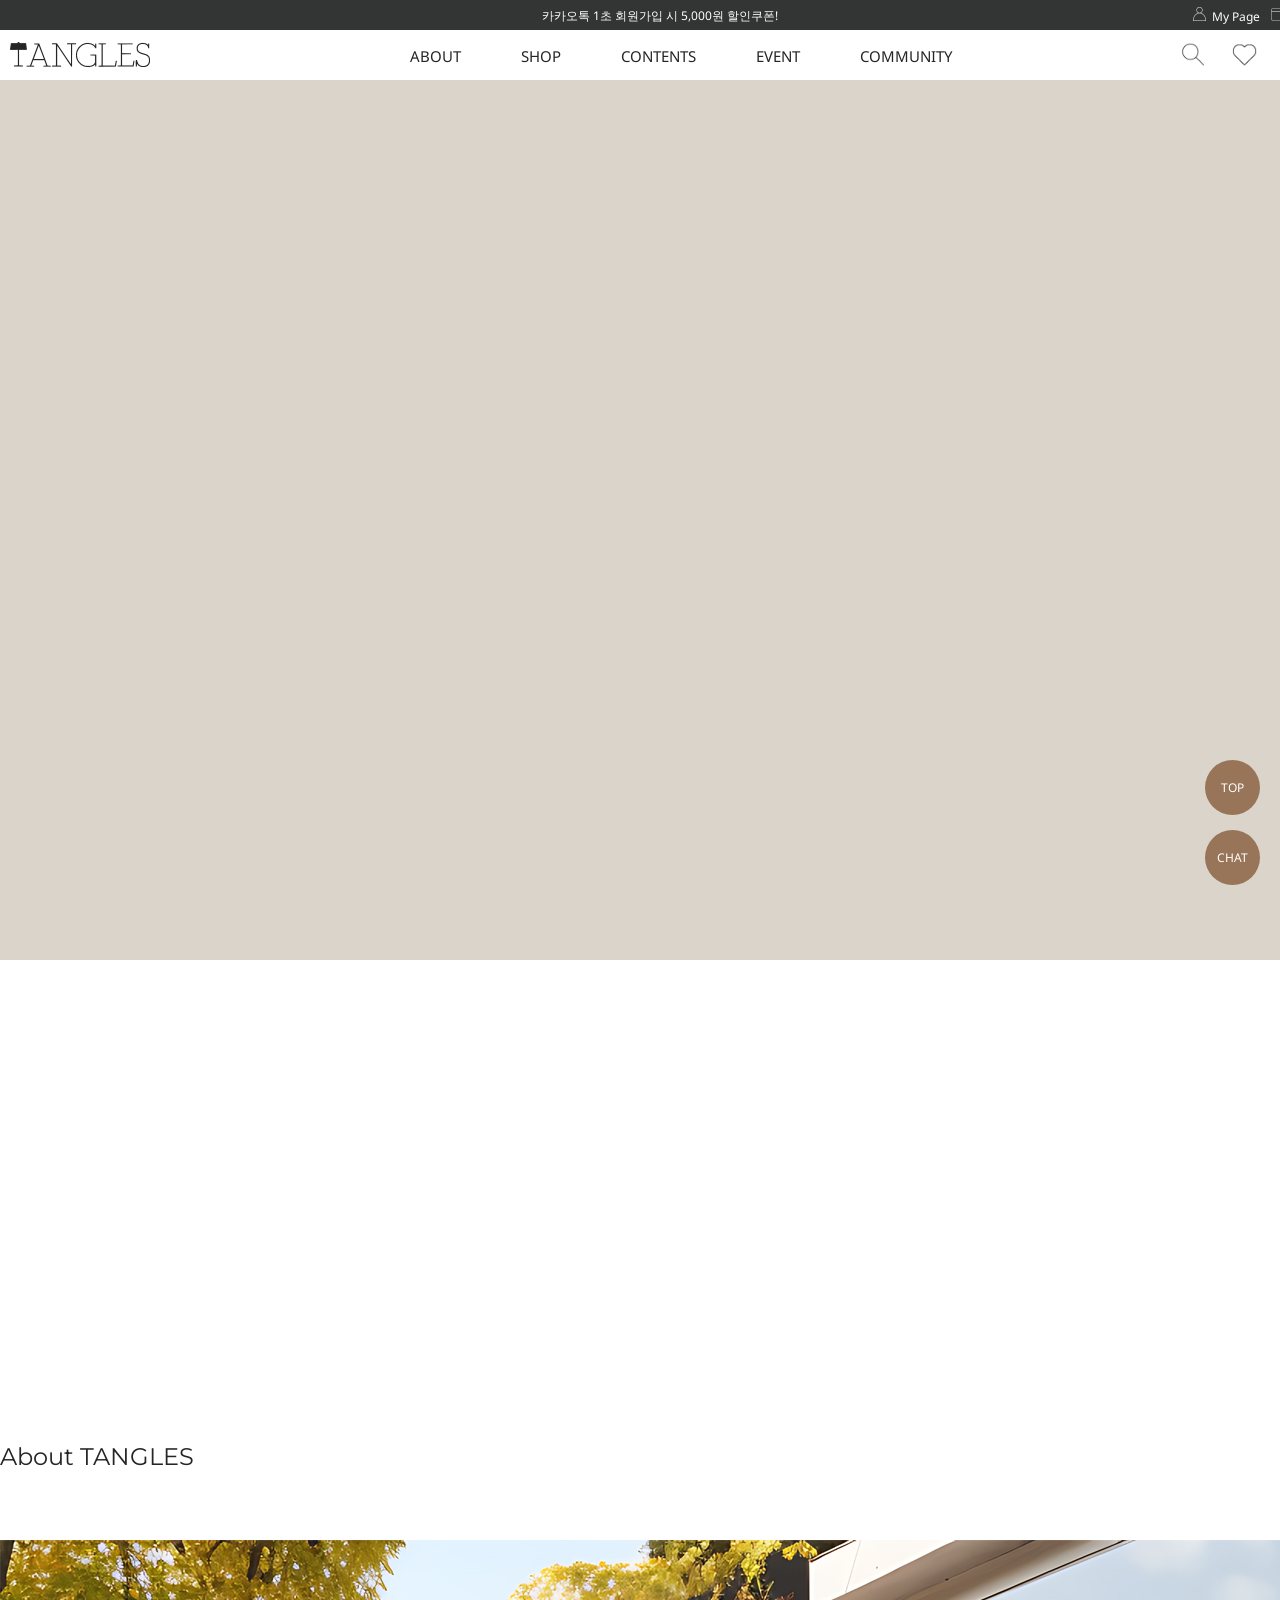
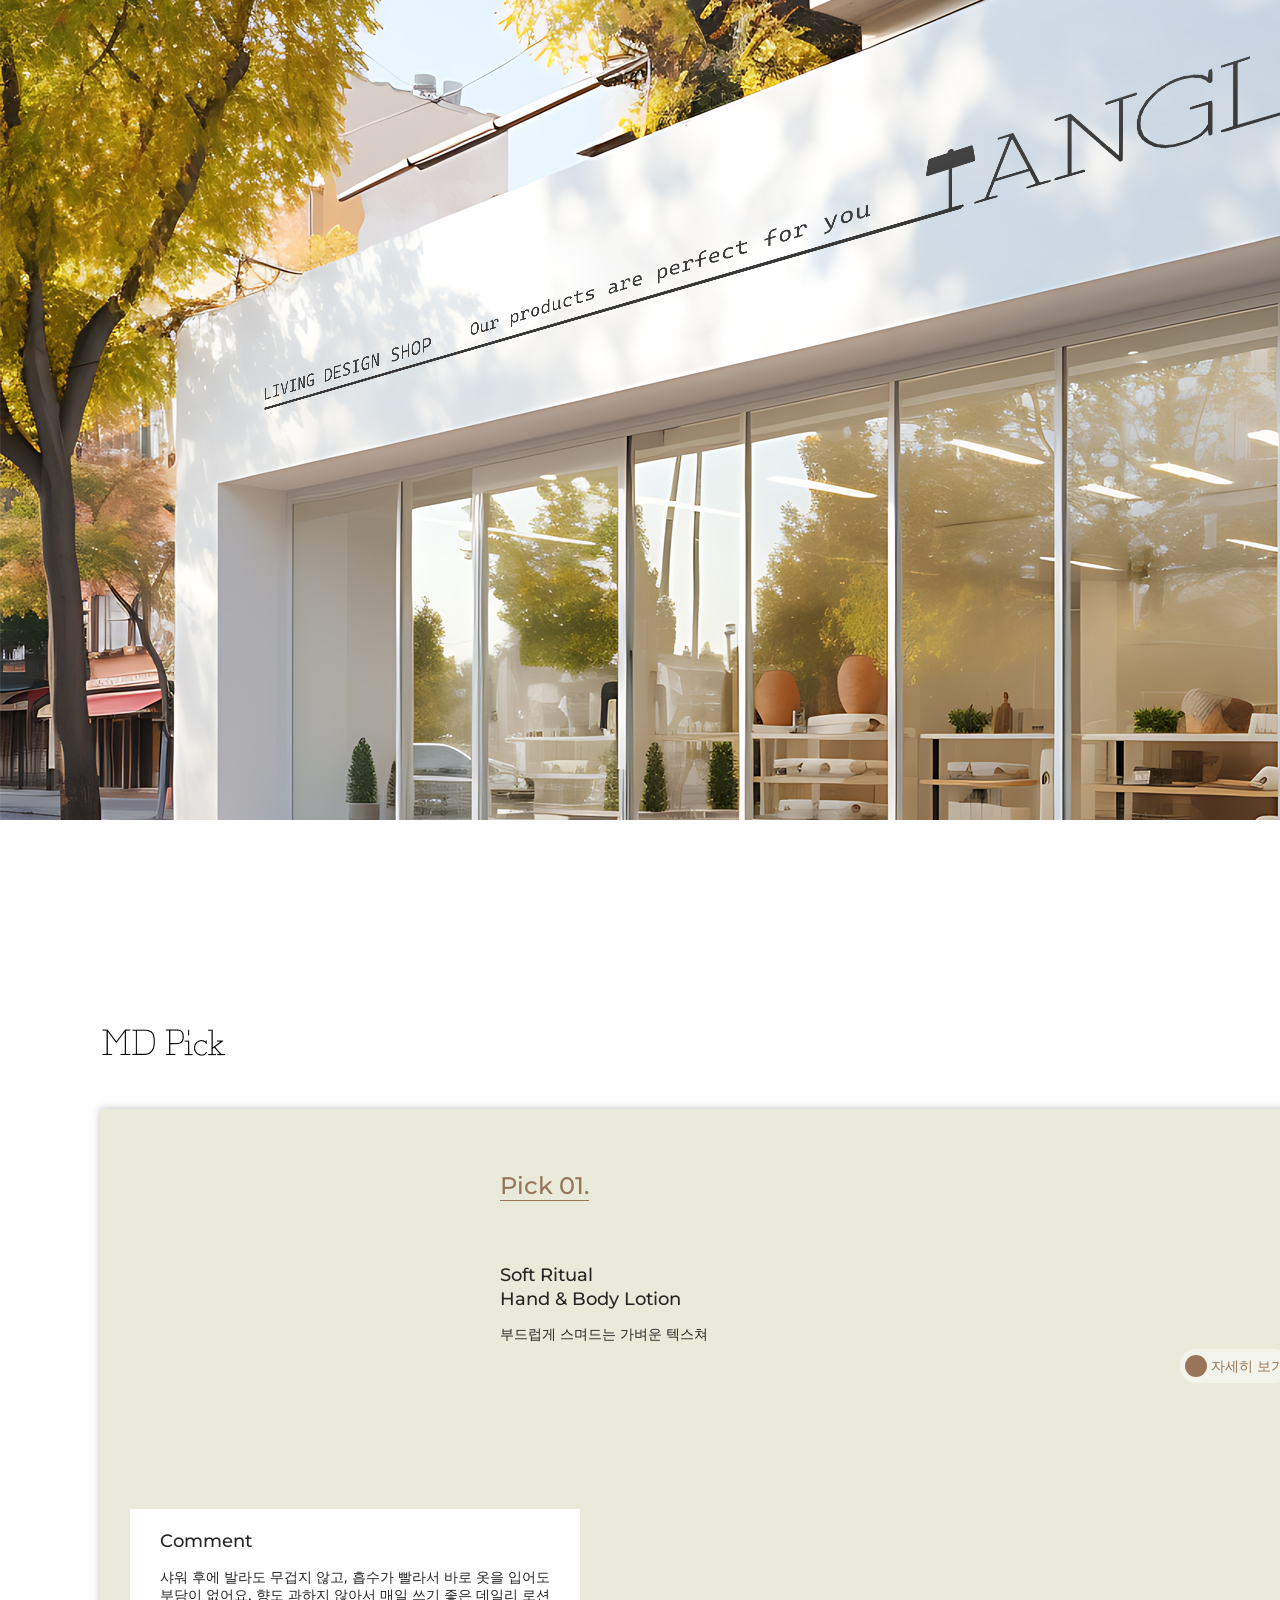
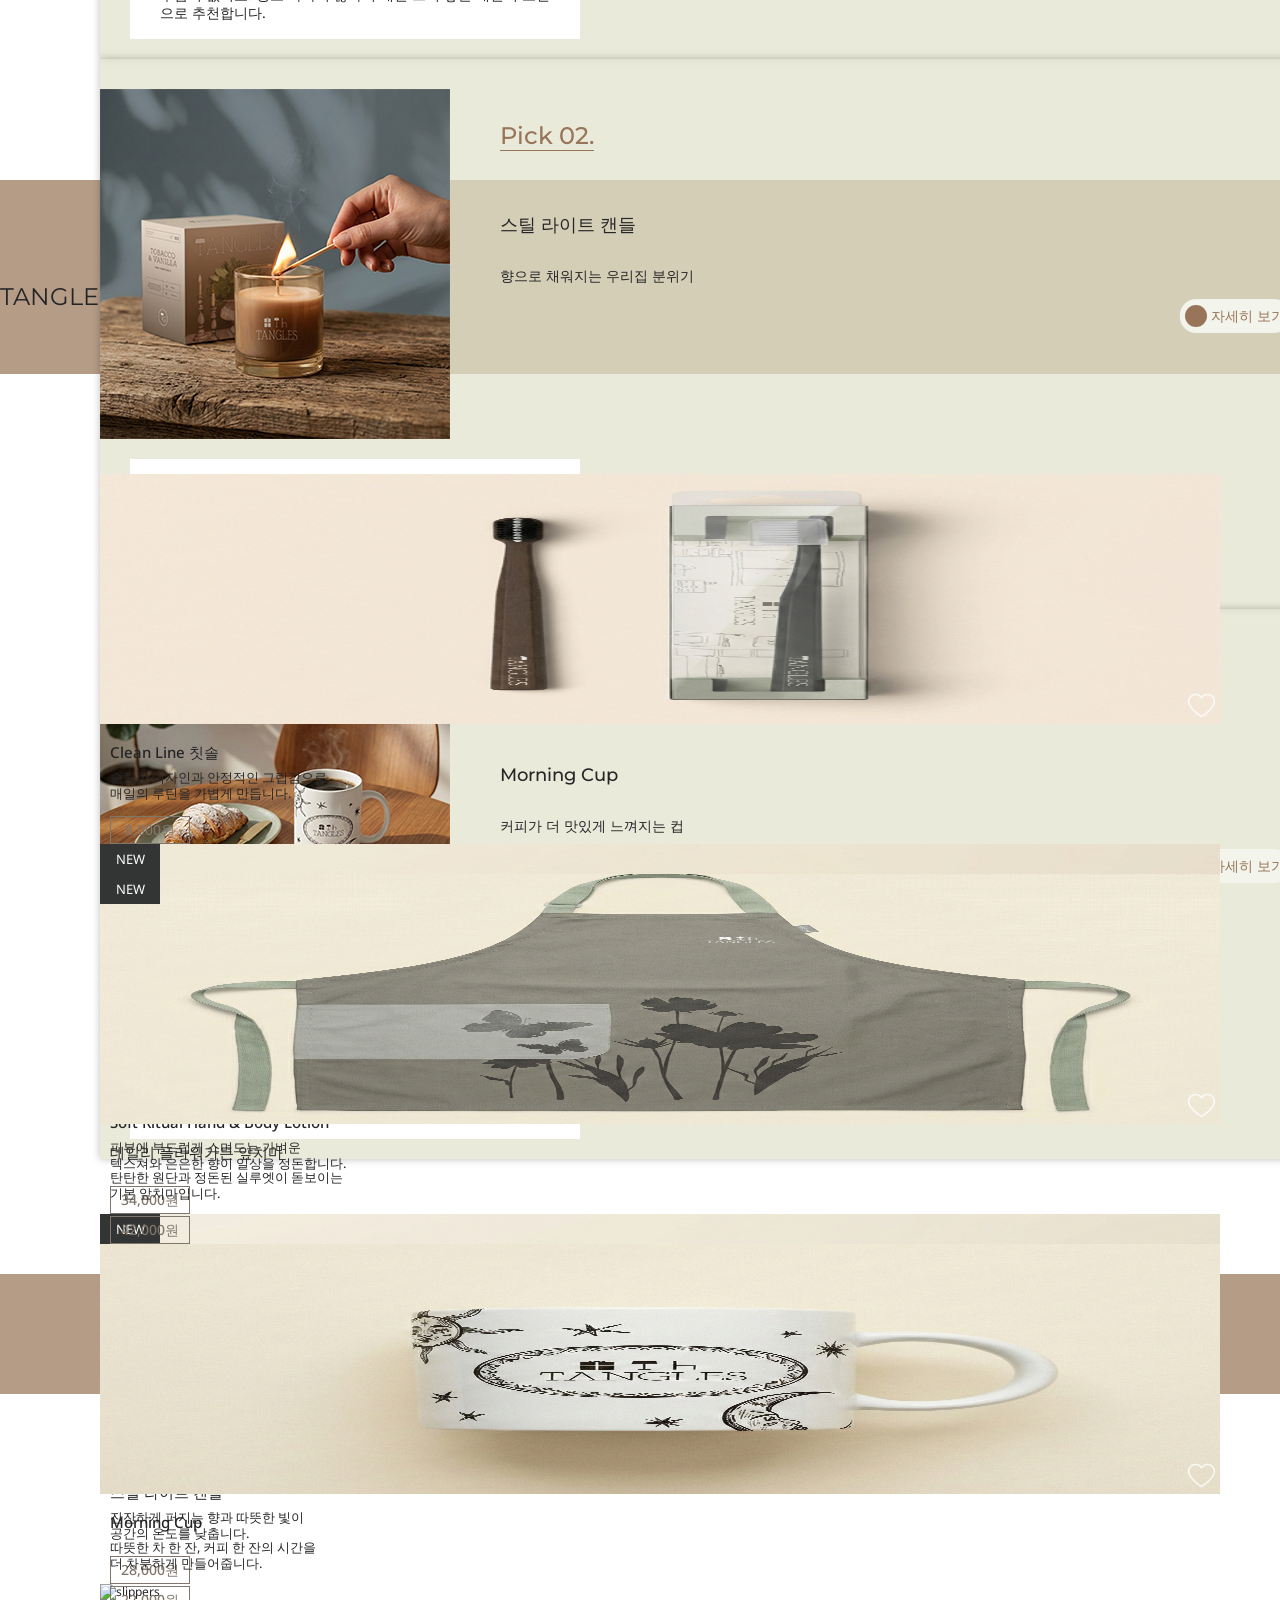
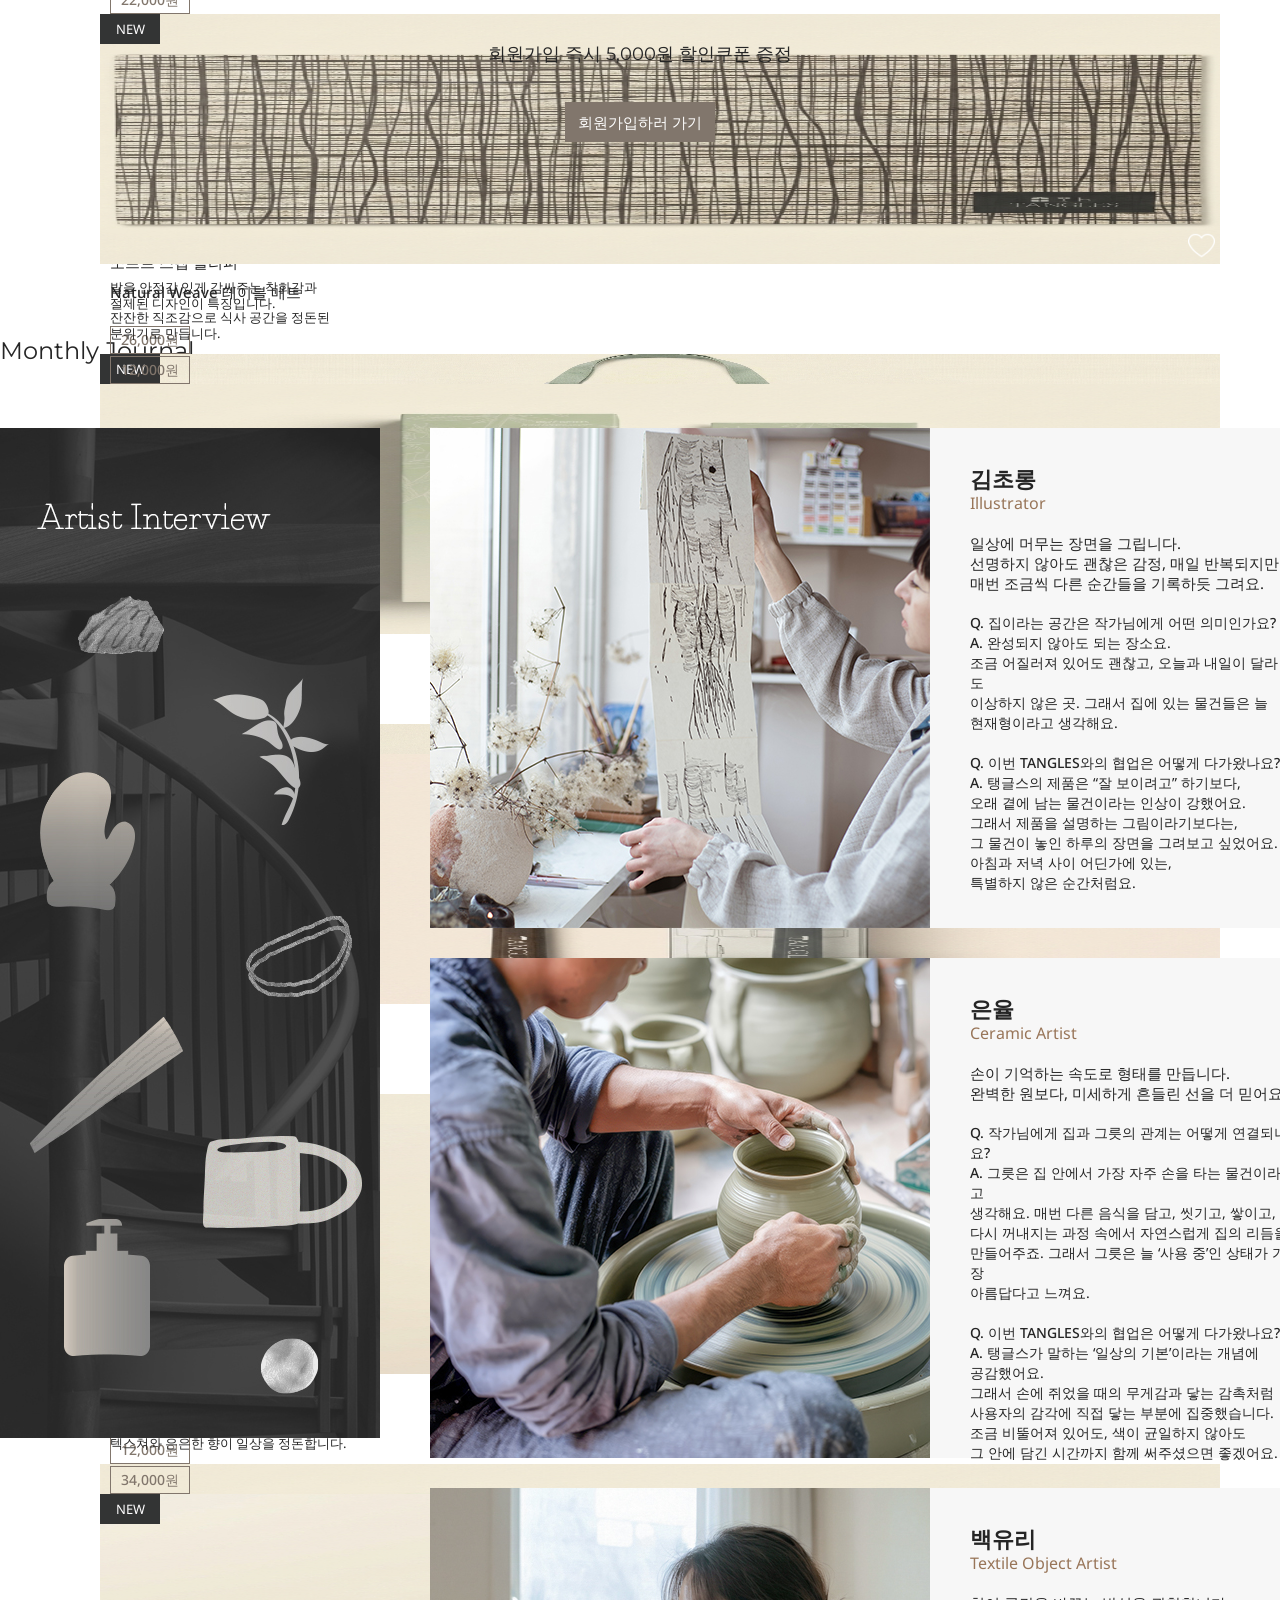
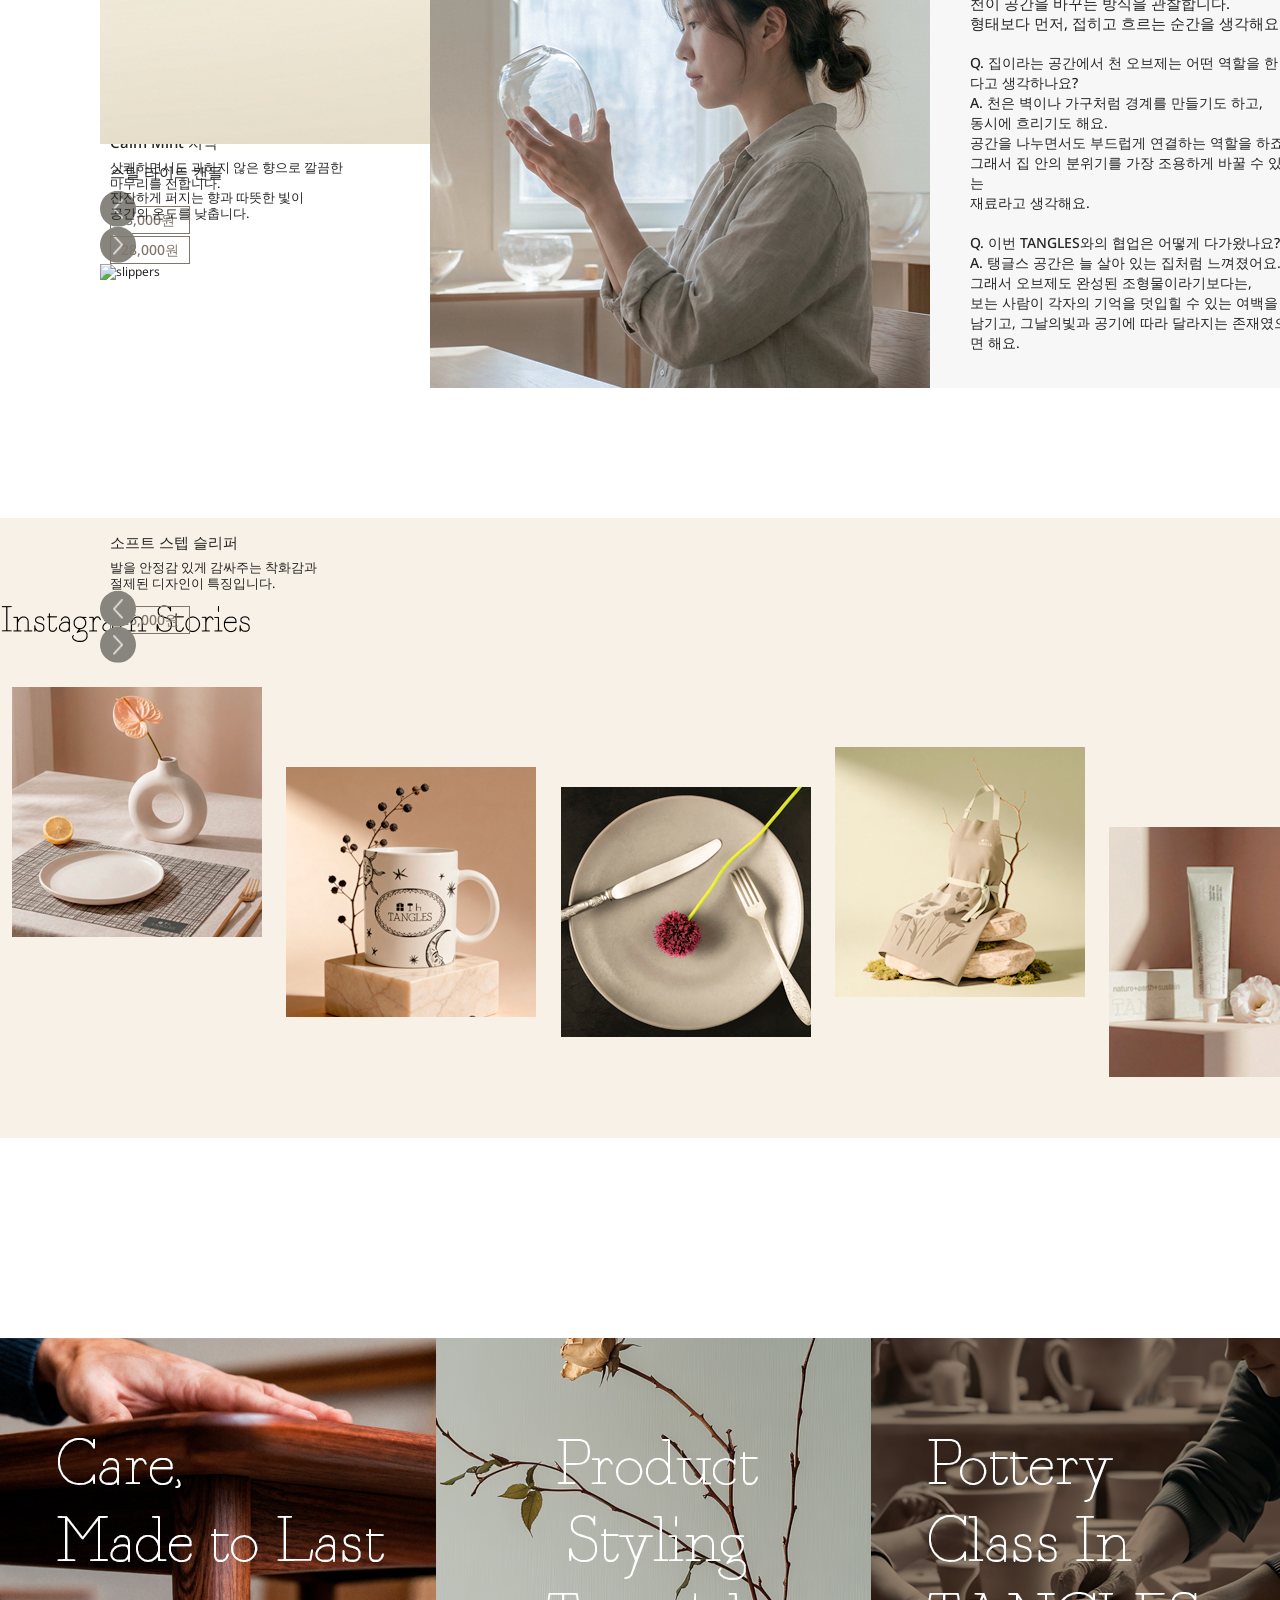
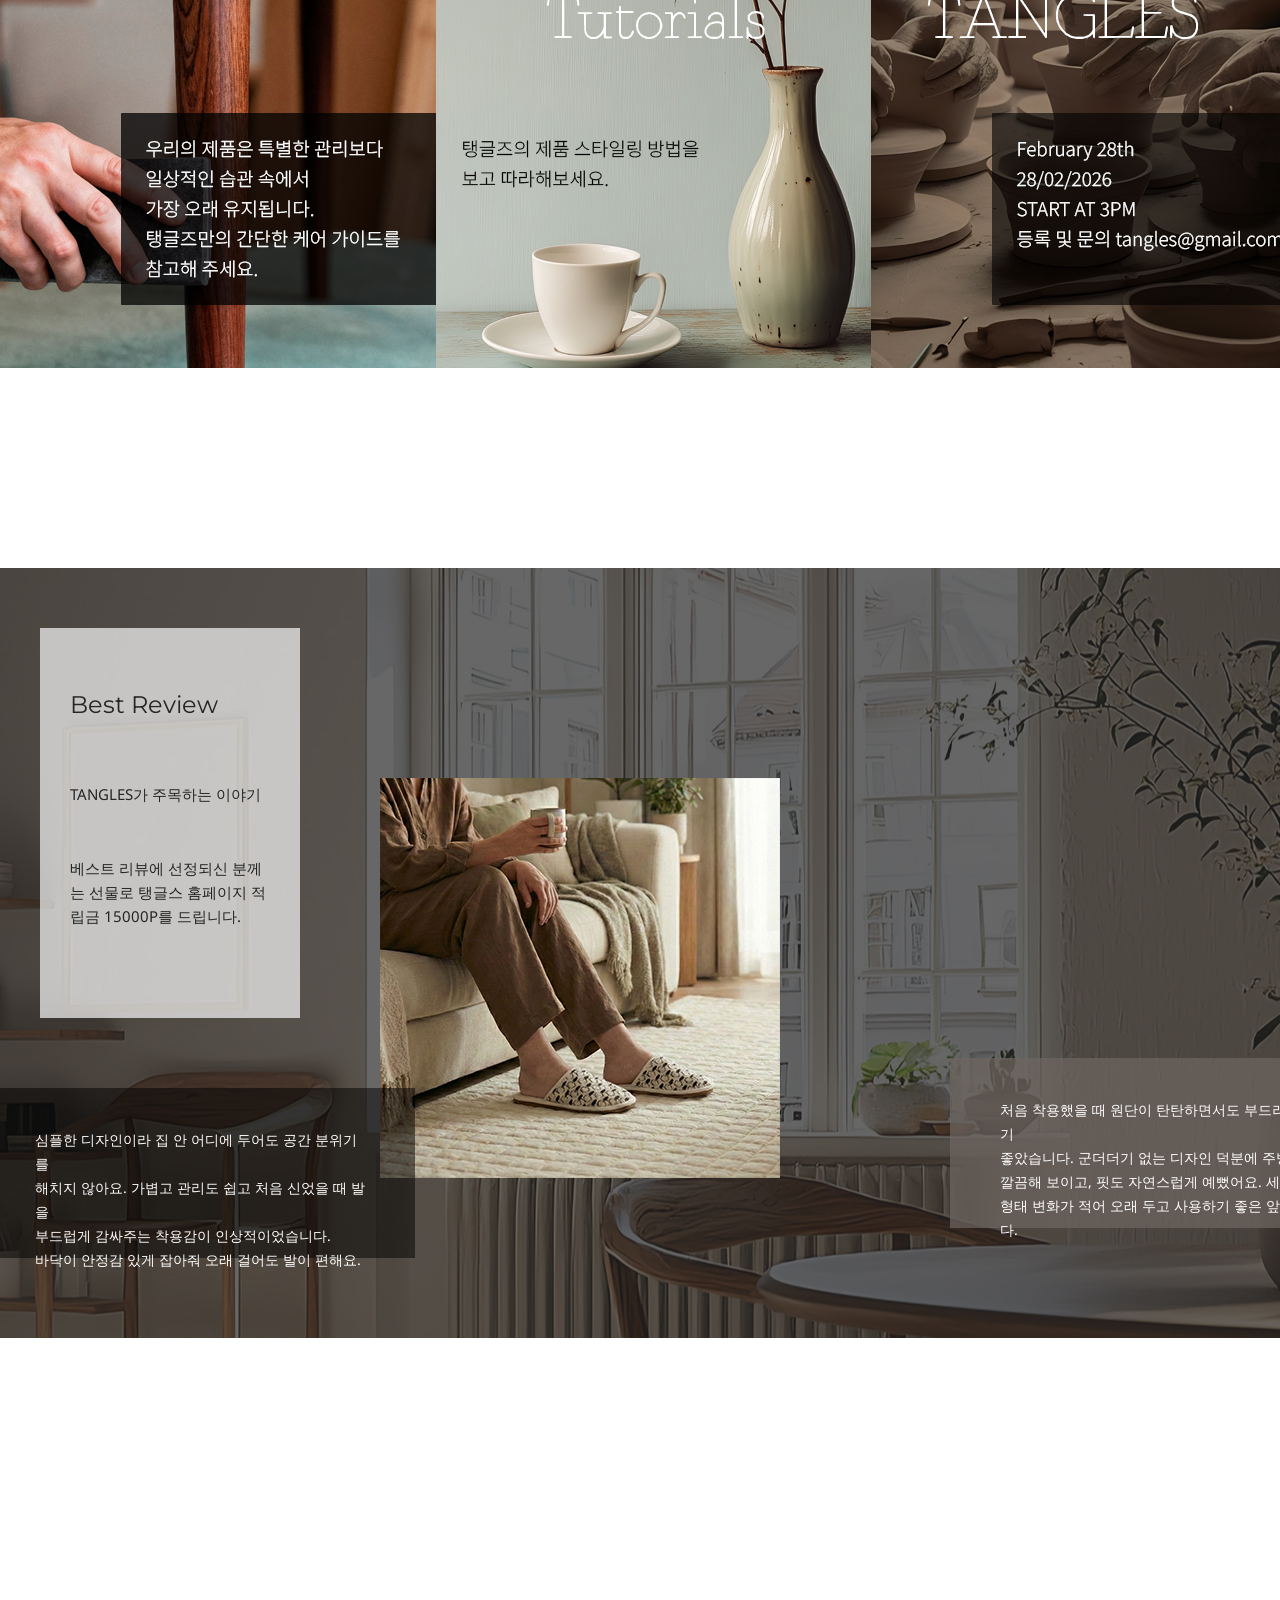
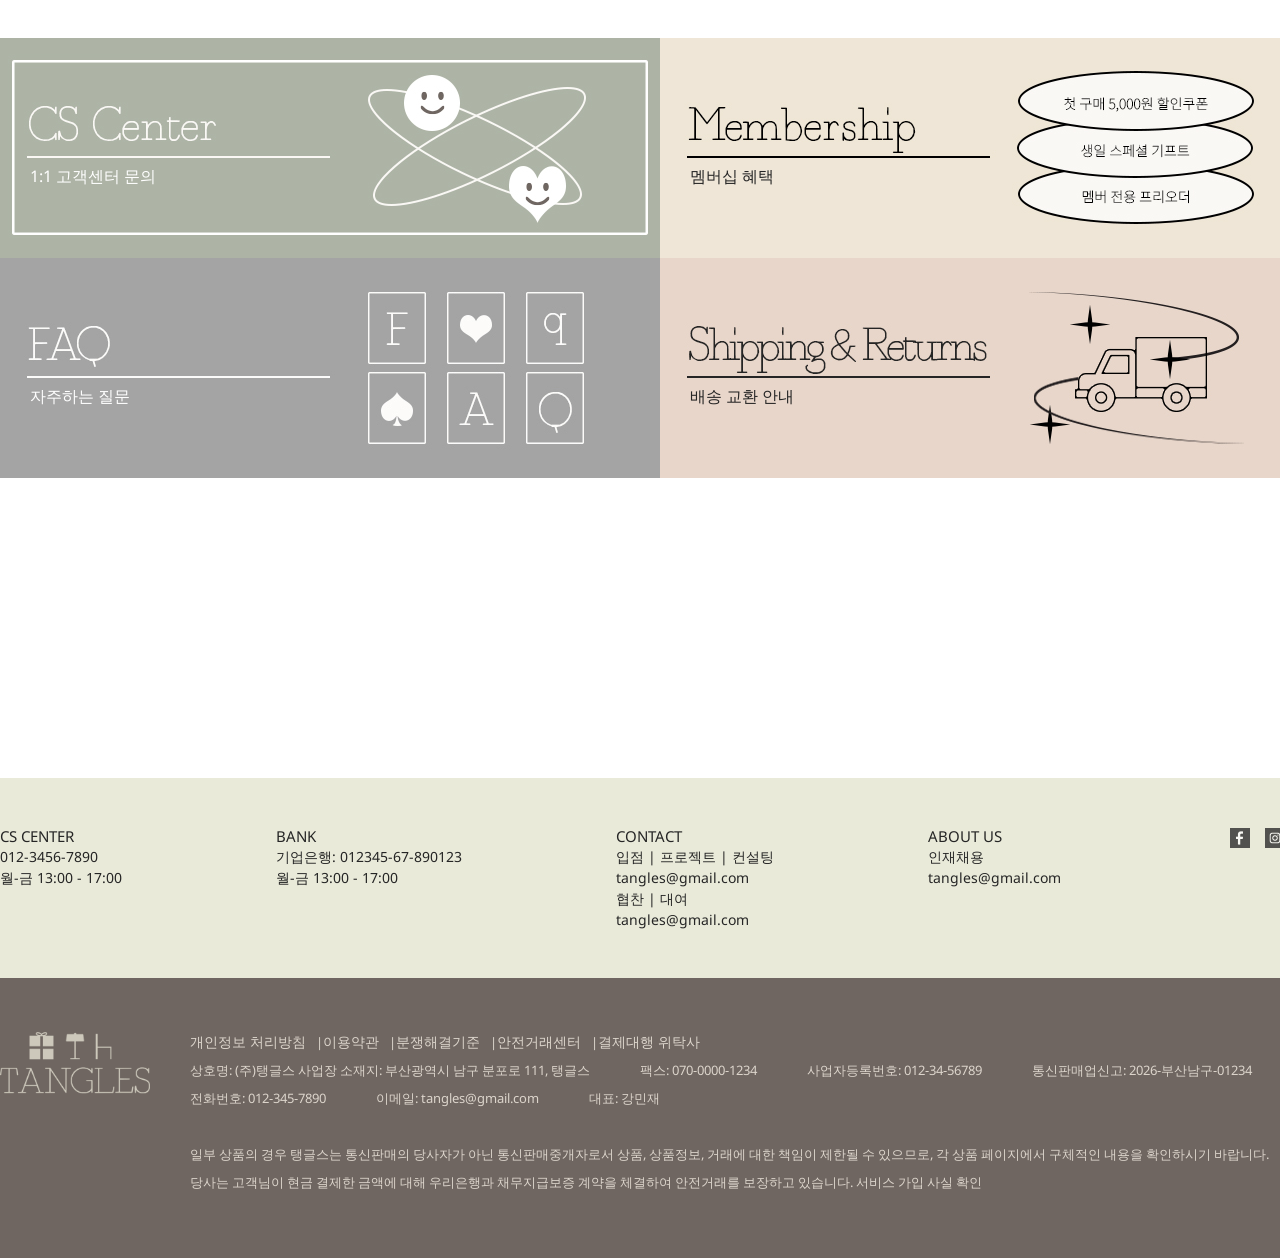
==== index.html @ de43708e "Update index.html" ====
<!DOCTYPE html>
<html lang="ko">

<head>
    <meta charset="UTF-8">
    <meta name="viewport" content="width=1400px">
    <title>TANGLES</title>
    <!-- 내가 꾸민 css -->
    <link rel="stylesheet" href="./css/style.css">
    <!-- 구글 폰트 -->
    <link rel="preconnect" href="https://fonts.googleapis.com">
    <link rel="preconnect" href="https://fonts.gstatic.com" crossorigin>
    <link href="https://fonts.googleapis.com/css2?family=Noto+Sans:ital,wght@0,100..900;1,100..900&display=swap"
        rel="stylesheet">
    <link rel="preconnect" href="https://fonts.googleapis.com">
    <link rel="preconnect" href="https://fonts.gstatic.com" crossorigin>
    <link
        href="https://fonts.googleapis.com/css2?family=Montserrat:ital,wght@0,100..900;1,100..900&family=Noto+Sans:ital,wght@0,100..900;1,100..900&display=swap"
        rel="stylesheet">
    <!-- 구글 폰트 -->
    <!-- aos -->
    <link href="https://unpkg.com/aos@2.3.1/dist/aos.css" rel="stylesheet">
    <!-- 스와이퍼 -->
    <link rel="stylesheet" href="https://cdn.jsdelivr.net/npm/swiper@12/swiper-bundle.min.css" />
    <link rel="icon" type="image/png" href="image/favicon_tangles_40x40.png" sizes="32x32">
</head>

<body>
    <!-- 헤더 시작 -->
    <div id="header_top_wrap">
        <div class="header_top">
            <p>카카오톡 1초 회원가입 시 5,000원 할인쿠폰!</p>
            <ul class="util">
                <li><a href="javascript:return false;">
                        <img src="./image/header_icon_login.png" alt="icon_mypage">
                        My Page</a></li>
                <li><a href="javascript:return false;">
                        <img src="./image/header_icon_mypage.png" alt="icon_login">
                        Login</a></li>
            </ul>
        </div>
    </div>
    <div id="header_main_wrap">
        <div class="header_main">
            <h1><a href="./index.html"><img src="./image/logo_header.png" alt="logo"></a></h1>
            <ul class="gnb">
                <li><a href="#section1_h2_wrap">ABOUT</a>
                </li>
                <li><a href="#section3_h2_wrap">SHOP</a>
                </li>
                <li><a href="javascript:return false;">CONTENTS</a>
                    <ul class="submenu">
                        <li><a href="#section2_wrap">MD Pick</a></li>
                        <li><a href="#section4">Artisans</a></li>
                        <li><a href="#section7_wrap">Reviews</a></li>
                    </ul>
                </li>
                <li><a href="javascript:return false;">EVENT</a>
                    <ul class="submenu">
                        <li><a href="#banner1">Welcome
                                <br>Banner</a></li>
                        <li><a href="#section6">Monthly
                                <br>Event</a></li>
                    </ul>
                </li>
                <li><a href="javascript:return false;">COMMUNITY</a>
                    <ul class="submenu">
                        <li><a href="#section5_wrap">Instagram
                                <br>Stories</a></li>
                        <li><a href="#section8">Service</a></li>
                    </ul>
                </li>
            </ul>
            <ul class="header_icon">
                <li class="search_box">
                    <input class="search" placeholder="" spellcheck="false">
                </li>
                <li class="icon_blank"><a href="javascript:return false;"><img src="./image/icon_heart.png" alt="icon"></a></li>
                <li class="icon_blank"><a href="javascript:return false;"><img src="./image/icon_basket.png" alt="icon"></a></li>
            </ul>
        </div>
    </div>
    <!-- 헤더 끝 -->
    <!-- 버튼들 -->
    <a href="javascript:return false;" class="up_button">TOP</a>
    <a href="javascript:return false;" class="chat_button">CHAT</a>
    <!-- 챗봇 -->
    <div class="chat_wrap" id="chatWrap">
        <div class="chat_header">
            <div><img src="./image/favicon_tangles_40x40.png" alt=""></div>
            <div>
                <p>TANGLES
                    <br><button type="button">운영시간 | 월-금 13:00 - 17:00</button>
                </p>
            </div>
        </div>

        <div class="chat_container_wrap">
            <div class="chat_container">
                <div><img src="./image/favicon_tangles_40x40.png" alt=""></div>
                <div>
                    <p>TANGLES</p>
                    <p id="chatText">
                    </p>
                </div>
            </div>

            <div class="chat_input">
                <input type="text" placeholder=" 메시지를 입력하세요">
                <button type="button">전송</button>
            </div>
        </div>

        <div class="chat_basket">
            <a href="javascript:return false;">
                <div>
                    <p>주문 목록 보기
                        <br>나의 주문 내역, 배송 상태 조회하기 >
                    </p>
                </div>
            </a>
        </div>

        <div class="chat_footer">
            <button type="button" class="chat_close">채팅 종료하기</button>
        </div>
    </div>
    <!-- 챗봇 끝 -->

    <!-- 메인 배너 시작 -->
<div id="main_banner">
  <video class="pc-video" src="./image/main_banner.mp4" muted autoplay loop playsinline></video>
  <img class="mobile-thumb" src="./image/main_banner_thumb.jpg" alt="main banner">
</div>
    <!-- 메인 배너 끝 -->
    <!-- 섹션1 시작 -->

    <div id="section1_h2_wrap">
        <div class="sec1_h2">
            <h2>About TANGLES</h2>
        </div>
    </div>
    <div class="section1_wrap">
        <div class="section1">
            <div data-aos="fade-left" data-aos-offset="160" data-aos-duration="1200" data-aos-easing="ease-out-cubic"
                class="sec1_box">
                <!-- <img src="./image/sec1_banner.png" alt="sec1_banner_txt"> -->
                <p class="sec1_box_1">TANGLES는 ‘Room’의 사각형 구조에서 출발한 이름입니다.
                    <br>각기 다른 방들이 겹쳐지고 연결되며 하나의 삶을 이루듯,
                    <br>각자의 리듬과 취향이 모여 하나의 라이프스타일을 완성합니다.
                    <br>탱글스는 가장 기본적인 것에서 출발해
                    <br>오래도록 곁에 머무를 수 있는 리빙용품을 만들고 있습니다.
                </p>
                <ul class="sec1_box_2">
                    <li>
                        Offline Store
                        <br>TUE - SUN
                        <br>11:00 - 18:00
                    </li>
                    <li>
                        Address
                        <br>Busan Nam-gu
                        <br>Bunpo-ro 111, tangles
                    </li>
                </ul>
            </div>
        </div>
        <!-- <div class="sec1_img">
            <img src="./image/exterior demo3.jpg" alt="exterior">
        </div> -->
    </div>
    <!-- 섹션1 끝 -->
    <div id="section2_wrap">
        <div class="section2">
            <div class="title">
                <img src="./image/sec2_title_size36.png" alt="sec2_title">
            </div>
            <!-- Swiper -->
            <div class="swiper sec2_swiper">
                <div class="swiper-wrapper">
                    <div class="swiper-slide">
                        <div class="sec2_inner">
                            <div class="sec2_img1">
                                <img src="./image/lotion5.png" alt="">
                            </div>
                            <h2><span>Pick 01.</span></h2>
                            <h5>Soft Ritual
                                <br>Hand & Body Lotion
                            </h5>
                            <p>부드럽게 스며드는 가벼운 텍스쳐</p>
                            <a href="./sec2_lotion.html" class="sec2_button">
                                <div class="sec2_button_slide"></div>
                                <p>자세히 보기</p>
                            </a>
                            <div class="sec2_img2">
                                <img src="./image/sec2_lotion2.png" alt="">
                            </div>
                            <div class="sec2_txt1">
                                <h5>Comment</h5>
                                <p>샤워 후에 발라도 무겁지 않고,
                                    흡수가 빨라서 바로 옷을 입어도 부담이 없어요. 향도 과하지 않아서
                                    매일 쓰기 좋은 데일리 로션으로 추천합니다.</p>
                            </div>
                        </div>
                    </div>
                    <div class="swiper-slide">
                        <div class="sec2_inner">
                            <div class="sec2_img1">
                                <img src="./image/sec2_candle7.png" alt="">
                            </div>
                            <h2><span>Pick 02.</span></h2>
                            <h5>스틸 라이트 캔들
                            </h5>
                            <br>
                            <p>향으로 채워지는 우리집 분위기</p>
                            <a href="./sec2_candle.html" class="sec2_button">
                                <div class="sec2_button_slide"></div>
                                <p>자세히 보기</p>
                            </a>
                            <div class="sec2_img2">
                                <img src="./image/sec2_candle81.png" alt="">
                            </div>
                            <div class="sec2_txt1">
                                <h5>Comment</h5>
                                <p>불을 켜면 향이 확 퍼진다기보다, 향도 빛도 잔잔해서
                                    공기가 조금씩 부드러워지는 느낌이에요. 생각이 많아지는 날에 자기 전 루틴으로 켜두면
                                    정돈되는 기분이 들어요.</p>
                            </div>
                        </div>
                    </div>
                    <div class="swiper-slide">
                        <div class="sec2_inner">
                            <div class="sec2_img1">
                                <img src="./image/sec2_cup5.png" alt="">
                            </div>
                            <h2><span>Pick 03.</span></h2>
                            <h5>Morning Cup
                            </h5>
                            <br>
                            <p>커피가 더 맛있게 느껴지는 컵</p>
                            <a href="./sec2_cup.html" class="sec2_button">
                                <div class="sec2_button_slide"></div>
                                <p>자세히 보기</p>
                            </a>
                            <div class="sec2_img2">
                                <img src="./image/sec2_cup13.png" alt="">
                            </div>
                            <div class="sec2_txt1">
                                <h5>Comment</h5>
                                <p>크기가 부담스럽지 않아서
                                    모닝 커피 한 잔에 딱 좋아요. 가볍지 않고, 손에 닿는 촉감이 좋아서
                                    요즘 가장 자주 쓰게 되는 컵입니다. 공간에 두어도 자연스럽게 어울립니다.</p>
                            </div>
                        </div>
                    </div>
                </div>
            </div>
        </div>
    </div>
    <!-- 섹션3 시작 -->
    <div id="section3_h2_wrap">
        <h2 class="sec3_h2">TANGLES Best</h2>
    </div>
    <div class="section3_wrap">
        <div class="section3">
            <!-- Swiper -->
            <div class="sec3_swiper_wrap">
                <div class="swiper sec3_swiper">
                    <div class="swiper-wrapper">
                        <div class="swiper-slide">
                            <div class="sec3_img"><a href="javascript:return false;"><img src="./image/sec3_toothbrush.jpg"
                                        alt="toothbrush"></a>
                                <div class="heart_bf">
                                    <a href="javascript:return false;"><img src="./image/header_icon_bf.png" alt="heart"></a>
                                </div>
                            </div>
                            <div class="sec3_txt">
                                <p><span>Clean Line 칫솔</span></p>
                                <p class="sec3_margin">슬림한 디자인과 안정적인 그립감으로
                                    <br>매일의 루틴을 가볍게 만듭니다.
                                </p>
                                <div class="money_box">
                                    8,000원
                                </div>
                            </div>
                        </div>
                        <div class="swiper-slide">
                            <div class="sec3_img"><a href="javascript:return false;"><img src="./image/sec3_lotion.png" alt="lotion"></a>
                                <div class="new_box">
                                    NEW
                                </div>
                                <div class="heart_bf">
                                    <a href="javascript:return false;"><img src="./image/header_icon_bf.png" alt="heart"></a>
                                </div>
                            </div>
                            <div class="sec3_txt">
                                <p><span>Soft Ritual Hand & Body Lotion</span></p>
                                <p class="sec3_margin">피부에 부드럽게 스며드는 가벼운
                                    <br>텍스쳐와 은은한 향이 일상을 정돈합니다.
                                </p>
                                <div class="money_box">
                                    34,000원
                                </div>
                            </div>
                        </div>
                        <div class="swiper-slide">
                            <div class="sec3_img"><a href="javascript:return false;"><img src="./image/sec3_candle.png" alt="candle"></a>
                                <div class="new_box">
                                    NEW
                                </div>
                                <div class="heart_bf">
                                    <a href="javascript:return false;"><img src="./image/header_icon_bf.png" alt="heart"></a>
                                </div>
                            </div>
                            <div class="sec3_txt">
                                <p><span>스틸 라이트 캔들</span></p>
                                <p class="sec3_margin">잔잔하게 퍼지는 향과 따뜻한 빛이
                                    <br>공간의 온도를 낮춥니다.
                                </p>
                                <div class="money_box">
                                    28,000원
                                </div>
                            </div>
                        </div>
                        <div class="swiper-slide">
                            <div class="sec3_img"><a href="javascript:return false;"><img src="./image/sec3_slippers.png" alt="slippers"></a>
                                <div class="heart_bf">
                                    <a href="javascript:return false;"><img src="./image/header_icon_bf.png" alt="heart"></a>
                                </div>
                            </div>
                            <div class="sec3_txt">
                                <p><span>소프트 스텝 슬리퍼</span></p>
                                <p class="sec3_margin">발을 안정감 있게 감싸주는 착화감과
                                    <br>절제된 디자인이 특징입니다.
                                </p>
                                <div class="money_box">
                                    26,000원
                                </div>
                            </div>
                        </div>
                        <div class="swiper-slide">
                            <div class="sec3_img"><a href="javascript:return false;"><img src="./image/sec3_apron.png" alt="apron"></a>
                                <div class="new_box">
                                    NEW
                                </div>
                                <div class="heart_bf">
                                    <a href="javascript:return false;"><img src="./image/header_icon_bf.png" alt="heart"></a>
                                </div>
                            </div>
                            <div class="sec3_txt">
                                <p><span>데일리 플라워가든 앞치마</span></p>
                                <p class="sec3_margin">탄탄한 원단과 정돈된 실루엣이 돋보이는
                                    <br>기본 앞치마입니다.
                                </p>
                                <div class="money_box">
                                    42,000원
                                </div>
                            </div>
                        </div>
                        <div class="swiper-slide">
                            <div class="sec3_img"><a href="javascript:return false;"><img src="./image/sec3_cup.png" alt="cup"></a>
                                <div class="heart_bf">
                                    <a href="javascript:return false;"><img src="./image/header_icon_bf.png" alt="heart"></a>
                                </div>
                            </div>
                            <div class="sec3_txt">
                                <p><span>Morning Cup</span></p>
                                <p class="sec3_margin">따뜻한 차 한 잔, 커피 한 잔의 시간을
                                    <br>더 차분하게 만들어줍니다.
                                </p>
                                <div class="money_box">
                                    22,000원
                                </div>
                            </div>
                        </div>
                        <div class="swiper-slide">
                            <div class="sec3_img"><a href="javascript:return false;"><img src="./image/sec3_tablemat.png" alt="tablemat"></a>
                                <div class="new_box">
                                    NEW
                                </div>
                                <div class="heart_bf">
                                    <a href="javascript:return false;"><img src="./image/header_icon_bf.png" alt="heart"></a>
                                </div>
                            </div>
                            <div class="sec3_txt">
                                <p><span>Natural Weave 테이블 매트</span></p>
                                <p class="sec3_margin">잔잔한 직조감으로 식사 공간을 정돈된
                                    <br>분위기로 만듭니다.
                                </p>
                                <div class="money_box">
                                    12,000원
                                </div>
                            </div>
                        </div>
                        <div class="swiper-slide">
                            <div class="sec3_img"><a href="javascript:return false;"><img src="./image/sec3_toothpaste.png"
                                        alt="toothpaste"></a>
                                <div class="heart_bf">
                                    <a href="javascript:return false;"><img src="./image/header_icon_bf.png" alt="heart"></a>
                                </div>
                            </div>
                            <div class="sec3_txt">
                                <p><span>Calm Mint 치약</span></p>
                                <p class="sec3_margin">상쾌하면서도 과하지 않은 향으로 깔끔한
                                    <br>마무리를 전합니다.
                                </p>
                                <div class="money_box">
                                    8,000원
                                </div>
                            </div>
                        </div>
                    </div>
                    <div class="swiper-button-prev sec3-button-prev">
                        <img src="./image/slide_left.png" alt="prev">
                    </div>
                    <div class="swiper-button-next sec3-button-next">
                        <img src="./image/slide_right.png" alt="next">
                    </div>
                </div>
                <div class="swiper sec3_swiper2">
                    <div class="swiper-wrapper">
                        <div class="swiper-slide">
                            <div class="sec3_img"><a href="javascript:return false;"><img src="./image/sec3_apron.png" alt="apron"></a>
                                <div class="new_box">
                                    NEW
                                </div>
                                <div class="heart_bf">
                                    <a href="javascript:return false;"><img src="./image/header_icon_bf.png" alt="heart"></a>
                                </div>
                            </div>
                            <div class="sec3_txt">
                                <p><span>데일리 플라워가든 앞치마</span></p>
                                <p class="sec3_margin">탄탄한 원단과 정돈된 실루엣이 돋보이는
                                    <br>기본 앞치마입니다.
                                </p>
                                <div class="money_box">
                                    42,000원
                                </div>
                            </div>
                        </div>
                        <div class="swiper-slide">
                            <div class="sec3_img"><a href="javascript:return false;"><img src="./image/sec3_cup.png" alt="cup"></a>
                                <div class="heart_bf">
                                    <a href="javascript:return false;"><img src="./image/header_icon_bf.png" alt="heart"></a>
                                </div>
                            </div>
                            <div class="sec3_txt">
                                <p><span>Morning Cup</span></p>
                                <p class="sec3_margin">따뜻한 차 한 잔, 커피 한 잔의 시간을
                                    <br>더 차분하게 만들어줍니다.
                                </p>
                                <div class="money_box">
                                    22,000원
                                </div>
                            </div>
                        </div>
                        <div class="swiper-slide">
                            <div class="sec3_img"><a href="javascript:return false;"><img src="./image/sec3_tablemat.png" alt="tablemat"></a>
                                <div class="new_box">
                                    NEW
                                </div>
                                <div class="heart_bf">
                                    <a href="javascript:return false;"><img src="./image/header_icon_bf.png" alt="heart"></a>
                                </div>
                            </div>
                            <div class="sec3_txt">
                                <p><span>Natural Weave 테이블 매트</span></p>
                                <p class="sec3_margin">잔잔한 직조감으로 식사 공간을 정돈된
                                    <br>분위기로 만듭니다.
                                </p>
                                <div class="money_box">
                                    12,000원
                                </div>
                            </div>
                        </div>
                        <div class="swiper-slide">
                            <div class="sec3_img"><a href="javascript:return false;"><img src="./image/sec3_toothpaste.png"
                                        alt="toothpaste"></a>
                                <div class="heart_bf">
                                    <a href="javascript:return false;"><img src="./image/header_icon_bf.png" alt="heart"></a>
                                </div>
                            </div>
                            <div class="sec3_txt">
                                <p><span>Calm Mint 치약</span></p>
                                <p class="sec3_margin">상쾌하면서도 과하지 않은 향으로 깔끔한
                                    <br>마무리를 전합니다.
                                </p>
                                <div class="money_box">
                                    8,000원
                                </div>
                            </div>
                        </div>
                        <div class="swiper-slide">
                            <div class="sec3_img"><a href="javascript:return false;"><img src="./image/sec3_toothbrush.jpg"
                                        alt="toothbrush"></a>
                                <div class="heart_bf">
                                    <a href="javascript:return false;"><img src="./image/header_icon_bf.png" alt="heart"></a>
                                </div>
                            </div>
                            <div class="sec3_txt">
                                <p><span>Clean Line 칫솔</span></p>
                                <p class="sec3_margin">슬림한 디자인과 안정적인 그립감으로
                                    <br>매일의 루틴을 가볍게 만듭니다.
                                </p>
                                <div class="money_box">
                                    8,000원
                                </div>
                            </div>
                        </div>
                        <div class="swiper-slide">
                            <div class="sec3_img"><a href="javascript:return false;"><img src="./image/sec3_lotion.png" alt="lotion"></a>
                                <div class="new_box">
                                    NEW
                                </div>
                                <div class="heart_bf">
                                    <a href="javascript:return false;"><img src="./image/header_icon_bf.png" alt="heart"></a>
                                </div>
                            </div>
                            <div class="sec3_txt">
                                <p><span>Soft Ritual Hand & Body Lotion</span></p>
                                <p class="sec3_margin">피부에 부드럽게 스며드는 가벼운
                                    <br>텍스쳐와 은은한 향이 일상을 정돈합니다.
                                </p>
                                <div class="money_box">
                                    34,000원
                                </div>
                            </div>
                        </div>
                        <div class="swiper-slide">
                            <div class="sec3_img"><a href="javascript:return false;"><img src="./image/sec3_candle.png" alt="candle"></a>
                                <div class="new_box">
                                    NEW
                                </div>
                                <div class="heart_bf">
                                    <a href="javascript:return false;"><img src="./image/header_icon_bf.png" alt="heart"></a>
                                </div>
                            </div>
                            <div class="sec3_txt">
                                <p><span>스틸 라이트 캔들</span></p>
                                <p class="sec3_margin">잔잔하게 퍼지는 향과 따뜻한 빛이
                                    <br>공간의 온도를 낮춥니다.
                                </p>
                                <div class="money_box">
                                    28,000원
                                </div>
                            </div>
                        </div>
                        <div class="swiper-slide">
                            <div class="sec3_img"><a href="javascript:return false;"><img src="./image/sec3_slippers.png" alt="slippers"></a>
                                <div class="heart_bf">
                                    <a href="javascript:return false;"><img src="./image/header_icon_bf.png" alt="heart"></a>
                                </div>
                            </div>
                            <div class="sec3_txt">
                                <p><span>소프트 스텝 슬리퍼</span></p>
                                <p class="sec3_margin">발을 안정감 있게 감싸주는 착화감과
                                    <br>절제된 디자인이 특징입니다.
                                </p>
                                <div class="money_box">
                                    26,000원
                                </div>
                            </div>
                        </div>
                    </div>
                    <div class="swiper-button-prev sec3-button-prev">
                        <img src="./image/slide_left.png" alt="prev">
                    </div>
                    <div class="swiper-button-next sec3-button-next">
                        <img src="./image/slide_right.png" alt="next">
                    </div>
                </div>
            </div>
        </div>
    </div>
    <!-- 섹션3 끝 -->
   <div id="banner1">
  <div class="b1_video">

    <!-- PC용 영상 -->
    <video class="pc-video" src="./image/welcome banner video4.mp4" autoplay muted loop playsinline></video>

    <!-- 모바일용 썸네일 -->
    <img class="mobile-thumb" src="./image/welcome_thumb.jpg" alt="welcome banner">

  </div>

  <div class="b1_txt">
    <p>회원가입 즉시 5,000원 할인쿠폰 증정</p>
    <button class="banner1_but"><a href="#">회원가입하러 가기</a></button>
  </div>
</div>
    <!-- 섹션4 시작 -->
    <div id="section4">
        <h2>Monthly Journal</h2>
        <div class="sec4_wrap">
            <div class="sec4_left">
                <img src="./image/sec4_bn.jpg" alt="sec4_banner">
            </div>
            <ul class="sec4_content">
                <li>
                    <h4>김초롱</h4>
                    <p class="brown">Illustrator</p>
                    <p class="sec4_size1">일상에 머무는 장면을 그립니다.
                        <br>선명하지 않아도 괜찮은 감정, 매일 반복되지만
                        <br>매번 조금씩 다른 순간들을 기록하듯 그려요.
                    </p>
                    <p><span>Q. 집이라는 공간은 작가님에게 어떤 의미인가요?
                            <br>A.</span> 완성되지 않아도 되는 장소요.
                        <br>조금 어질러져 있어도 괜찮고, 오늘과 내일이 달라도
                        <br>이상하지 않은 곳. 그래서 집에 있는 물건들은 늘
                        <br>현재형이라고 생각해요.
                    </p>
                    <br>
                    <p><span>Q. 이번 TANGLES와의 협업은 어떻게 다가왔나요?
                            <br>A.</span> 탱글스의 제품은 “잘 보이려고” 하기보다,
                        <br>오래 곁에 남는 물건이라는 인상이 강했어요.
                        <br>그래서 제품을 설명하는 그림이라기보다는,
                        <br>그 물건이 놓인 하루의 장면을 그려보고 싶었어요.
                        <br>아침과 저녁 사이 어딘가에 있는,
                        <br>특별하지 않은 순간처럼요.
                    </p>
                </li>
                <li>
                    <h4>은율</h4>
                    <p class="brown">Ceramic Artist</p>
                    <p class="sec4_size1">손이 기억하는 속도로 형태를 만듭니다.
                        <br>완벽한 원보다, 미세하게 흔들린 선을 더 믿어요.
                    </p>
                    <p><span>Q. 작가님에게 집과 그릇의 관계는 어떻게 연결되나요?
                            <br>A.</span> 그릇은 집 안에서 가장 자주 손을 타는 물건이라고
                        <br>생각해요. 매번 다른 음식을 담고, 씻기고, 쌓이고,
                        <br>다시 꺼내지는 과정 속에서 자연스럽게 집의 리듬을
                        <br>만들어주죠. 그래서 그릇은 늘 ‘사용 중’인 상태가 가장
                        <br>아름답다고 느껴요.
                    </p>
                    <br>
                    <p><span>Q. 이번 TANGLES와의 협업은 어떻게 다가왔나요?
                            <br>A.</span> 탱글스가 말하는 ‘일상의 기본’이라는 개념에
                        <br>공감했어요.
                        <br>그래서 손에 쥐었을 때의 무게감과 닿는 감촉처럼
                        <br>사용자의 감각에 직접 닿는 부분에 집중했습니다.
                        <br>조금 비뚤어져 있어도, 색이 균일하지 않아도
                        <br>그 안에 담긴 시간까지 함께 써주셨으면 좋겠어요.
                    </p>
                </li>
                <li>
                    <h4>백유리</h4>
                    <p class="brown">Textile Object Artist</p>
                    <p class="sec4_size1">천이 공간을 바꾸는 방식을 관찰합니다.
                        <br>형태보다 먼저, 접히고 흐르는 순간을 생각해요.
                    </p>
                    <p><span>Q. 집이라는 공간에서 천 오브제는 어떤 역할을 한다고 생각하나요?
                            <br>A.</span> 천은 벽이나 가구처럼 경계를 만들기도 하고,
                        <br>동시에 흐리기도 해요.
                        <br>공간을 나누면서도 부드럽게 연결하는 역할을 하죠.
                        <br>그래서 집 안의 분위기를 가장 조용하게 바꿀 수 있는
                        <br>재료라고 생각해요.
                    </p>
                    <br>
                    <p><span>Q. 이번 TANGLES와의 협업은 어떻게 다가왔나요?
                            <br>A.</span> 탱글스 공간은 늘 살아 있는 집처럼 느껴졌어요.
                        <br>그래서 오브제도 완성된 조형물이라기보다는,
                        <br>보는 사람이 각자의 기억을 덧입힐 수 있는 여백을
                        <br>남기고, 그날의빛과 공기에 따라 달라지는 존재였으면 해요.
                    </p>
                </li>
            </ul>
        </div>
    </div>
    <!-- 섹션4 끝 -->
    <!-- 섹션5 시작 -->
    <div id="section5_wrap">
        <div class="section5">
            <div class="title">
                <img src="./image/sec5_title_size36.png" alt="sec5_title_size36">
            </div>
            <div class="sec5_slide">
                <div class="sec5_slide_inner">
                    <ul>
                        <li><a href="javascript:return false;"><img src="./image/tablemat_slide2.jpg" alt="슬라이드 이미지"></a></li>
                        <li><a href="javascript:return false;"><img src="./image/cup_slide.jpg" alt="슬라이드 이미지"></a></li>
                        <li><a href="javascript:return false;"><img src="./image/slide_plate2.jpg" alt="슬라이드 이미지"></a></li>
                        <li><a href="javascript:return false;"><img src="./image/apron_slide.jpg" alt="슬라이드 이미지"></a></li>
                        <li><a href="javascript:return false;"><img src="./image/toothpaste_slide2.jpg" alt="슬라이드 이미지"></a>
                        </li>
                        <li><a href="javascript:return false;"><img src="./image/slide_flower2.jpg" alt="슬라이드 이미지"></a></li>
                        <li><a href="javascript:return false;"><img src="./image/lotion_slide.jpg" alt="슬라이드 이미지"></a></li>
                    </ul>
                    <ul>
                        <li><a href="javascript:return false;"><img src="./image/slippers_slide2.jpg" alt="슬라이드 이미지"></a></li>
                        <li><a href="javascript:return false;"><img src="./image/pear_slide2.jpg" alt="슬라이드 이미지"></a></li>
                        <li><a href="javascript:return false;"><img src="./image/candle_slide.jpg" alt="슬라이드 이미지"></a></li>
                        <li><a href="javascript:return false;"><img src="./image/toothbrush_slide2.jpg" alt="슬라이드 이미지"></a>
                        </li>
                        <li><a href="javascript:return false;"><img src="./image/slide_vase.jpg" alt="슬라이드 이미지"></a></li>
                        <li><a href="javascript:return false;"><img src="./image/lotion_slide.jpg" alt="슬라이드 이미지"></a></li>
                        <li><a href="javascript:return false;"><img src="./image/cup_slide.jpg" alt="슬라이드 이미지"></a></li>
                    </ul> 
                </div>
            </div>
        </div>
    </div>
    <!-- 섹션5 끝 -->
    <!-- 섹션6 시작 -->
    <div id="section6">
        <ul>
            <li><a href="javascript:return false;"><img src="./image/bn1.ver2.jpg" alt="sec6_bn"></a></li>
            <li><a href="javascript:return false;"><img src="./image/bn2.ver3.jpg" alt="sec6_bn"></a></li>
            <li><a href="javascript:return false;"><img src="./image/bn3.ver2.jpg" alt="sec6_bn"></a></li>
        </ul>
    </div>
    <!-- 섹션6 끝 -->
    <div id="section7_wrap">
        <div class="section7">
            <div class="sec7_txt">
                <h2>Best Review</h2>
                <p class="sec7_txt_title">TANGLES가
                    주목하는 이야기</p>
                <p>베스트 리뷰에 선정되신 분께는
                    선물로 탱글스 홈페이지
                    적립금 15000P를 드립니다.</p>

            </div>
            <div class="sec7_box1">
                <p>심플한 디자인이라 집 안 어디에 두어도 공간 분위기를
                    <br>해치지 않아요. 가볍고 관리도 쉽고 처음 신었을 때 발을
                    <br>부드럽게 감싸주는 착용감이 인상적이었습니다.
                    <br>바닥이 안정감 있게 잡아줘 오래 걸어도 발이 편해요.
                </p>
            </div>
            <div class="sec7_box2">
                <p>처음 착용했을 때 원단이 탄탄하면서도 부드러워 사용하기
                    <br>좋았습니다. 군더더기 없는 디자인 덕분에 주방 분위기가
                    <br>깔끔해 보이고, 핏도 자연스럽게 예뻤어요. 세탁 후에도
                    <br>형태 변화가 적어 오래 두고 사용하기 좋은 앞치마입니다.
                </p>
            </div>
            <div class="sec7_box3">
                <video src="./image/sec7_video.mp4" muted loop autoplay></video>
            </div>
            <div class="sec7_box4">
                <img src="./image/sec7_slipper.png" alt="">
            </div>
        </div>
    </div>
    <div id="section8">
        <ul>
            <li><a href="javascript:return false;">
                    <img src="./image/bn_1 service.jpg" alt="CScenter">
                    <div class="sec8_div_w">
                        1:1 고객센터 문의
                    </div>
                </a></li>
            <li><a href="javascript:return false;"><img src="./image/bn_membership.jpg" alt="membership">
                    <div class="sec8_div">
                        멤버십 혜택
                    </div>
                </a></li>
            <li><a href="javascript:return false;"><img src="./image/bn_faq.jpg" alt="faq">
                    <div class="sec8_div_w">
                        자주하는 질문
                    </div>
                </a></li>
            <li><a href="javascript:return false;"><img src="./image/bn_deli.jpg" alt="delivery">
                    <div class="sec8_div">
                        배송 교환 안내
                    </div>
                </a></li>
        </ul>
    </div>
    <!-- 푸터 시작 -->
    <div id="footer_top_wrap">
        <div class="footer_top">
            <ul>
                <li class="foot_title">CS CENTER</li>
                <li>012-3456-7890</li>
                <li>월-금 13:00 - 17:00</li>
            </ul>
            <ul>
                <li class="foot_title">BANK</li>
                <li>기업은행: 012345-67-890123</li>
                <li>월-금 13:00 - 17:00</li>
            </ul>
            <ul>
                <li class="foot_title">CONTACT</li>
                <li>입점 | 프로젝트 | 컨설팅</li>
                <li>tangles@gmail.com</li>
                <li>협찬 | 대여</li>
                <li>tangles@gmail.com</li>
            </ul>
            <ul>
                <li class="foot_title">ABOUT US</li>
                <li>인재채용</li>
                <li>tangles@gmail.com</li>
            </ul>
            <ul class="sns">
                <li><a href="javascript:return false;"><img src="./image/sns_facebook.png" alt="facebook"></a></li>
                <li><a href="javascript:return false;"><img src="./image/sns_instagram.png" alt="facebook"></a></li>
                <li><a href="javascript:return false;"><img src="./image/sns_youtube.png" alt="facebook"></a></li>
            </ul>
        </div>
    </div>
    <div id="footer_bottom_wrap">
        <div class="footer_bottom">
            <div class="footer_logo">
                <img src="./image/foot_logo.png" alt="logo">
            </div>
            <div>
                <ul class="footer_gnb">
                    <li><a href="javascript:return false;">개인정보 처리방침</a></li>
                    <li>|</li>
                    <li><a href="javascript:return false;">이용약관</a></li>
                    <li>|</li>
                    <li><a href="javascript:return false;">분쟁해결기준</a></li>
                    <li>|</li>
                    <li><a href="javascript:return false;">안전거래센터</a></li>
                    <li>|</li>
                    <li><a href="javascript:return false;">결제대행 위탁사</a></li>
                </ul>
                <ul class="footer_gnb2">
                    <li>상호명: (주)탱글스 사업장 소재지: 부산광역시 남구 분포로 111, 탱글스</li>
                    <li>팩스: 070-0000-1234</li>
                    <li>사업자등록번호: 012-34-56789</li>
                    <li>통신판매업신고: 2026-부산남구-01234</li>
                </ul>
                <ul class="footer_gnb2">
                    <li>전화번호: 012-345-7890</li>
                    <li>이메일: tangles@gmail.com</li>
                    <li>대표: 강민재</li>
                </ul>
                <br>
                <p>일부 상품의 경우 탱글스는 통신판매의 당사자가 아닌 통신판매중개자로서 상품, 상품정보, 거래에 대한 책임이 제한될 수 있으므로, 각 상품
                    페이지에서 구체적인 내용을 확인하시기
                    바랍니다.
                    <br>당사는 고객님이 현금 결제한 금액에 대해 우리은행과 채무지급보증 계약을 체결하여 안전거래를 보장하고 있습니다. 서비스 가입 사실 확인
                </p>
            </div>
        </div>
    </div>
    <!-- 푸터 끝 -->
    <script src="https://unpkg.com/aos@2.3.1/dist/aos.js"></script>
    <script>
        AOS.init();
    </script>
    <script src="https://cdn.jsdelivr.net/npm/swiper@12/swiper-bundle.min.js"></script>
    <!-- 섹션2 스와이퍼 -->
    <script>
        const sec2Swiper = new Swiper('.sec2_swiper', {
            slidesPerView: 2,
            spaceBetween: 50,
            centeredSlides: false,
            autoplay: {
                delay: 4000,
                disableOnInteraction: false,
            },
            loop: true,
        });
    </script>
    <!-- 섹션3 스와이퍼 -->
    <script>
        document.querySelectorAll(".sec3_swiper, .sec3_swiper2").forEach((el) => {
            new Swiper(el, {
                slidesPerView: 4,
                spaceBetween: 30,
                loop: false,
                navigation: {
                    nextEl: el.querySelector(".sec3-button-next"),
                    prevEl: el.querySelector(".sec3-button-prev"),
                },

            });
        });
    </script>
    <script src="https://code.jquery.com/jquery-3.7.1.min.js"></script>
    <script>

        const upBtn = document.querySelector('.up_button');

        upBtn.addEventListener('click', function (e) {

            e.preventDefault();

            window.scrollTo({
                top: 0,
                behavior: 'smooth'
            });

        });
    </script>
    <script>
        $('.heart_bf').click(function (e) {
            e.preventDefault();
            $(this).toggleClass('active');
        });
        $('.basket_box').click(function (e) {
            e.preventDefault();
            $(this).toggleClass('active');
        });
    </script>
    <!-- 챗봇 버튼 -->
    <script>
        const chatOpen = document.querySelector('.chat_button');
        const chatWrap = document.querySelector('.chat_wrap');
        const chatClose = document.querySelector('.chat_close');
        chatOpen.addEventListener('click', function (e) {
            e.preventDefault();   // 페이지 위로 이동 방지
        });
        chatOpen.addEventListener('click', function () {
            chatWrap.classList.add('active');

            chatText.innerHTML = "";
            index = 0;

            typeWriter();

        });

        chatClose.addEventListener('click', function () {
            chatWrap.classList.remove('active');
        });
        const text = "안녕하세요, 탱글스입니다.\n무엇을 도와드릴까요?";
        const chatText = document.getElementById("chatText");

        let index = 0;

        function typeWriter() {

            if (index < text.length) {

                if (text[index] === "\n") {
                    chatText.innerHTML += "<br>";
                } else {
                    chatText.innerHTML += text[index];
                }

                index++;
                setTimeout(typeWriter, 60);
            }
        }
    </script>
    <!-- 스르륵 이동 -->
    <script>
			$(function() {
				$('a[href*="#"]:not([href="#"])').click(function() {
				if (location.pathname.replace(/^\//,'') == this.pathname.replace(/^\//,'') && location.hostname == this.hostname) {
				var target = $(this.hash);
				target = target.length ? target : $('[name=' + this.hash.slice(1) +']');
				if (target.length) {
				$('html, body').animate({
				scrollTop: target.offset().top
				}, 500);//움직이는 시간 조정
				return false;
				}
				}
				});
				});
		if (window.screen.width <= 768) {
    document.getElementById('main_banner').style.height = 'auto';
}
		// 실제 물리적 화면 너비로 모바일 판별
if (window.screen.width <= 768) {
    document.querySelectorAll('.pc-video').forEach(v => v.style.display = 'none');
    document.querySelectorAll('.mobile-thumb').forEach(img => {
        img.style.display = 'block';
        img.style.width = '100%';
        img.style.height = 'auto';
    });
}
		</script>
</body>

</html>
---- css/style.css ----
* {
    padding: 0;
    margin: 0;
}

ul {
    list-style: none;
}

a {
    color: inherit;
    text-decoration: none;
}

body {
    font-size: 12px;
    line-height: 16px;
    color: #252525;
    font-family: "Noto Sans", sans-serif;
}

#header_top_wrap {
    height: 30px;
    background-color: #333434;
    color: #fff;
}

.header_top {
    height: 30px;
    width: 1320px;
    margin: 0 auto;
    text-align: center;
    padding-top: 8px;
    position: relative;
    box-sizing: border-box;
}

.util {
    display: flex;
    position: absolute;
    top: 6px;
    right: 0;
}

.util img {
    margin-right: 2px;
}

.util>li>a {
    display: block;
    margin-left: 10px;
}

#header_main_wrap {
    height: 50px;
    position: sticky;
    top: 30px;
    z-index: 1000;

}

.header_main {
    width: 1320px;
    height: 50px;
    box-sizing: border-box;
    margin: 0 auto;
    position: relative;
    display: flex;
    justify-content: space-between;
    background-color: #ffffffb2;
    padding: 0 10px;
}

.gnb {
    display: flex;
}

.header_icon {
    display: flex;
}

.header_icon li a {
    display: block;
    padding-top: 4px;
    margin-left: 20px;
}

.header_icon img {
    width: 25px;
    height: 25px;
}

.icon_blank {
    padding-top: 8px;
    margin-right: 4px;
}


.search_box {
    padding-top: 8px;
    box-sizing: border-box;
    max-width: 200px;
    width: 300%;
    max-height: 20px;
    display: grid;
    place-items: center;
    border-radius: 25px;
    border: none;
    position: relative;
}

.search {
    position: absolute;
    top: 6px;
    right: 0;
    z-index: 9;
    width: 25px;
    /* 검색상자 폭 조정 */
    height: 20px;
    /* 검색상자 높이 조정 */
    border-radius: 25px;
    /* 검색상자를 원으로 표시 */
    padding: 8px;
    /* 검색상자내 여백 지정 */
    cursor: pointer;
    /* 마우스 커서가 손가락으로 변경 */
    background-repeat: no-repeat;
    /* 검색어 글자 크기 지정 */
    color: transparent;
    border: none;
    /* 검색상자(원) 테두리 지정 */
    /* 되돌아가는 전환효과(사각형-> 원) : 폭은 300밀리 세컨 동안, 배경위치(돋보기)는 300밀리 세컨동안 전환됨 */
    transition: width 300ms, background-position 300ms;
    overflow: hidden;
    /* 검색어가 상자보다 클때 내용을 숨김 */
    background: url(../image/icon_search.png) no-repeat transparent;
    background-size: 25px;
    /*돋보기 이미지 크기 조정 */
    background-position: 50% 50%;
    /* 돋보기 이미지 위치를 정가운데로 */
}

/* search 요소에 대한 hover 효과 설정 : 검색창 테두리 변경*/
.search:hover {
    cursor: pointer;
    /* 테두리 색변경 */
    background: url(../image/icon_search.png) no-repeat transparent;
    background-size: 25px;
    background-position: 50% 50%;
    /* 돋보기 이미지 위치를 정가운데로 */
}

/* 검색 상자에 포커스가 있거나 플레이스홀더가 표시되지 않을 때 */
.search:focus,
.search:not(:placeholder-shown) {
    max-width: 200px;
    width: 150px;
    cursor: text;
    color: #252525;
    padding-left: 60px;
    /* 검색어 표시 위치(돋보기 이미지 옆 여백 지정) */
    outline: none;
    /* 변경되는 전환효과(원->사각형) : 폭은 300밀리 세컨 동안, 배경위치(돋보기)는 300밀리 세컨동안 전환됨 */
    transition: width 300ms, background-position 300ms;
    border: 1px solid #f1f1f1;
    box-shadow: 0 2px 1px #fff;
    box-shadow: 0 2px 1px #f1f1f1;
    /* 테두리 색변경 : hover와 동일한 색상 */
    background: url(../image/icon_search.png) no-repeat transparent;
    background-size: 25px;
    background-position: 10% 50%;
    /* 돋보기 이미지 왼쪽 세로 중앙 */
}

.gnb {
    padding-top: 8px;
}

.gnb li a {
    font-size: 15px;
}

.gnb>li>a {
    font-weight: 400;
    display: block;
    padding: 10px 30px 16px 30px;
}

.gnb li a:hover {
    font-weight: 500;
}

.gnb li:hover .submenu {
    opacity: 1;
    transition: all 1s;
}

.submenu {
    opacity: 0;
    width: 100%;
}

.submenu li a {
    display: block;
    text-align: center;
    background-color: #ffffffb2;
    border-top: 1px solid #dad4ca;
    padding: 10px;
    line-height: 20px;

}

.up_button,
.chat_button {
    position: fixed;
    right: 20px;
    width: 55px;
    height: 55px;
    background: #987558;
    border-radius: 50%;
    display: flex;
    justify-content: center;
    align-items: center;
    color: #fff;
    transition: all 0.3s;
    z-index: 100;
}

.chat_button {
    bottom: 15px;
}

.up_button {
    bottom: 85px;
}


.up_button:hover,
.chat_button:hover {
    transform: scale(1.08);
}

.chat_wrap {
    width: 260px;
    height: 360px;
    border: 1px solid #987558;
    padding: 20px;
    font-size: 13px;
    line-height: 18px;
    position: fixed;
    right: 90px;
    bottom: 40px;
    background-color: #ffffff;
    display: none;
    z-index: 999;
    box-shadow: 0 10px 30px rgba(0, 0, 0, 0.15);
    border-radius: 12px;
}

.chat_wrap.active {
    display: block;
}

.chat_header,
.chat_container,
.chat_input,
.chat_basket {
    display: flex;
    margin: 10px auto;
}

.chat_input {
    justify-content: space-between;
    margin-top: 10px;
}

.chat_header,
.chat_basket {
    background-color: #ecececb9;
    padding: 10px;
    border-radius: 8px;
}

.chat_wrap img {
    margin-right: 10px;
    display: block;
}

.chat_wrap button {
    color: #6F6661;
    background-color: #F8F1E7;
    border: none;
    padding: 2px 6px;
    cursor: pointer;
    border-radius: 4px;
}

.chat_input input {
    border: none;
    width: 75%;
    background-color: #dad4cab7;
    color: #fff;
    padding: 3px 6px;
    font-size: 14px;
    outline: none;
}

.chat_input input::placeholder {
    color: rgba(255, 255, 255, 0.8);
}

#chatText::after {
    content: "|";
    animation: blink 1s infinite;
}

@keyframes blink {
    0% {
        opacity: 1;
    }

    50% {
        opacity: 0;
    }

    100% {
        opacity: 1;
    }
}

.chat_footer {
    position: absolute;
    bottom: 25px;
    right: 20px;
}

.chat_footer ul {
    display: flex;
}

.chat_footer li a {
    padding: 10px;
}

.chat_container_wrap {
    border: 1px solid #333434;
    padding: 0 10px;
    border-radius: 8px;
}

#main_banner {
    height: 880px;
    background-color: #dad4ca;
}

#main_banner video {
    width: 100%;
    height: auto;
    display: block;
}

.section1_wrap {
    height: 880px;
    box-sizing: border-box;
    background: url(../image/sec1_bg.jpg) no-repeat;
    background-attachment: fixed;
}

#section1_h2_wrap {
    background-color: #fff;
    padding-top: 360px;
    height: 220px;
}

.sec1_h2 {
    width: 1320px;
    margin: 0px auto;
    margin-top: 120px;
}

h2 {
    font-size: 24px;
    font-weight: 400;
    line-height: 34px;
    font-family: "Montserrat", sans-serif;
    margin-bottom: 60px;
}

#sec2_detail_wrap {
    width: 900px;
    margin: 40px auto;
}

.sec2_detail_main {
    height: 350px;
    display: flex;
    justify-content: space-between;
}

.sec2_detail_main>li {
    width: 47%;
}

.sec2_detail_imgbox img {
    width: 100%;
}

.sec2_detail_txtbox {
    border-top: 3px solid #252525;
    padding: 60px 0 0 40px;
    position: relative;
}

.sec2_detail_txtbox h5 {
    margin-top: 10px;
}

.sec2_price {
    height: 35px;
    width: 66%;
    box-sizing: border-box;
    display: flex;
    color: #987558;
    border: 1px solid #987558;
    font-size: 14px;
    font-weight: 400;
    font-family: "Montserrat", sans-serif;
    letter-spacing: 1px;
}

h6 {
    font-size: 15px;
    background-color: #987558b7;
    color: #fff;
    width: 100px;
    height: 30px;
    text-align: center;
    padding: 7px;
    box-sizing: border-box;
    font-weight: 400;
    position: absolute;
    bottom: -70px;
    right: 0;
}

h6:hover {
    opacity: 0.8;

}

.sec2_price li {
    width: 50%;
    padding-top: 9px;
    text-align: center;
}

.sec2_price li:nth-child(1) {
    border-right: 1px solid #987558;
}

.sec2_price li:nth-child(2):hover {
    background-color: #987558;
    color: #fff;
}

.sec2_detail_main2 {
    text-align: center;
    margin-top: 300px;
}

.section1 {
    width: 1320px;
    height: 880px;
    margin: 0px auto;
    padding-top: 220px;
    box-sizing: border-box;
    position: relative;
}

.sec1_box {
    width: 550px;
    height: 440px;
    flex-wrap: wrap;
    font-size: 15px;
    font-weight: 300;
    color: #fff;
    background-color: #333434b7;
    box-sizing: border-box;
    position: absolute;
    top: 220px;
    right: 0px;

}

.sec1_box_1 {
    padding: 50px 0 0 60px;
    height: 280px;
    padding-top: 80px;
    box-sizing: border-box;
    line-height: 24px;
}

.sec1_box_2 {
    box-sizing: border-box;
    display: flex;
    height: 160px;
    line-height: 20px;
}

.sec1_box_2>li {
    width: 44%;
    padding: 50px 0 0 40px;
    border-top: 1px solid #fff;
}

.sec1_box_2>li:nth-child(1) {
    border-right: 1px solid #fff;
}

.sec1_box_2>li:hover {
    background-color: #ffffffb7;
    color: #333434;
}

.title {
    margin-bottom: 40px;
}

#section2_wrap {
    height: 660px;
    margin: 100px;
    padding-top: 100px;
}

.section2 {
    width: 1320px;
    height: 700px;
    margin: 0 auto;
    position: relative;
    box-sizing: border-box;
}

.sec2_swiper {
    box-sizing: border-box;
    width: 100%;
}

.sec2_inner {
    width: 100%;
    height: 550px;
    background-color: #e0e2cbb7;
    position: relative;
    padding: 60px 40px 0 400px;
    box-sizing: border-box;
    font-size: 14px;
    box-shadow: 0 0 8px rgba(0, 0, 0, 0.26);

}

.sec2_img1 {
    width: 350px;
    height: 350px;
    overflow: hidden;
    position: absolute;
    top: 30px;
    left: 0px;
    transition: all 0.8s ease;
}

.sec2_img1 img:hover {
    transform: scale(1.05);
    transition: all 0.8s ease;
}

.sec2_inner img {
    width: 100%;
}

.sec2_img2 {
    width: 130px;
    height: 130px;
    overflow: hidden;
    box-sizing: border-box;
    position: absolute;
    bottom: 60px;
    right: 10px;
    z-index: 9;
    transition: all 0.8s ease;
}

.sec2_img2 img:hover {
    transform: scale(1.05);
    transition: all 0.8s ease;
}

.sec2_inner span {
    color: #987558;
    border-bottom: 1px solid #987558;
}

.sec2_txt1 {
    width: 390px;
    height: 110px;
    padding: 20px 30px 0 30px;
    line-height: 18px;
    position: absolute;
    bottom: 20px;
    left: 30px;
    background-color: #fff;
}

.sec2_button {
    width: 110px;
    height: 32px;
    display: flex;
    box-sizing: border-box;
    background-color: #F3F4EC;
    color: #987558;
    border-radius: 25px;
    position: absolute;
    top: 240px;
    right: 130px;
    transition: all 0.6s ease;
    box-shadow: 0 2px 1px #fff;
    box-shadow: 0 2px 1px #F3F4EC;
}

.sec2_button p {
    padding-top: 9px;
    margin-left: 4px;
    font-size: 14px;
    font-weight: 500;
}

.sec2_button:hover {
    color: #F3F4EC;
    transition: all 0.6s ease;
}

.sec2_button_slide {
    width: 22px;
    height: 22px;
    margin-top: 6px;
    margin-left: 5px;
    border-radius: 100px;
    align-items: center;
    background-color: #987558;
    transition: all 0.6s ease;
}

.sec2_button:hover .sec2_button_slide {
    transition: all 0.6s ease;
    transform: translateX(60px);
}


h5 {
    font-size: 18px;
    font-weight: 500;
    font-family: "Montserrat", sans-serif;
    line-height: 24px;
    margin-bottom: 15px;
}


#section3_h2_wrap {
    background-color: #987558b7;
    padding-top: 100px;
}

.sec3_h2 {
    width: 1320px;
    margin: 0px auto;
}

.section3_wrap {
    background-color: #987558b7;
    padding-top: 60px;
    padding-bottom: 120px;
}

.section3 {
    width: 1320px;
    margin: 0 auto;
    padding-top: 100px;
    background-color: #fff;
}

.sec3_swiper_wrap {
    height: 800px;
    width: 1120px;
    margin: 0 auto;
}

.sec3_swiper,
.sec3_swiper2 {
    width: 100%;
    height: 50%;
    margin: 0 auto;
    position: relative;
    box-sizing: border-box;
}

.sec3_swiper .swiper-slide,
.sec3_swiper2 .swiper-slide {
    height: auto;
    display: block;
}

.section3 .swiper-button-prev,
.section3 .swiper-button-next {
    width: 36px;
    height: 36px;
    border-radius: 50%;
    overflow: hidden;
    justify-content: center;
    align-items: center;
    top: 50%;
    transform: translateY(-120%);
}

.section3 .swiper-button-prev::after,
.section3 .swiper-button-next::after {
    content: none !important;
    display: none !important;
}

.section3 .sec3-button-prev {
    left: 0px;
}

.section3 .sec3-button-next {
    right: 0px;
}

.section3 .sec3-button-prev img,
.section3 .sec3-button-next img {
    display: block;
    width: 100%;
    height: 100%;
}

.sec3_img {
    height: 250px;
    position: relative;
    overflow: hidden;
    box-sizing: border-box;
}

.sec3_img img {
    width: 100%;
    height: 100%;
    display: block;
    transition: all 0.6s ease;
}

.sec3_img img:hover {
    opacity: 0.8;
    transition: all 0.6s ease;
}


.new_box {
    width: 60px;
    height: 30px;
    font-size: 13px;
    text-align: center;
    box-sizing: border-box;
    padding-top: 7px;
    background-color: #333434;
    color: #FFFEFf;
    position: absolute;
    top: 0;
    left: 0;
}

.heart_bf {
    width: 27px;
    height: 27px;
    position: absolute;
    bottom: 5px;
    right: 5px;
}

.heart_bf.active img {
    opacity: 0.7;
    content: url("../image/header_icon_af.png");
}

.basket_box.active img {
    opacity: 0.9;
    content: url("../image/sec3_basket.af.png");
}

.sec3_txt {
    height: 120px;
    padding-top: 20px;
    padding-left: 10px;
    box-sizing: border-box;
    font-size: 13px;
    position: relative;
}

.basket_box {
    position: absolute;
    bottom: 0;
    right: 5px;
}

.sec3_txt span {
    font-size: 15px;
    font-weight: 500;
}

.money_box {
    font-size: 14px;
    font-weight: 500;
}

.sec3_margin {
    margin-top: 8px;
}

.money_box {
    /* position: absolute;
    bottom: 0;
    left: 20px; */
    width: 80px;
    height: 28px;
    margin-top: 15px;
    box-sizing: border-box;
    border: 1px solid #81766c;
    text-align: center;
    padding-top: 5px;
    color: #81766c;
}

.money_box:hover {
    background-color: #81766c;
    color: #FFFEFf;
}

#banner1 {
    margin-top: 120px;
    height: 320px;
    text-align: center;
    color: #252525;
    position: relative;
    display: block;
    overflow: hidden;
}

.b1_video {
    width: 100%;
    transform: translateY(-30px);
}

.b1_txt {
    position: absolute;
    top: 50%;
    left: 50%;
    transform: translate(-50%, -50%);
}

#banner1 p {
    padding-top: 40px;
    margin-bottom: 40px;
    font-family: "Montserrat", sans-serif;
    font-size: 18px;
    font-weight: 400;
}

.banner1_but {
    width: 150px;
    height: 40px;
    display: inline-block;
    background-color: #81766c;
    color: #fff;
    border: none;
    font-size: 15px;
    font-family: "Noto Sans", sans-serif;
}

.banner1_but:hover {
    background-color: #fff;
    color: #81766c;
}

#section4 {
    padding-top: 100px;
    font-size: 14px;
    width: 1320px;
    margin: 0 auto;
}

.sec4_wrap {
    width: 1320px;
    display: flex;
    position: relative;
}

.sec4_left {
    width: 400px;
    height: 1040px;
    position: sticky;
    top: 0;
    margin-right: 30px;
}


.sec4_content li {
    width: 890px;
    height: 500px;
    box-sizing: border-box;
    padding: 40px 30px 0 540px;
    line-height: 20px;
}


.sec4_content li:nth-child(1) {
    margin-bottom: 30px;
    background: url(../image/artist1.jpg) #f7f7f7 no-repeat;
}

.sec4_content li:nth-child(2) {
    margin-bottom: 30px;
    background: url(../image/artist2.jpg) #f7f7f7 no-repeat;
}

.sec4_content li:nth-child(3) {
    margin-bottom: 30px;
    background: url(../image/artist3.jpg) #f7f7f7 no-repeat;
}

h4 {
    font-size: 22px;
    margin-bottom: 5px;
}

.brown {
    font-size: 16px;
    color: #987558;
    font-weight: 400;
}

.sec4_size1 {
    margin: 20px 0;
    font-size: 15px;
    font-weight: 400;
}

span {
    font-weight: 500;
}

#section5_wrap {
    background-color: #F8F1E7;
    height: 620px;
    margin: 100px auto;
}

.section5 {
    box-sizing: border-box;
    width: 1320px;
    padding-top: 80px;
    margin: 0 auto;
}

.sec5_slide {
    width: 100%;
    overflow: hidden;
    position: relative;
    padding-bottom: 30px;
}

/*width를 본인에 맞게 수정하여 사용하세요! --아래 3개*/
.sec5_slide_inner {
    width: 3840px;
    /*ul길이의 두배!*/
    display: flex;
    animation: rotate 10s linear infinite;
}

.sec5_slide_inner ul {
    display: flex;
    width: 1920px;
    /*li크기를 전부합한것보다 더 여유있게.*/
    justify-content: space-around;
}

.sec5_slide_inner ul li {
    width: 250px;
}

/*width를 본인에 맞게 수정하여 사용하세요!*/

.sec5_slide_inner ul li:nth-child(2) {
    padding-top: 80px
}

.sec5_slide_inner ul li:nth-child(3) {
    padding-top: 100px
}

.sec5_slide_inner ul li:nth-child(4) {
    padding-top: 60px
}

.sec5_slide_inner ul li:nth-child(5) {
    padding-top: 140px
}

.sec5_slide_inner ul li img {
    width: 100%;
    vertical-align: middle;
}

.sec5_slide_inner:hover {
    animation-play-state: paused;
}

/*슬라이드에 호버시 애니메이션이 멈추게 만듦*/

@keyframes rotate {
    0% {
        margin-left: 0;
    }

    100% {
        margin-left: -1920px;
        /*slide_inner의 ul길이와 동일하게 - 설정합니다!*/
    }
}

h3 {
    font-family: "Montserrat", sans-serif;
    font-size: 24px;
    font-weight: 400;
    margin-bottom: 40px;
    margin-left: 40px;
}

#section6 {
    width: 1320px;
    height: 630px;
    margin: 200px auto;

}

#section6 ul {
    display: flex;
}

#section6 ul li {
    width: 33%;
    overflow: hidden;
}

#section6 ul li img {
    display: block;
    transition: all 0.3s ease-in-out;
}

#section6 ul li img:hover {
    filter: grayscale(100%);
    transition: all 0.3s ease-in-out;
}

#section7_wrap {
    height: 770px;
    background: url(../image/sec7_bg6.jpg) no-repeat center center;
    background-attachment: fixed;
    /* 한꺼번에 작성하고 싶다면 맨 마지막에 작성 하면 됨. */
}


.section7 {
    padding-top: 40px;
    height: 750px;
    margin: 0 auto;
    width: 1320px;
    position: relative;

}

.sec7_txt {
    padding: 60px 30px 0 30px;
    width: 200px;
    height: 330px;
    background-color: #F5F5F5b7;
    line-height: 24px;
    position: absolute;
    top: 60px;
    left: 40px;
}

.sec7_txt_title {
    font-size: 17px;
    margin-top: 40px;
    margin-bottom: 50px;
}

.sec7_txt p {
    font-size: 15px;
}

.sec7_box1 {
    width: 330px;
    height: 90px;
    padding: 40px 50px;
    color: #fff;
    background-color: #00000080;
    font-size: 14px;
    line-height: 24px;
    position: absolute;
    left: -15px;
    bottom: 100px;
    z-index: 9;
}

.sec7_box2 {
    width: 350px;
    height: 90px;
    padding: 40px 50px;
    position: absolute;
    right: -80px;
    bottom: 130px;
    z-index: 9;
    color: #fff;
    font-size: 14px;
    line-height: 24px;
    background-color: #6F6661b7;
}

.sec7_box3,
.sec7_box4 {
    width: 400px;
    height: 400px;
    overflow: hidden;
}

.sec7_box3 {
    position: absolute;
    display: block;
    right: 60px;
    top: 120px;
}

.sec7_box4 {
    position: absolute;
    left: 380px;
    bottom: 180px;
}

.sec7_box3 video {
    width: 100%;
    height: 100%;
    object-fit: cover;

}

#section8 ul {
    width: 1320px;
    height: 440px;
    margin: 300px auto;
    display: flex;
    flex-wrap: wrap;
}

#section8 ul li {
    width: 660px;
    height: 220px;
    position: relative;
}

.sec8_div_w {
    font-size: 16px;
    color: #fff;
    position: absolute;
    top: 130px;
    left: 30px;
}

.sec8_div {
    font-size: 16px;
    position: absolute;
    top: 130px;
    left: 30px;
}

#footer_top_wrap {
    height: 200px;
    background-color: #e0e2cbb7;
}

.sns {
    display: flex;
    opacity: 0.7;
}


.sns li a {
    margin-left: 15px;

}


.footer_top {
    font-size: 14px;
    height: 200px;
    width: 1320px;
    margin: 0 auto;
    padding-top: 50px;
    display: flex;
    justify-content: space-between;
    box-sizing: border-box;
}

.footer_logo {
    width: 150px;
    height: 40px;
    margin-right: 40px;
}

.footer_logo img {
    width: 100%;
}

.foot_title {
    font-size: 15px;
    font-weight: 400;
}

.footer_top ul li {
    margin-bottom: 5px;
}


#footer_bottom_wrap {
    height: 280px;
    background-color: #6F6661;
}

.footer_bottom {
    width: 1320px;
    height: 280px;
    margin: 0 auto;
    display: flex;
    color: #F8F1E7;
    padding-top: 50px;
    font-size: 13px;
    line-height: 28px;
    opacity: 0.8;
    box-sizing: border-box;
}

.footer_bottom ul {
    display: flex;
}

.footer_gnb li a {
    font-size: 14px;
    margin-right: 10px;
}

.footer_gnb2 li {
    margin-right: 50px;
}
/* ===== 모바일 픽스 ===== */
/* 기본: 모바일 이미지 숨김 */
.mobile-thumb {
  display: none;
}
.mobile-thumb {
    display: none;
    width: 100%;
}
/* 모바일에서 */
@media screen and (max-width: 768px) {

  .pc-video {
    display: none;
  }

  .mobile-thumb {
    display: block;
    width: 100%;
    height: auto;
  }
}
/* 메인 배너 비디오 */
#main_banner {
    position: relative;
    overflow: hidden;
}

#main_banner video {
    width: 100%;
    height: auto;       /* 고정 높이로 비디오가 잘리지 않게 */
    object-fit: cover;   /* 비율 유지하며 꽉 채움 */
    display: block;
}

/* 섹션1 배경 이미지 — fixed 대신 scroll로 변경 */
.section1_wrap {
    background-attachment: scroll;   /* mobile에서 fixed 오작동 방지 */
}

/* 섹션7 배경 이미지도 동일 문제 */
#section7_wrap {
    background-attachment: scroll;
}
/* ===== welcome banner 영상/이미지 대응 ===== */
.b1_video video {
  width: 100%;
  height: 320px;
  object-fit: cover;
  display: block;
}

.b1_video img {
  width: 100%;
  height: auto;
  display: none;
}

/* 모바일 */
@media screen and (max-width: 768px) {

  .b1_video video {
    display: none;
  }

  .b1_video img {
    display: block;
  }

  #banner1 {
    height: auto;
  }
}
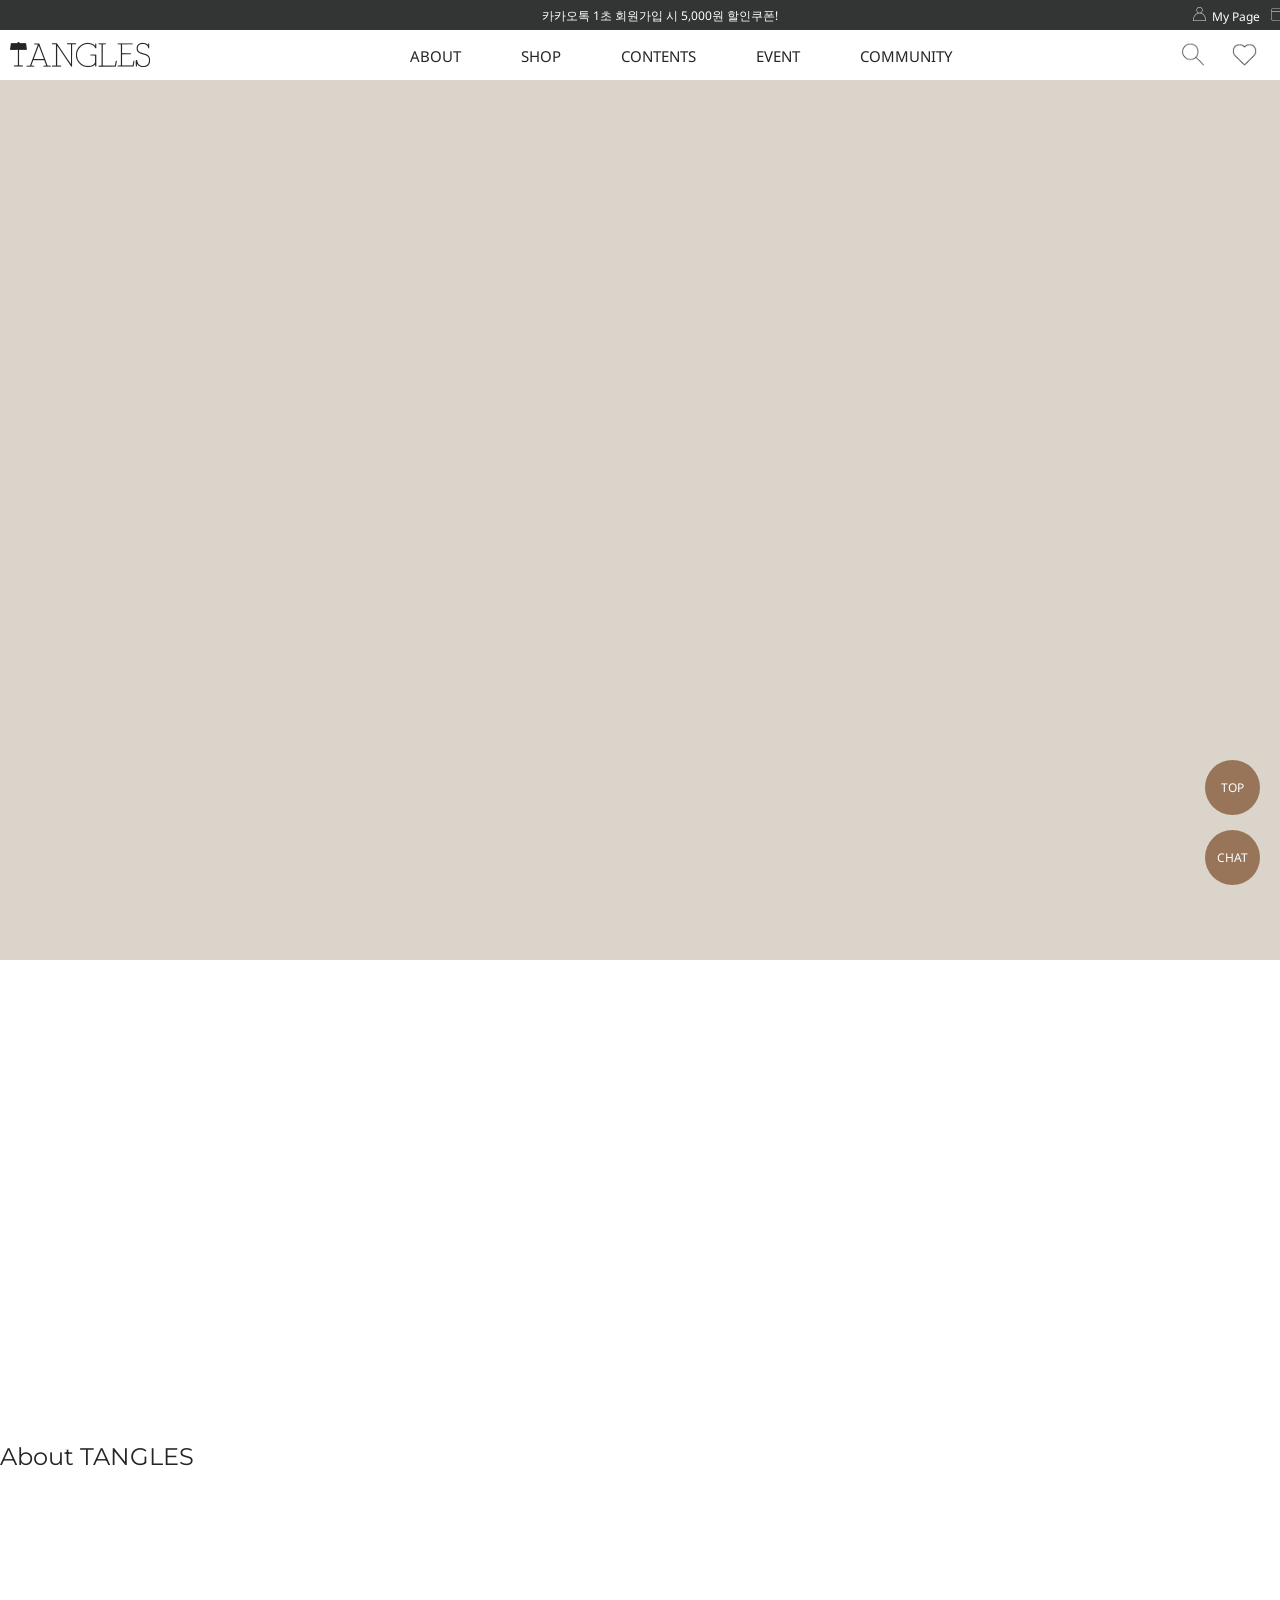
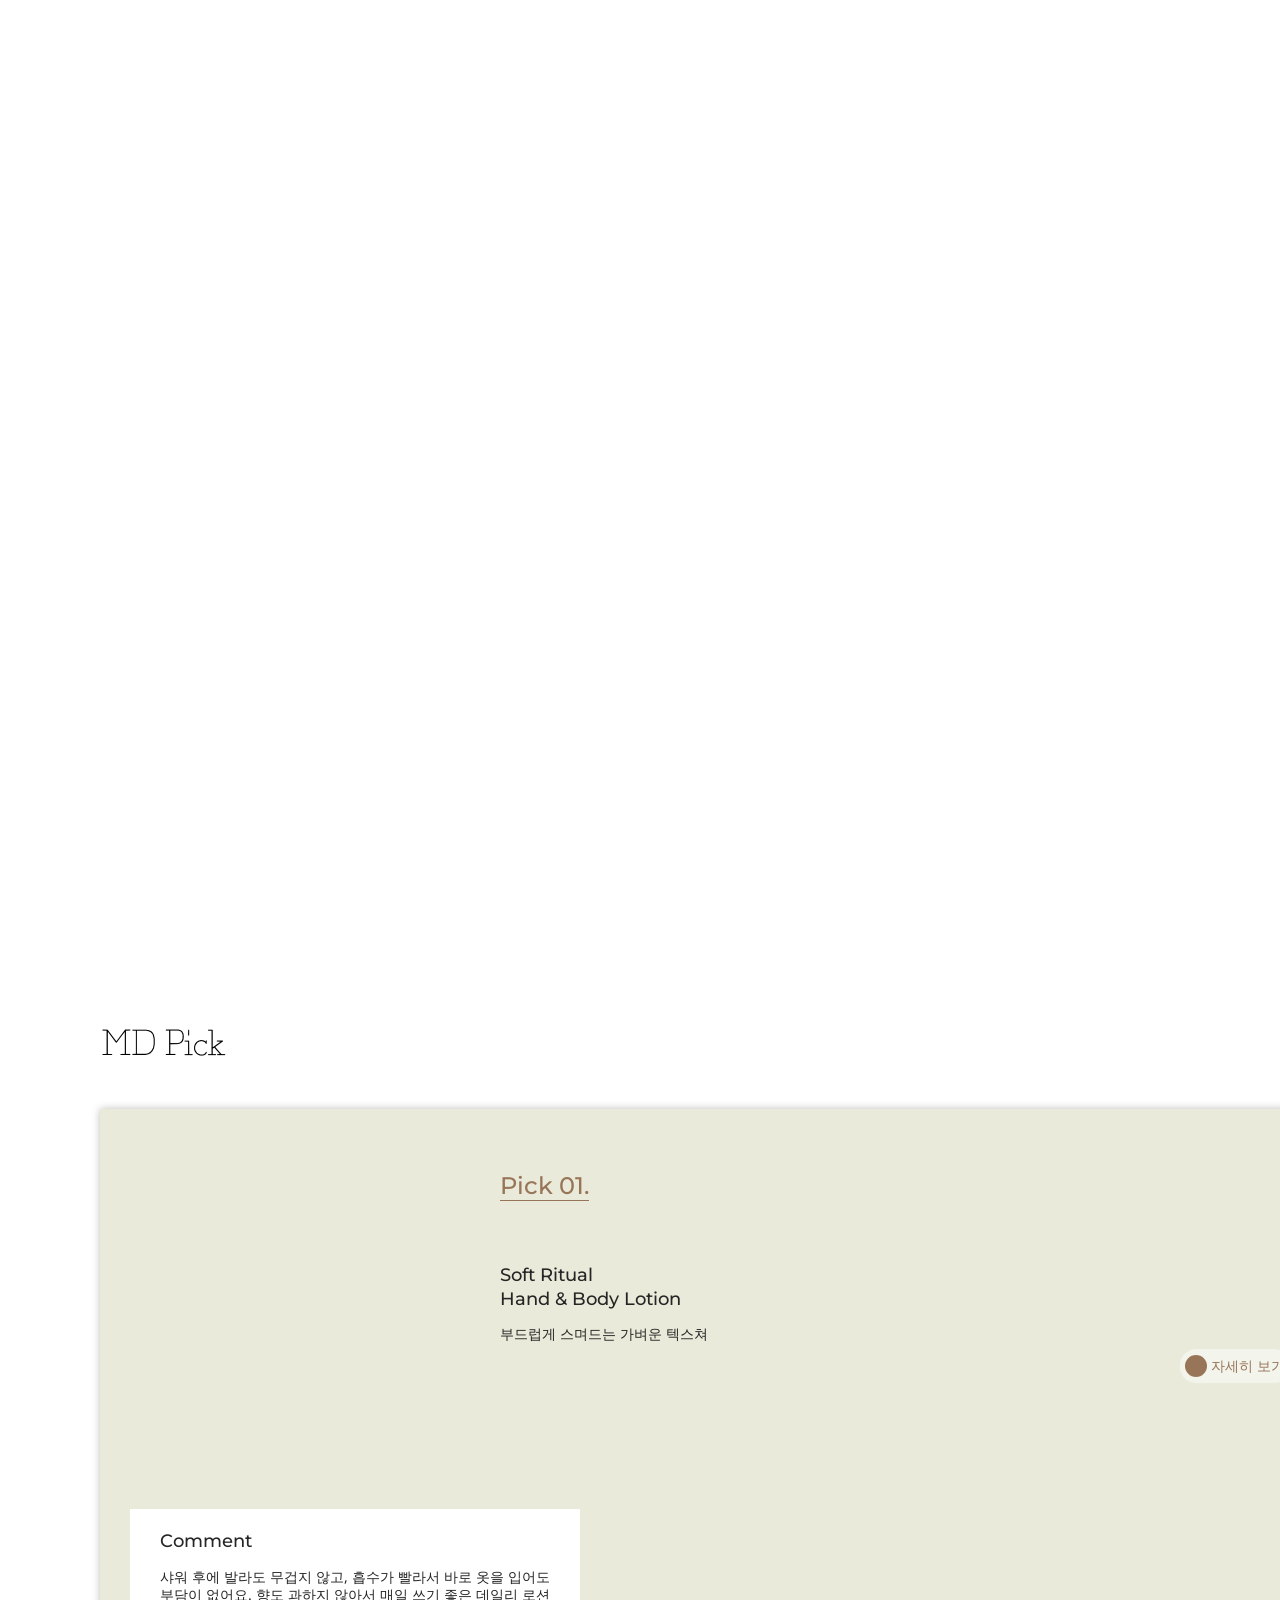
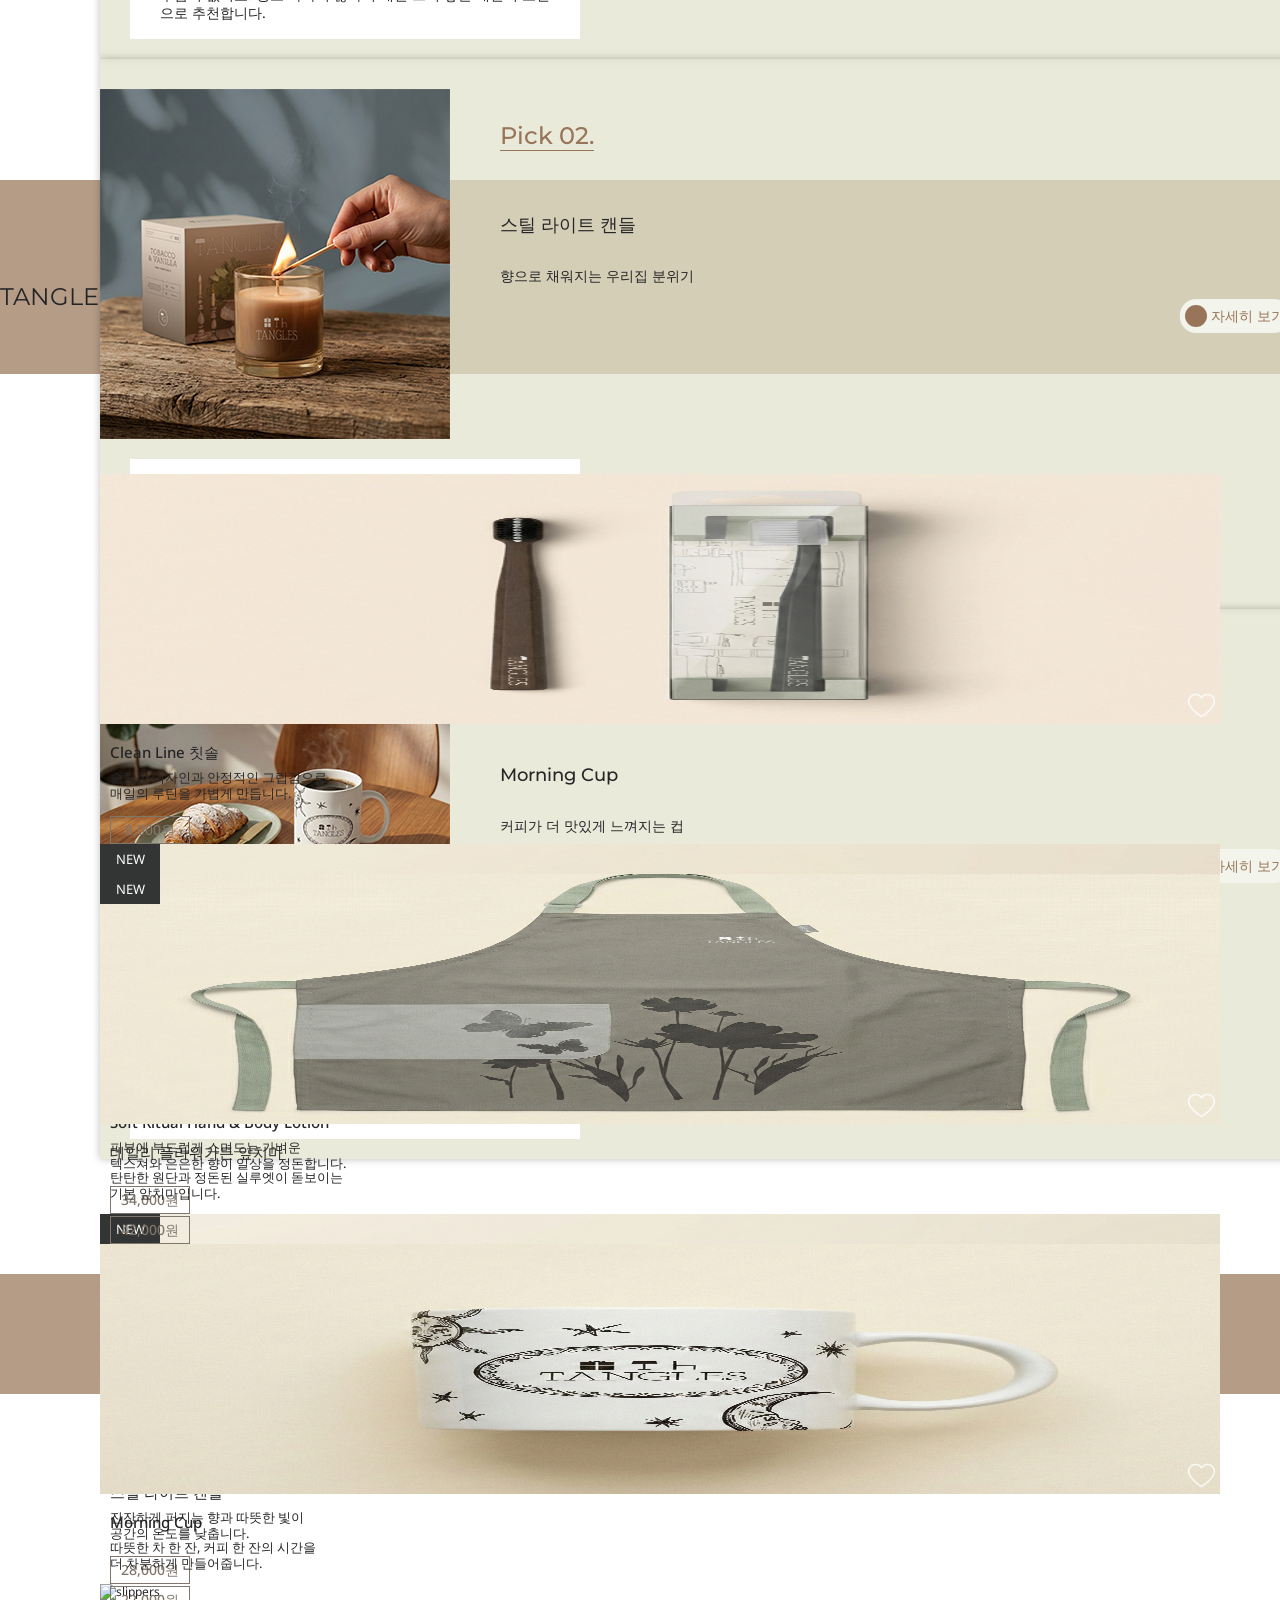
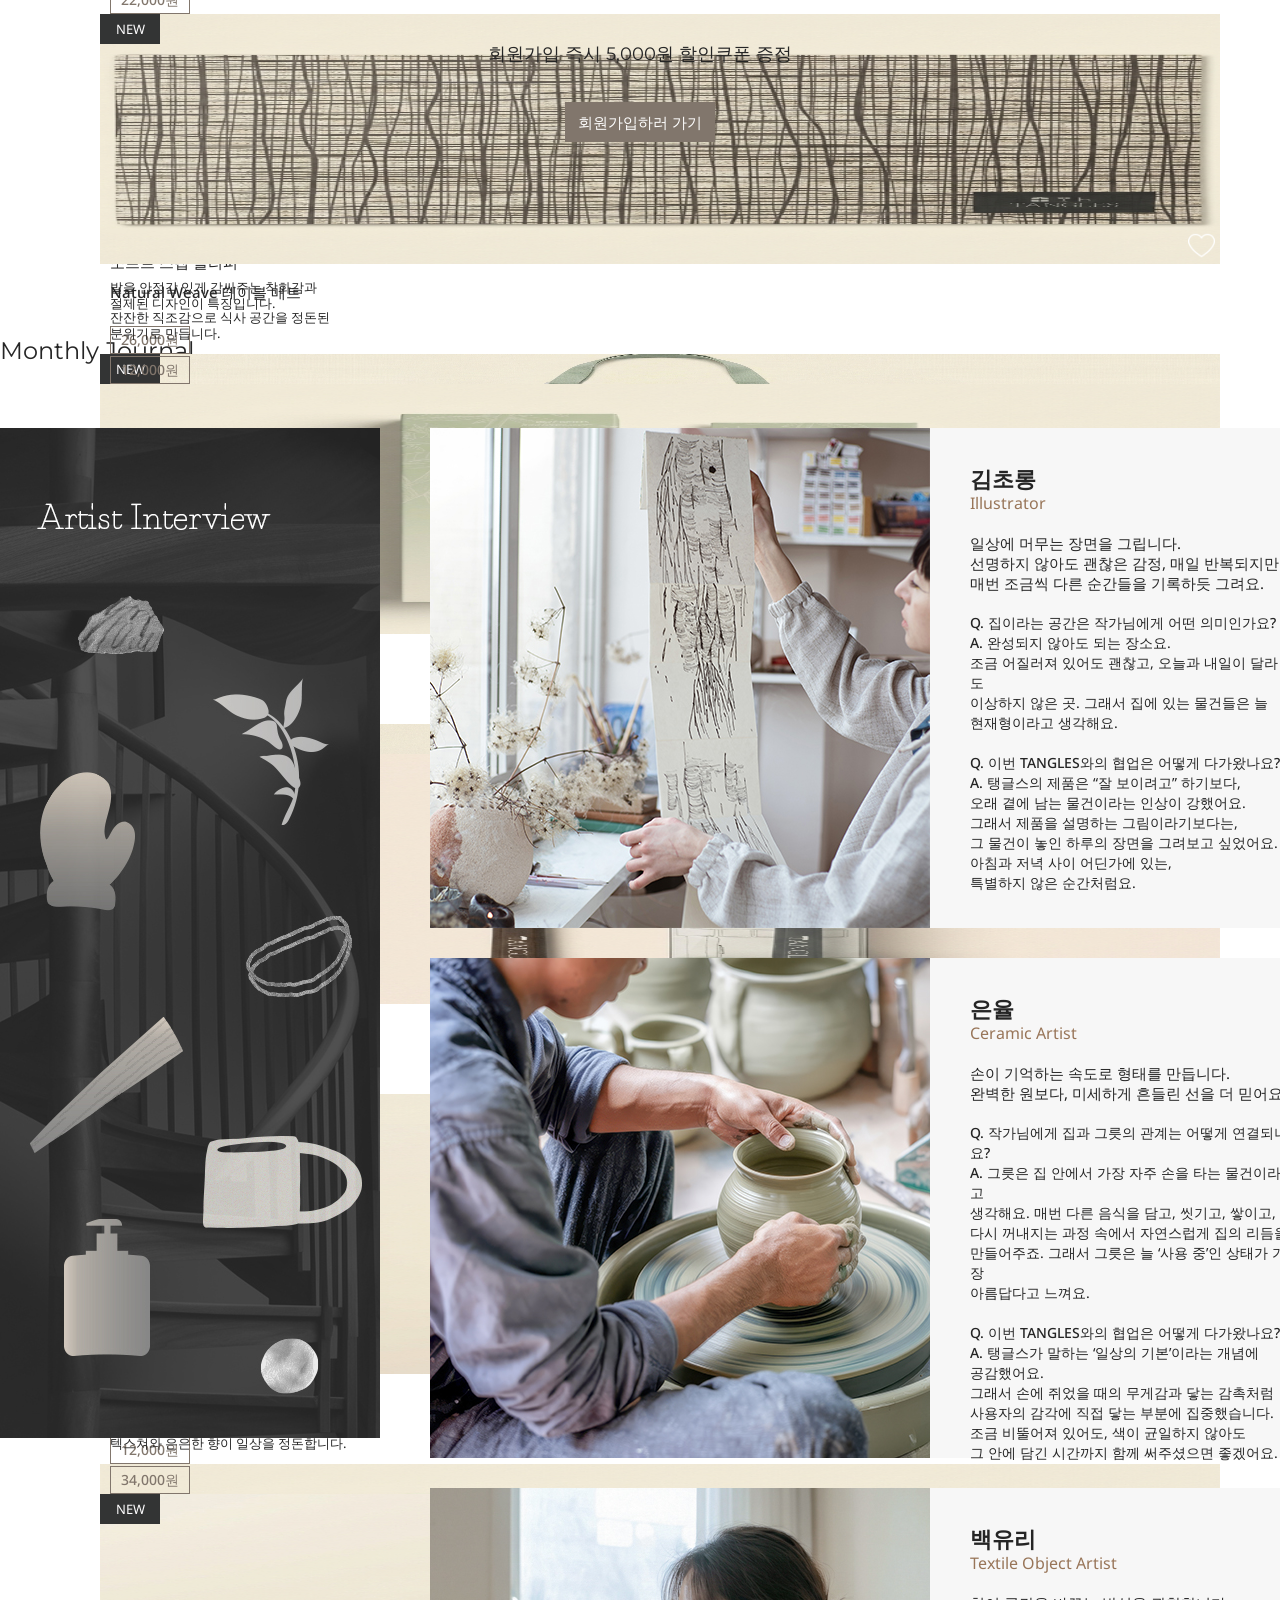
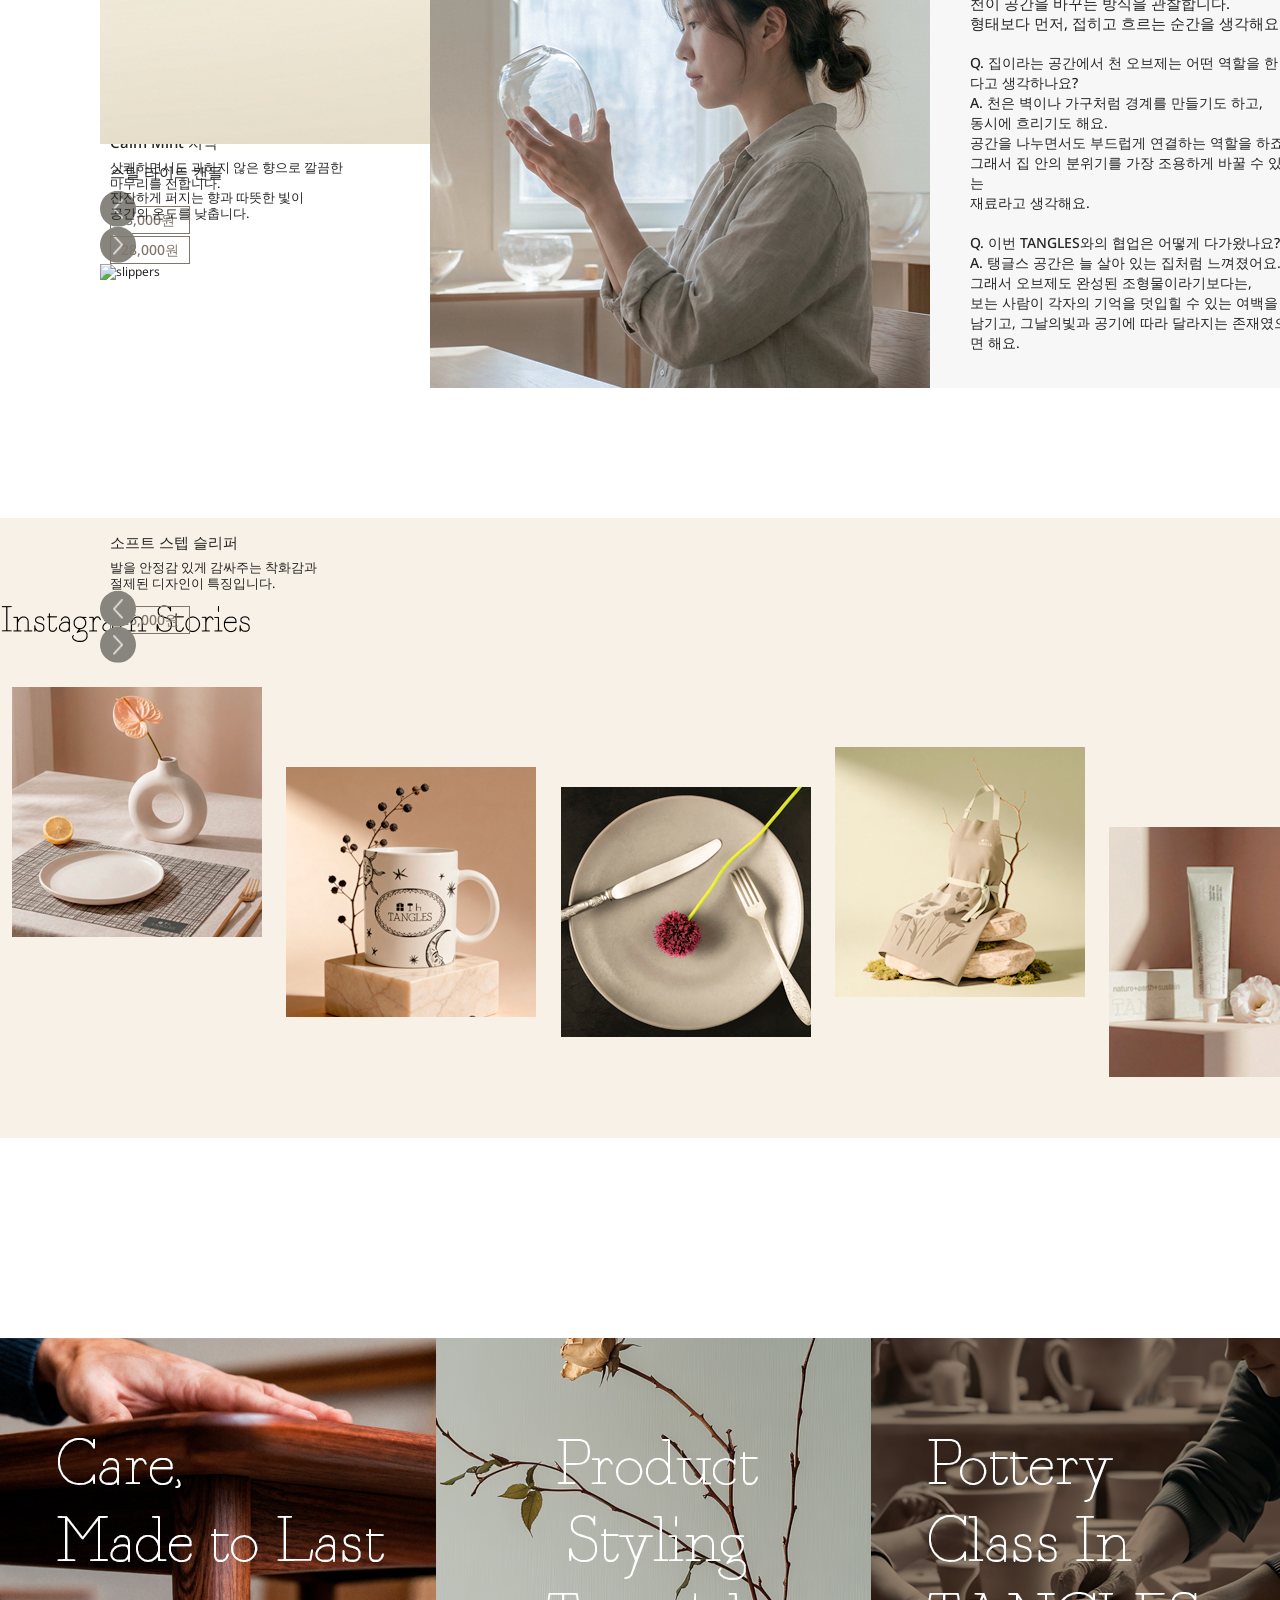
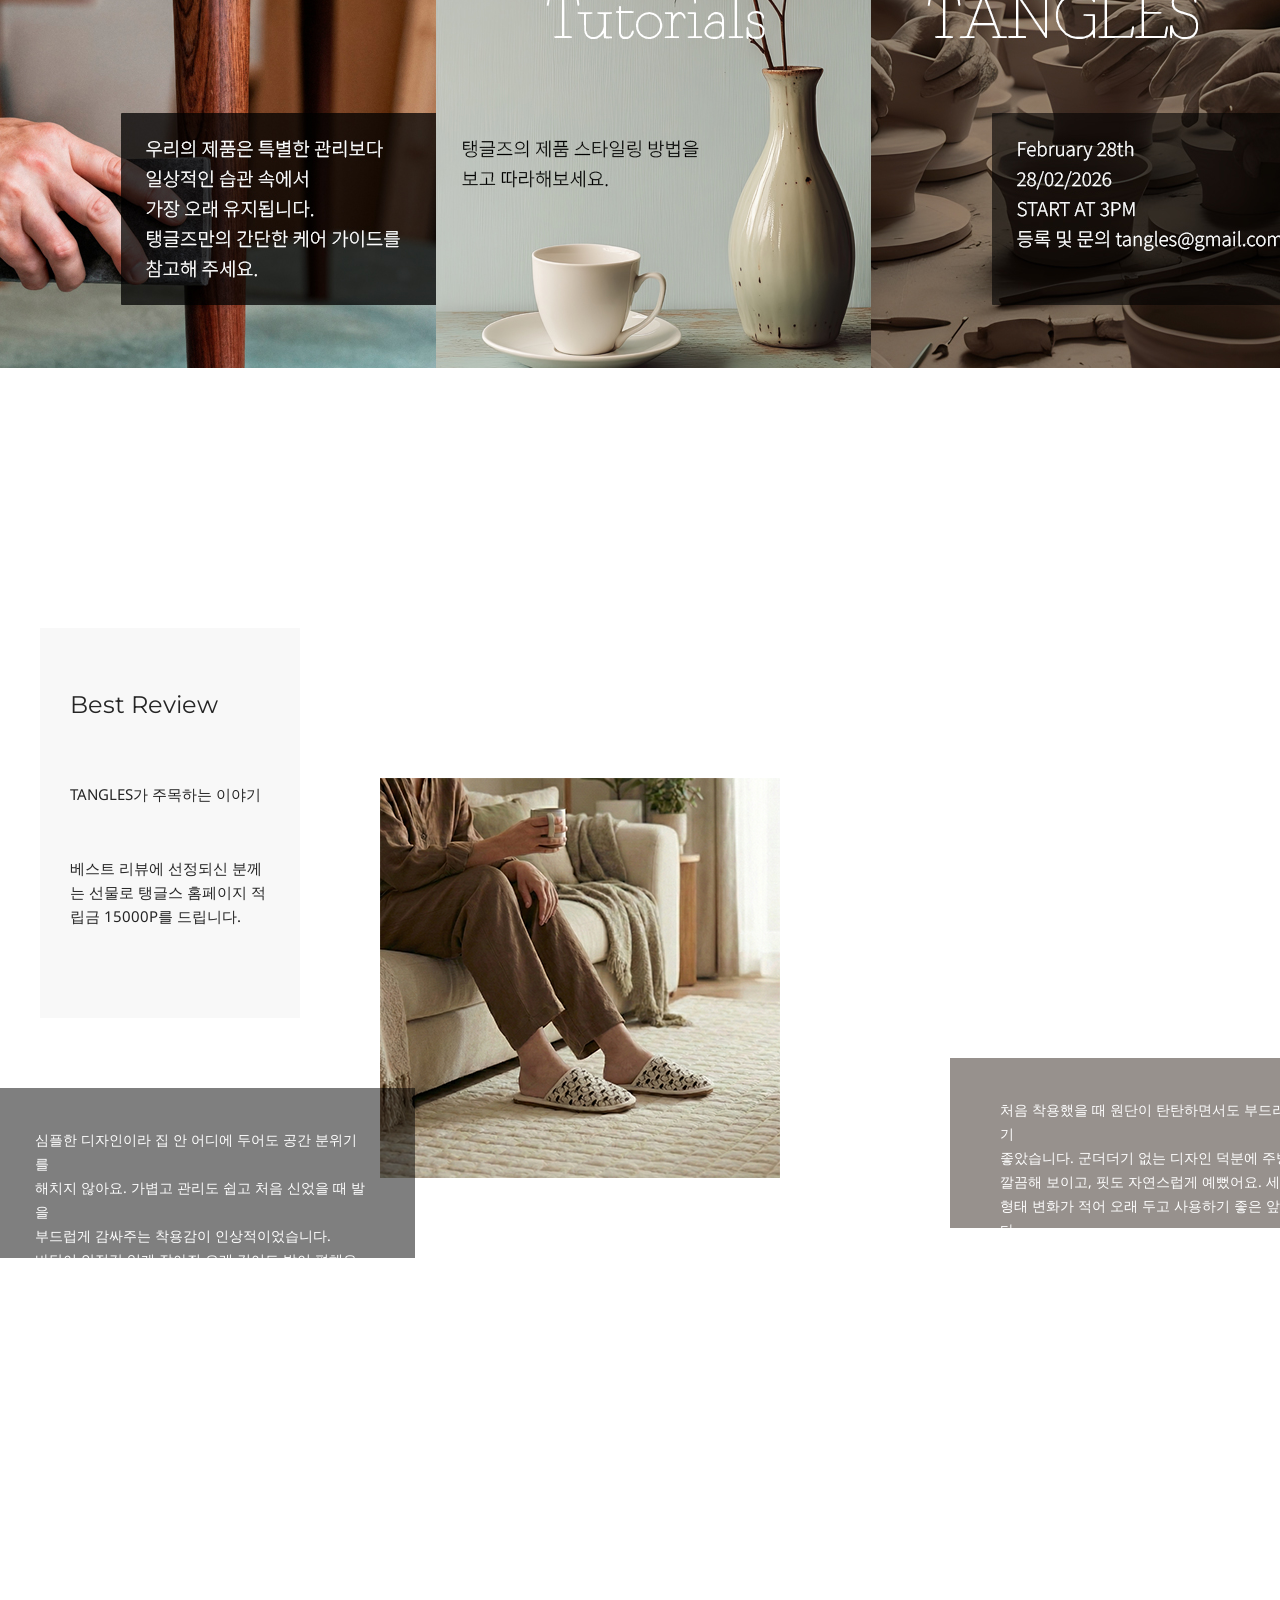
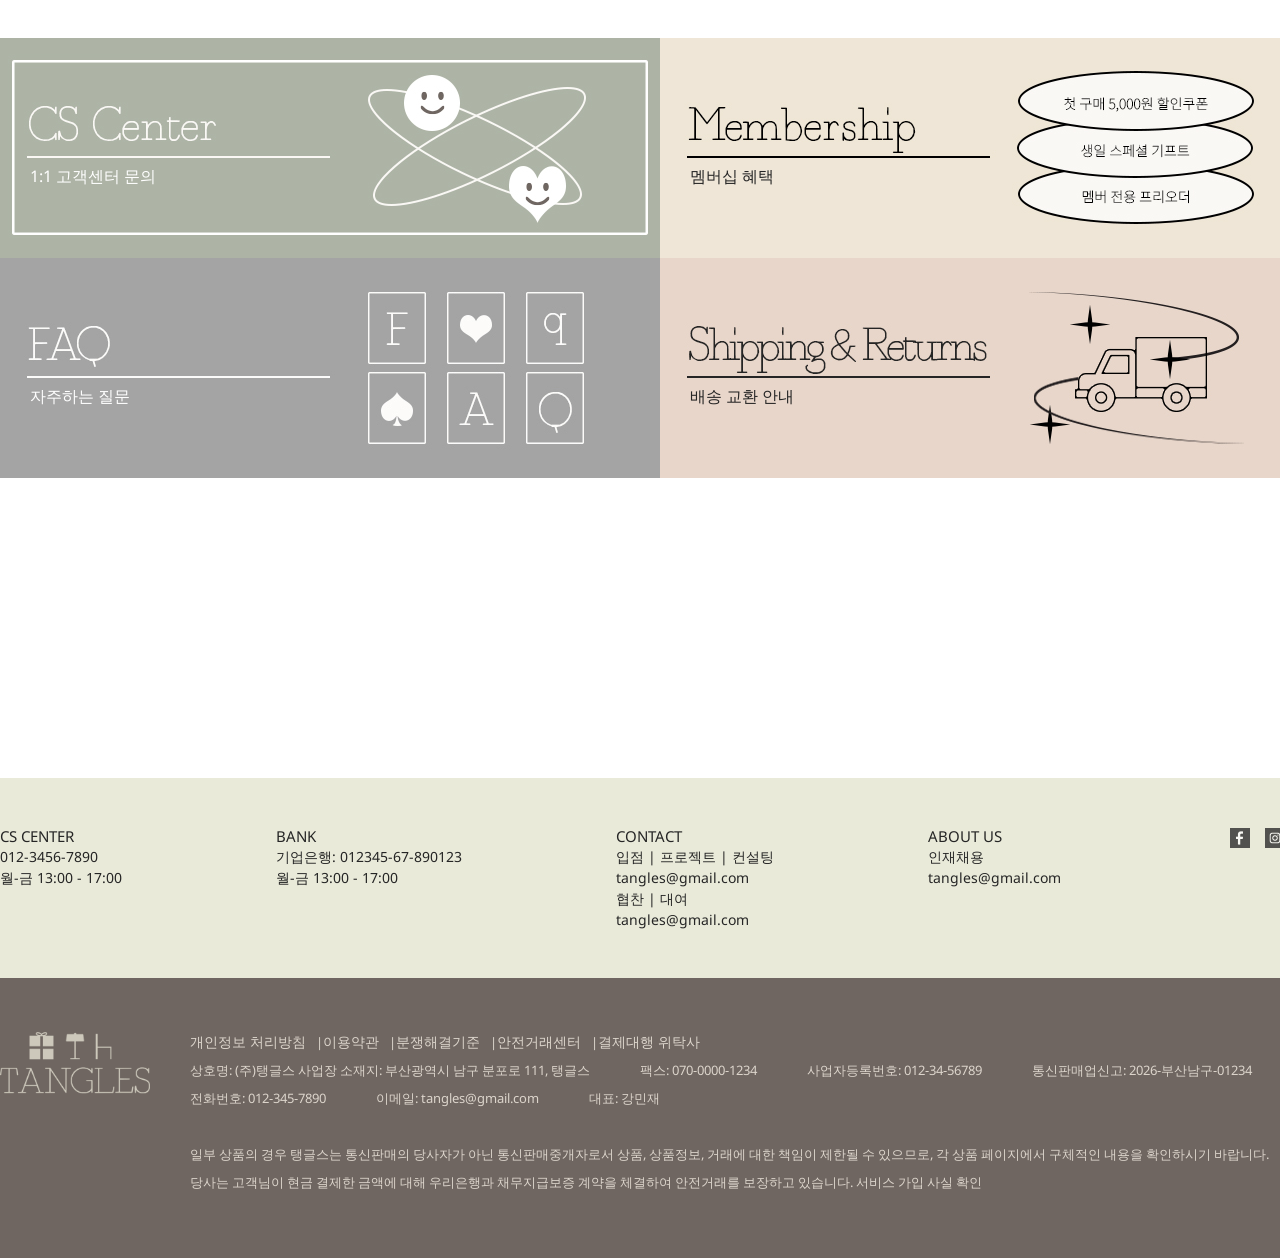
==== commit 9aa1d117: "Update index.html" ====
--- a/index.html
+++ b/index.html
@@ -957,6 +957,11 @@
 		if (window.screen.width <= 768) {
     document.getElementById('main_banner').style.height = 'auto';
 }
+		// 실제 기기 너비로 모바일 판별 (viewport 고정 우회)
+if (window.screen.width <= 768) {
+    document.querySelector('.section1_wrap').style.backgroundAttachment = 'scroll';
+    document.querySelector('#section7_wrap').style.backgroundAttachment = 'scroll';
+}
 		// 실제 물리적 화면 너비로 모바일 판별
 if (window.screen.width <= 768) {
     document.querySelectorAll('.pc-video').forEach(v => v.style.display = 'none');
--- a/css/style.css
+++ b/css/style.css
@@ -1339,3 +1339,11 @@
     height: auto;
   }
 }
+/* 기본(데스크탑): fixed 패럴랙스 유지 */
+.section1_wrap {
+    background-attachment: fixed;
+}
+
+#section7_wrap {
+    background-attachment: fixed;
+}
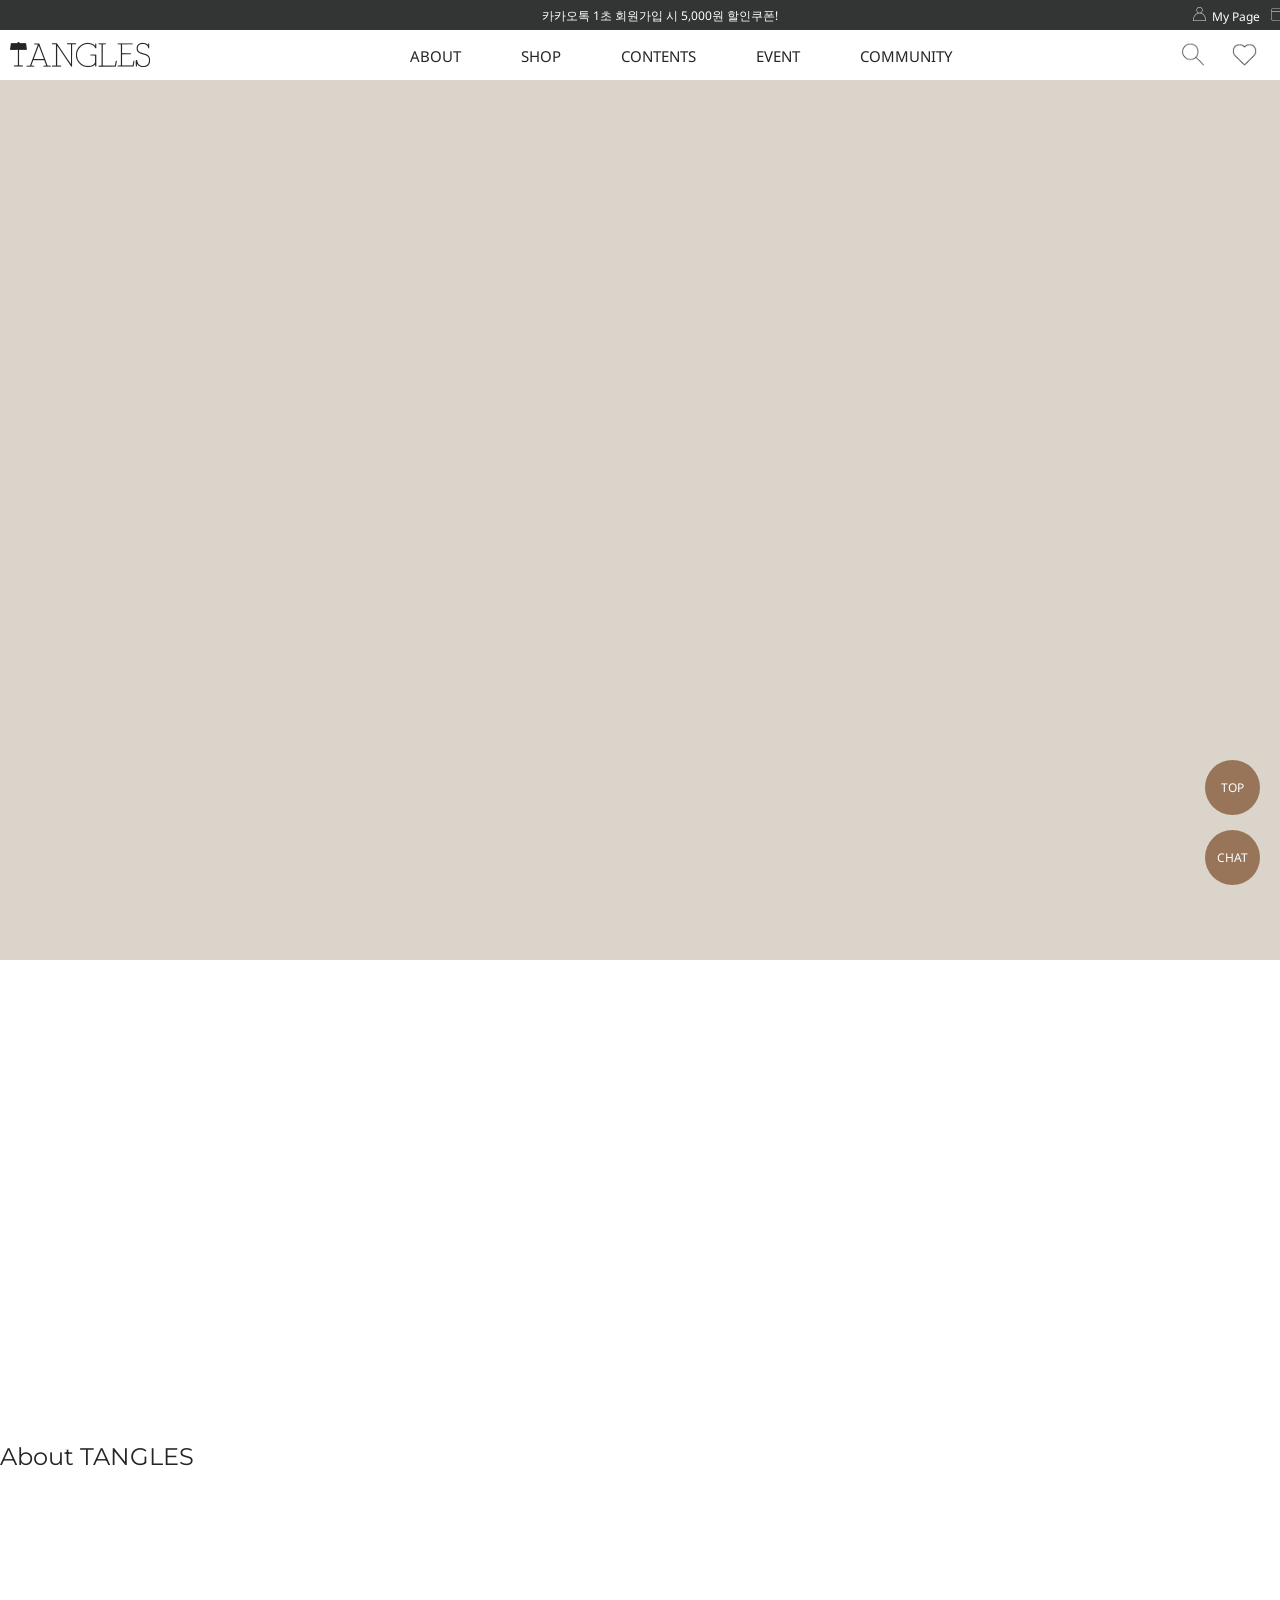
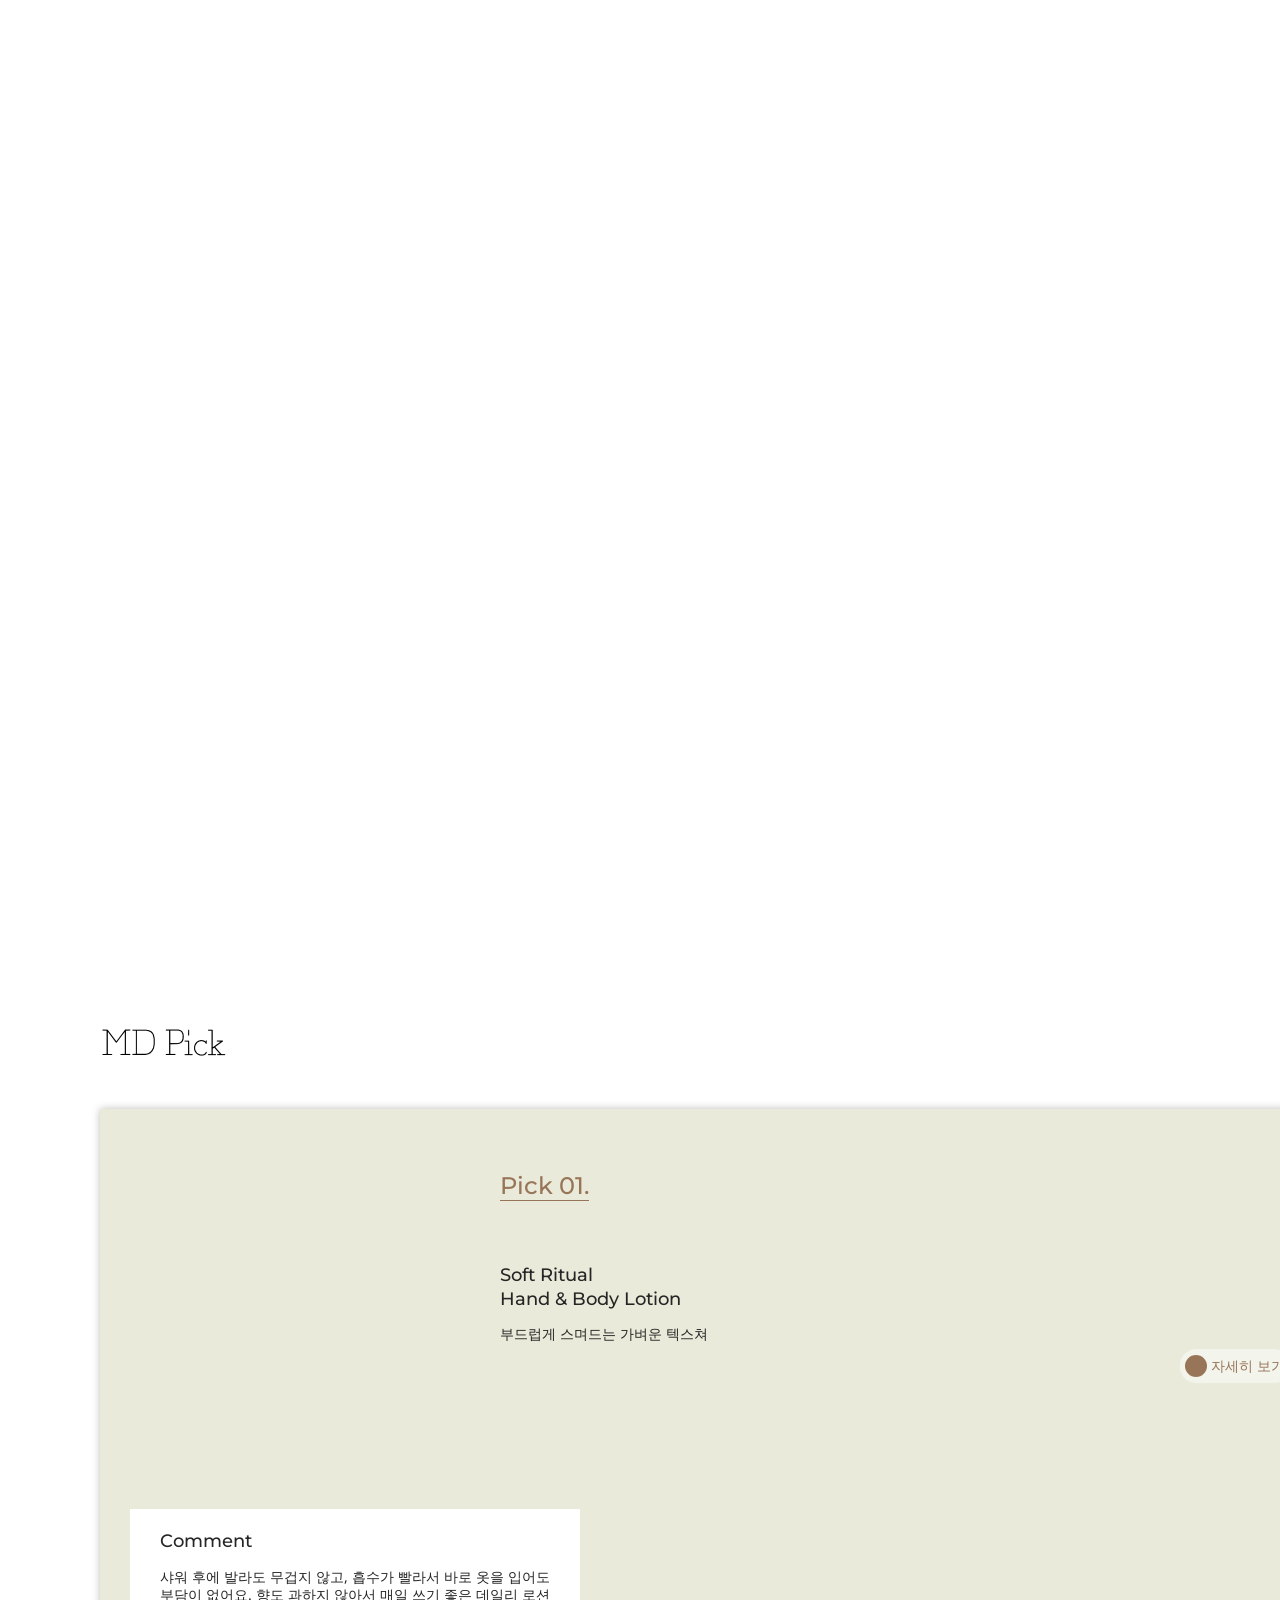
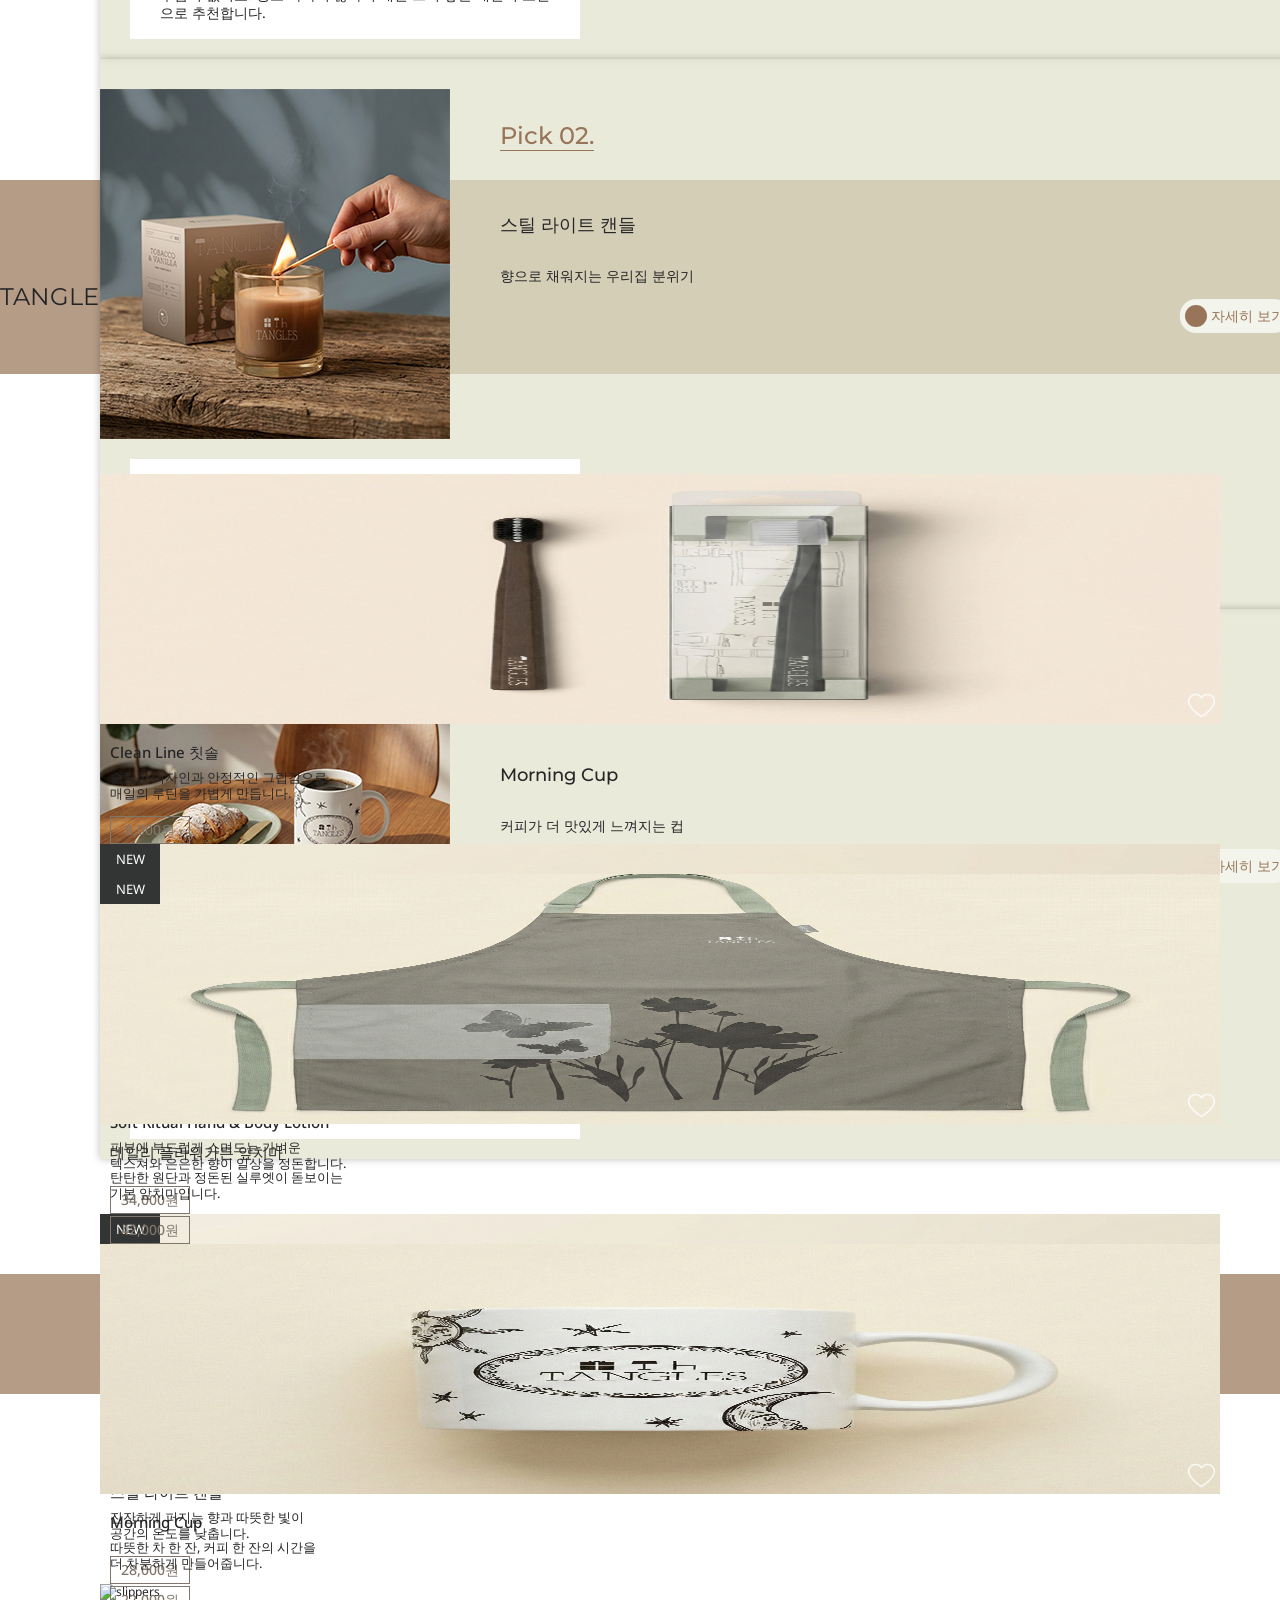
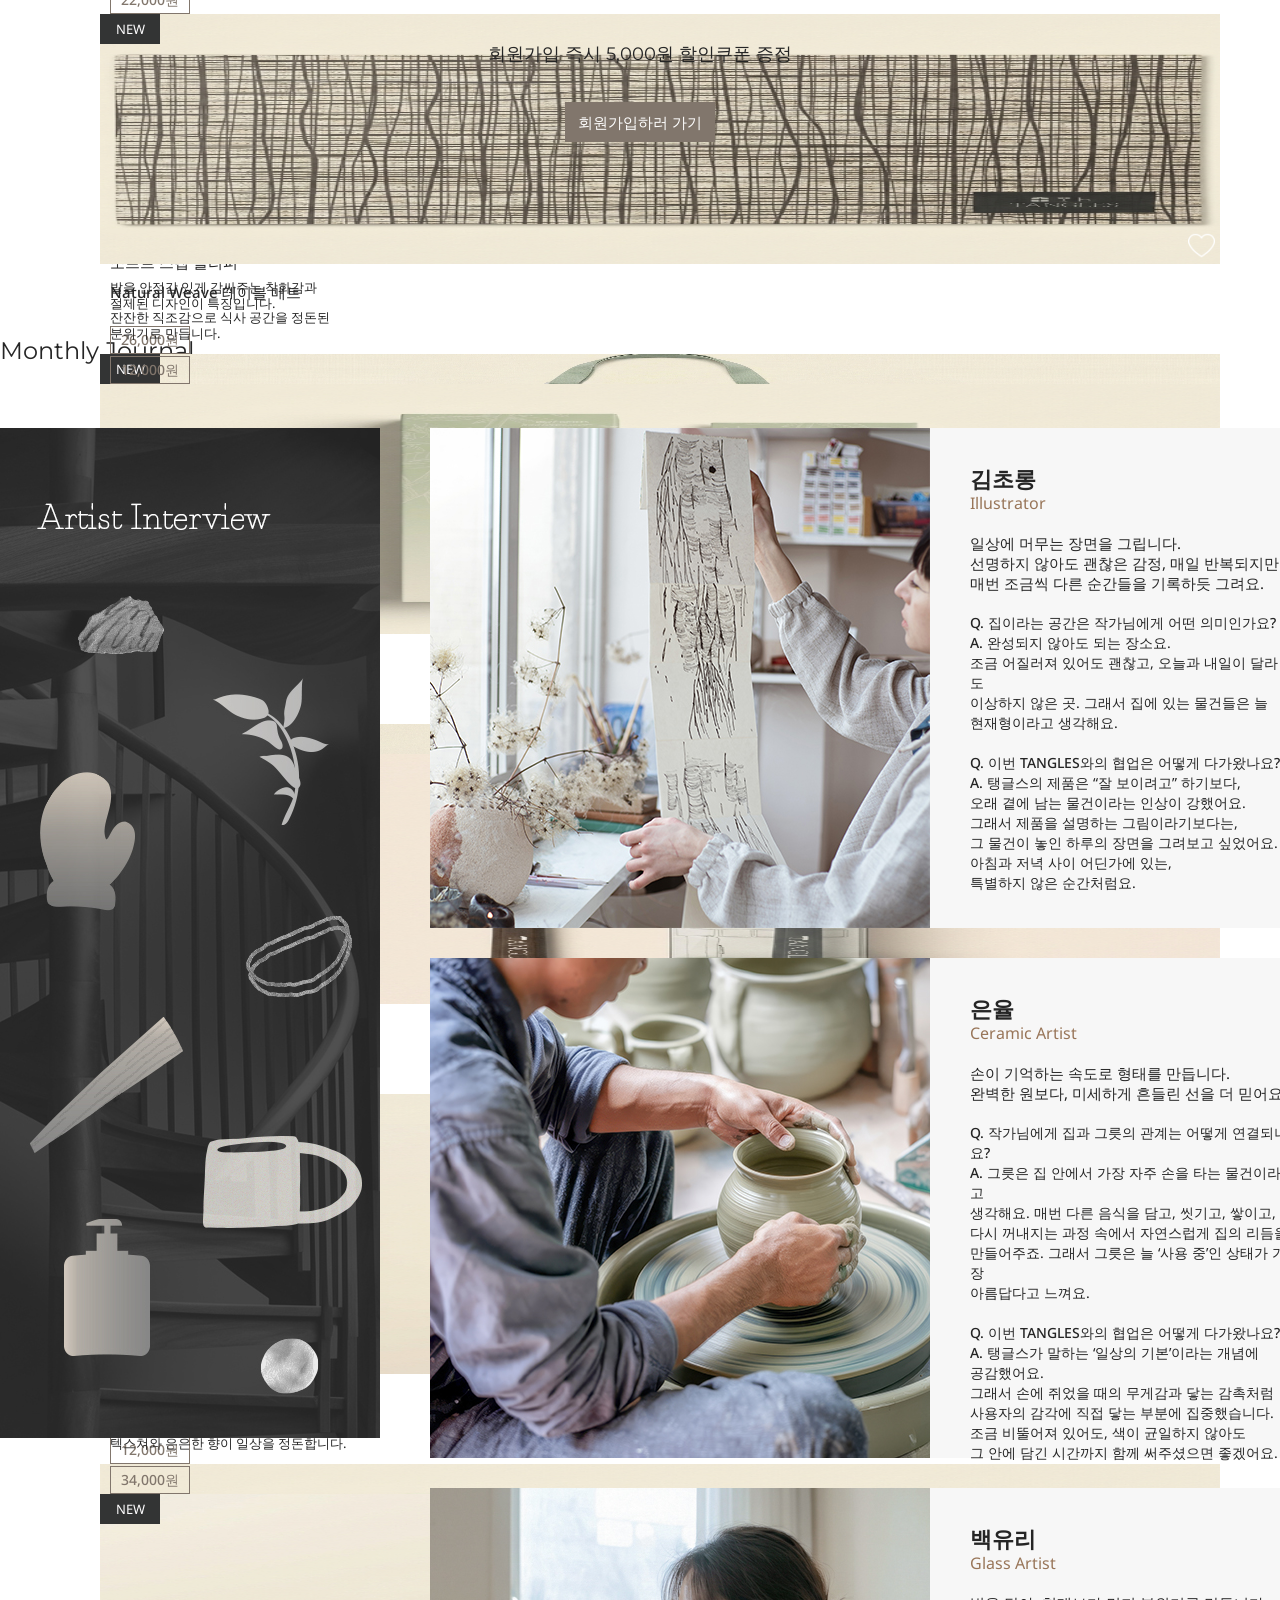
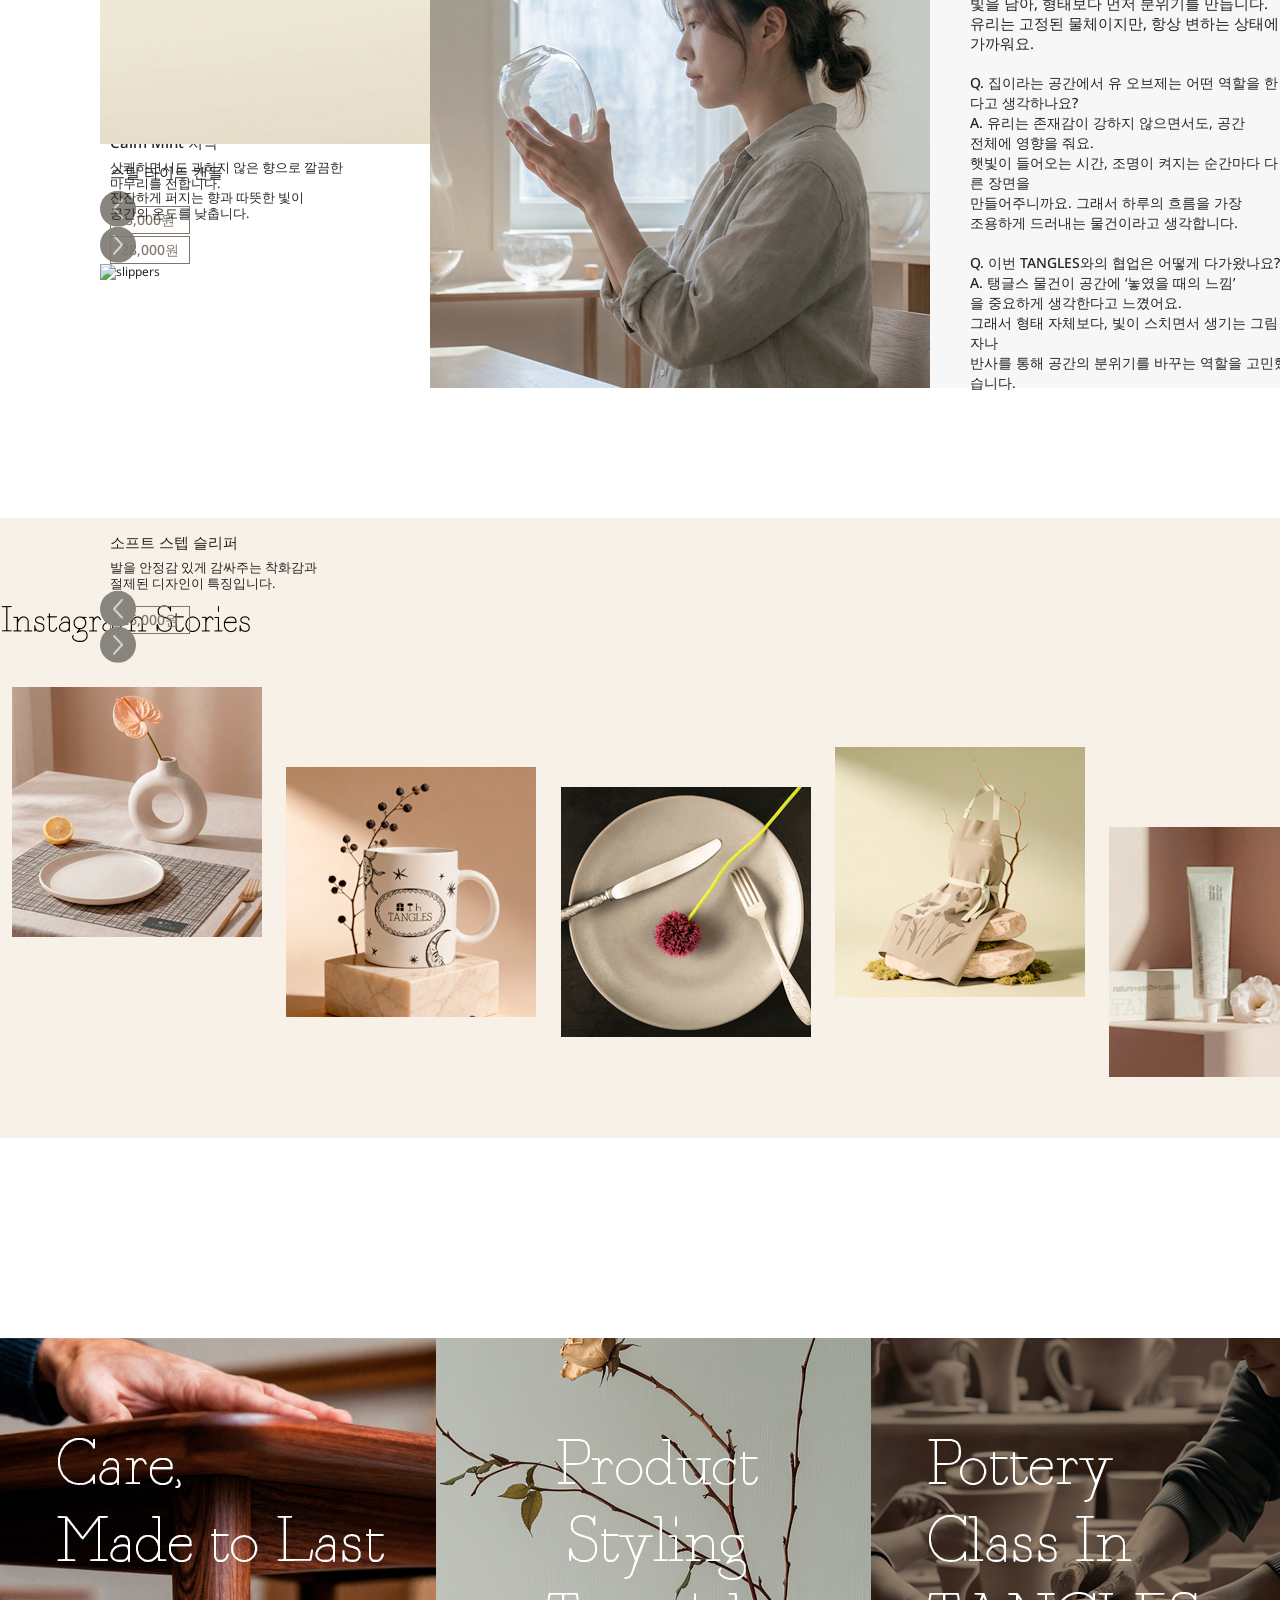
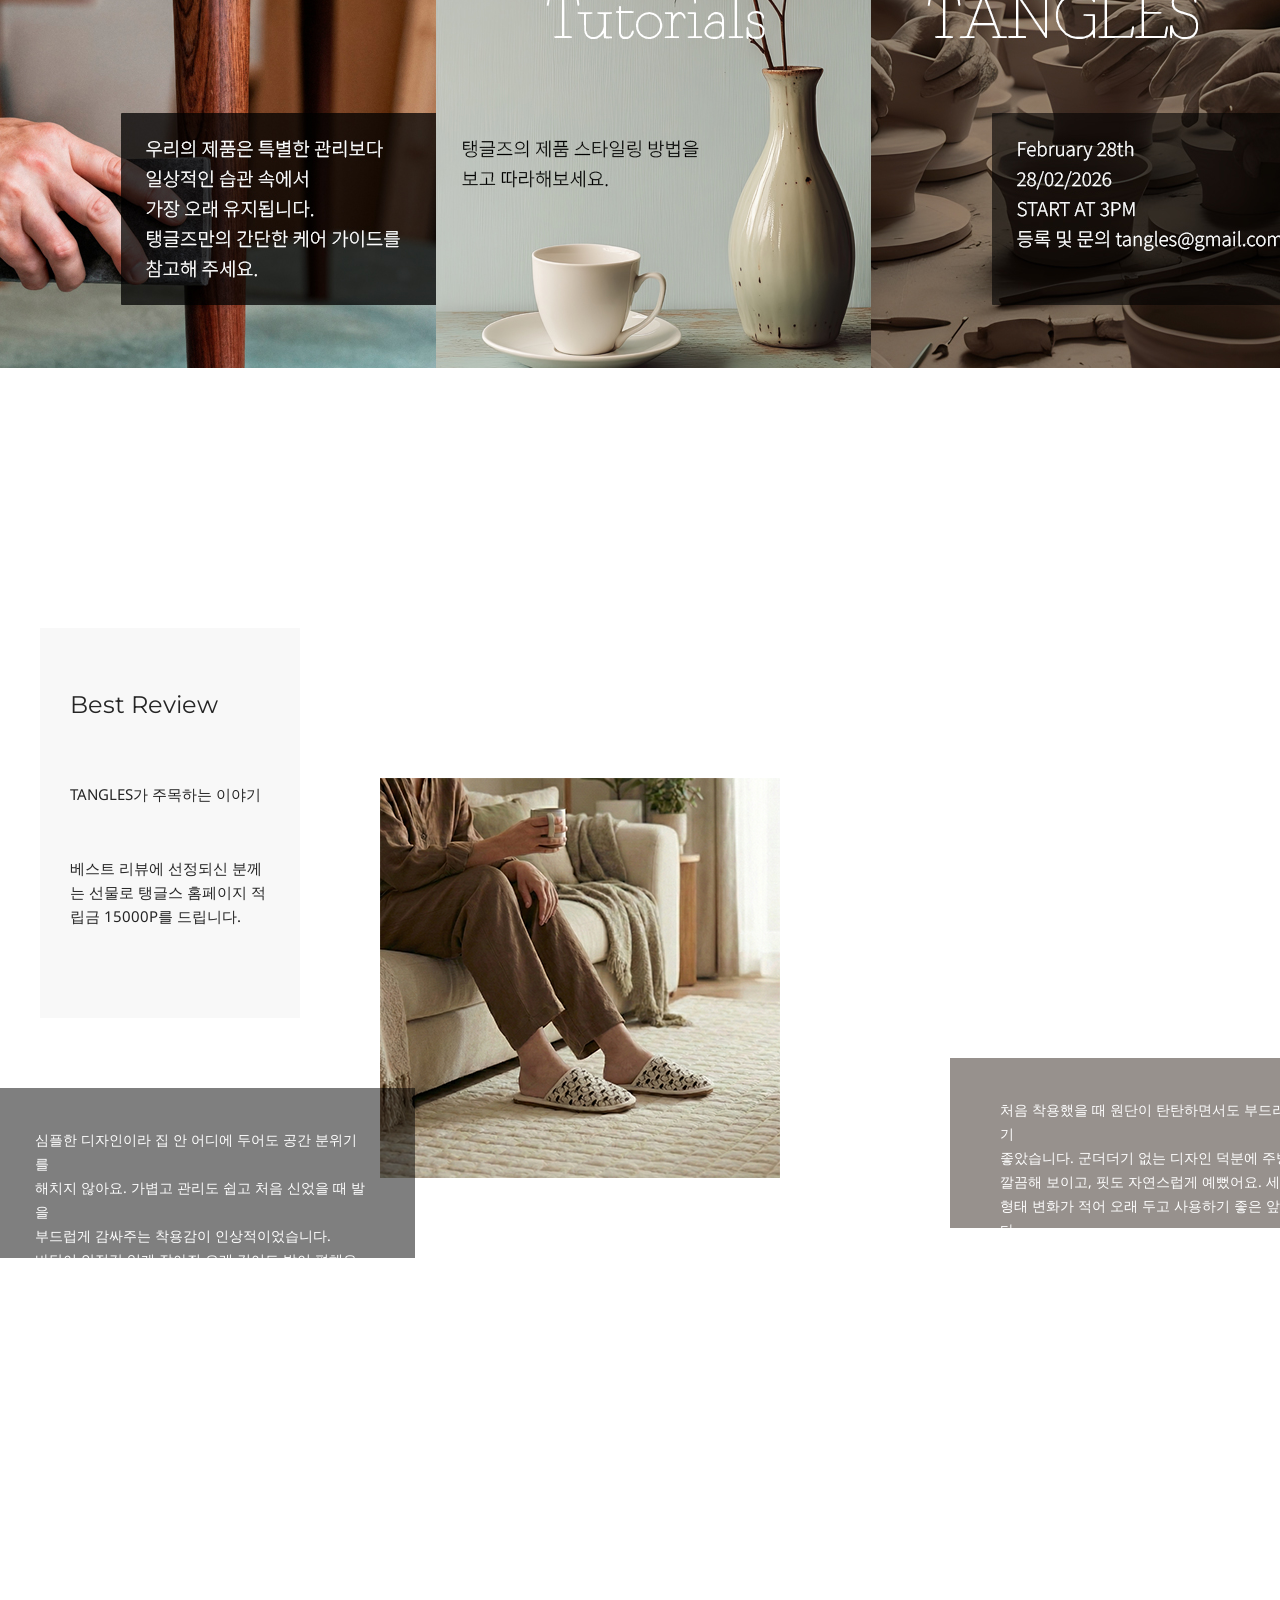
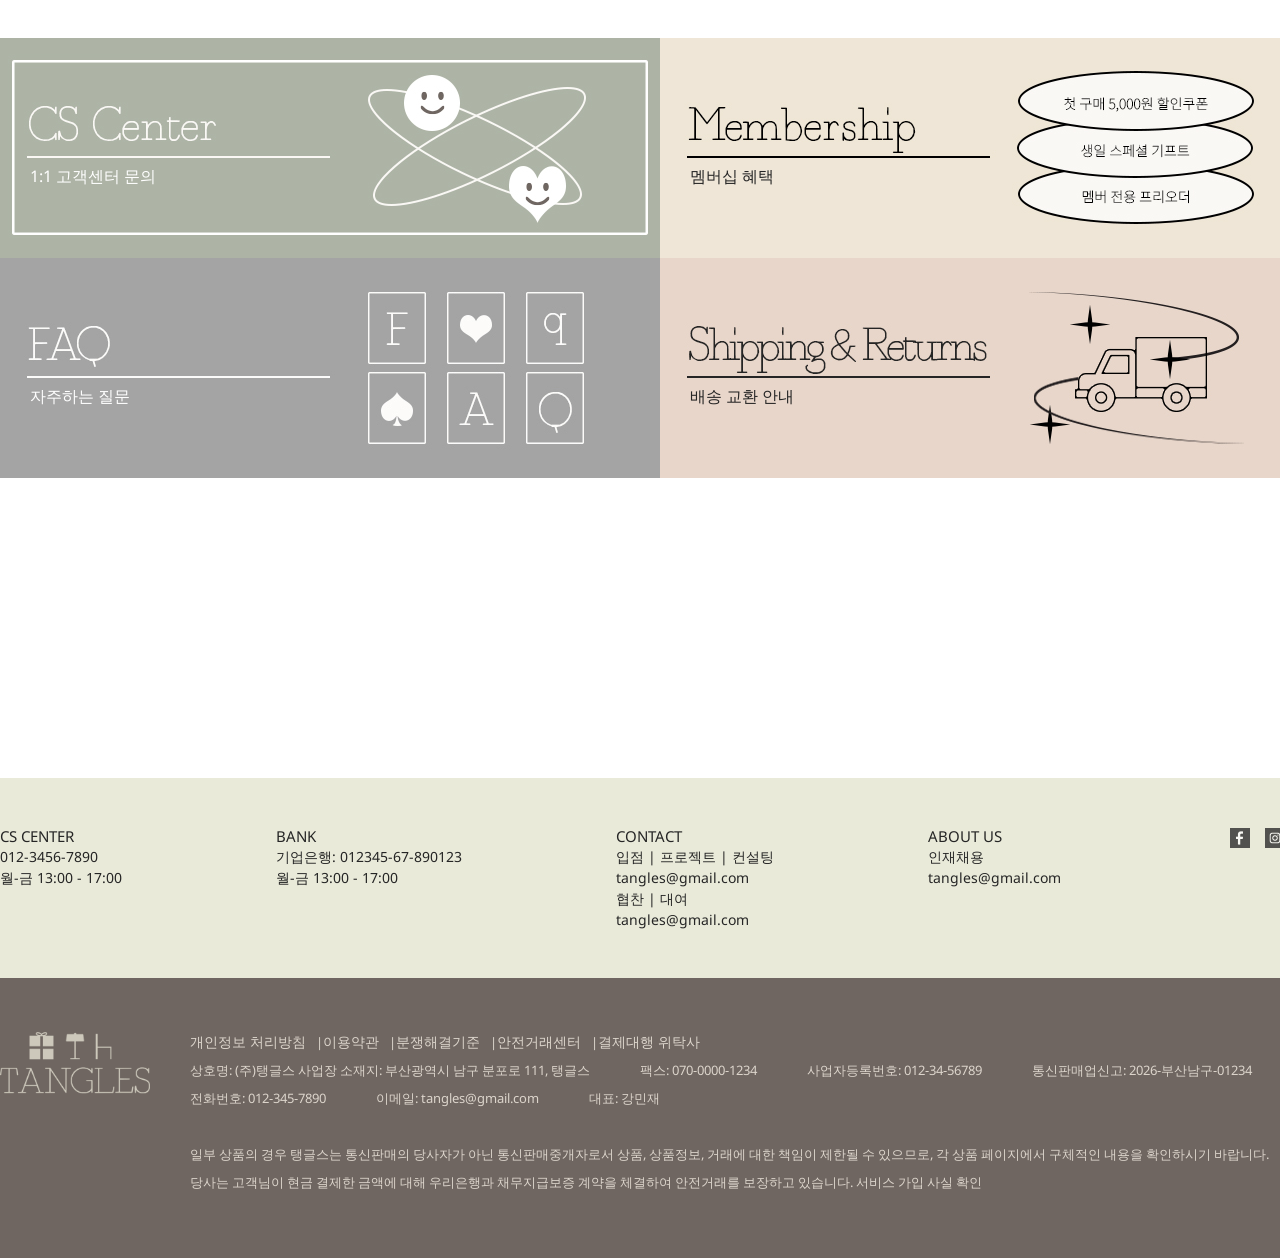
==== commit 2a28595d: "Update index.html" ====
--- a/index.html
+++ b/index.html
@@ -645,23 +645,23 @@
                 </li>
                 <li>
                     <h4>백유리</h4>
-                    <p class="brown">Textile Object Artist</p>
-                    <p class="sec4_size1">천이 공간을 바꾸는 방식을 관찰합니다.
-                        <br>형태보다 먼저, 접히고 흐르는 순간을 생각해요.
-                    </p>
-                    <p><span>Q. 집이라는 공간에서 천 오브제는 어떤 역할을 한다고 생각하나요?
-                            <br>A.</span> 천은 벽이나 가구처럼 경계를 만들기도 하고,
-                        <br>동시에 흐리기도 해요.
-                        <br>공간을 나누면서도 부드럽게 연결하는 역할을 하죠.
-                        <br>그래서 집 안의 분위기를 가장 조용하게 바꿀 수 있는
-                        <br>재료라고 생각해요.
+                    <p class="brown">Glass Artist</p>
+                    <p class="sec4_size1">빛을 담아, 형태보다 먼저 분위기를 만듭니다.
+                        <br>유리는 고정된 물체이지만, 항상 변하는 상태에 가까워요.
+                    </p>
+                    <p><span>Q. 집이라는 공간에서 유 오브제는 어떤 역할을 한다고 생각하나요?
+                            <br>A.</span> 유리는 존재감이 강하지 않으면서도, 공간
+                        <br>전체에 영향을 줘요.
+                        <br>햇빛이 들어오는 시간, 조명이 켜지는 순간마다 다른 장면을
+                        <br>만들어주니까요. 그래서 하루의 흐름을 가장
+                        <br>조용하게 드러내는 물건이라고 생각합니다.
                     </p>
                     <br>
                     <p><span>Q. 이번 TANGLES와의 협업은 어떻게 다가왔나요?
-                            <br>A.</span> 탱글스 공간은 늘 살아 있는 집처럼 느껴졌어요.
-                        <br>그래서 오브제도 완성된 조형물이라기보다는,
-                        <br>보는 사람이 각자의 기억을 덧입힐 수 있는 여백을
-                        <br>남기고, 그날의빛과 공기에 따라 달라지는 존재였으면 해요.
+                            <br>A.</span> 탱글스 물건이 공간에 ‘놓였을 때의 느낌’
+                        <br>을 중요하게 생각한다고 느꼈어요.
+                        <br>그래서 형태 자체보다, 빛이 스치면서 생기는 그림자나
+                        <br>반사를 통해 공간의 분위기를 바꾸는 역할을 고민했습니다.
                     </p>
                 </li>
             </ul>
@@ -954,22 +954,25 @@
 				}
 				});
 				});
-		if (window.screen.width <= 768) {
+if (window.screen.width <= 768) {
+    // 메인 배너 높이 auto
     document.getElementById('main_banner').style.height = 'auto';
-}
-		// 실제 기기 너비로 모바일 판별 (viewport 고정 우회)
-if (window.screen.width <= 768) {
+
+    // 패럴랙스 scroll로 전환
     document.querySelector('.section1_wrap').style.backgroundAttachment = 'scroll';
     document.querySelector('#section7_wrap').style.backgroundAttachment = 'scroll';
-}
-		// 실제 물리적 화면 너비로 모바일 판별
-if (window.screen.width <= 768) {
+
+    // pc 영상 숨기고 모바일 썸네일 표시
     document.querySelectorAll('.pc-video').forEach(v => v.style.display = 'none');
     document.querySelectorAll('.mobile-thumb').forEach(img => {
         img.style.display = 'block';
         img.style.width = '100%';
         img.style.height = 'auto';
     });
+
+    // banner1 높이 및 translateY 제거
+    document.getElementById('banner1').style.height = 'auto';
+    document.querySelector('.b1_video').style.transform = 'none';
 }
 		</script>
 </body>
--- a/css/style.css
+++ b/css/style.css
@@ -360,10 +360,11 @@
 }
 
 .section1_wrap {
-    height: 880px;
-    box-sizing: border-box;
-    background: url(../image/sec1_bg.jpg) no-repeat;
+     height: 880px;
+    box-sizing: border-box;
+    background: url(../image/sec1_bg.jpg) no-repeat center center;
     background-attachment: fixed;
+    background-size: cover;   /* ← 이게 없으면 패럴랙스 효과가 안 보임 */
 }
 
 #section1_h2_wrap {
@@ -1067,10 +1068,10 @@
 }
 
 #section7_wrap {
-    height: 770px;
+   height: 770px;
     background: url(../image/sec7_bg6.jpg) no-repeat center center;
     background-attachment: fixed;
-    /* 한꺼번에 작성하고 싶다면 맨 마지막에 작성 하면 됨. */
+    background-size: cover;   /* ← 이게 없으면 패럴랙스 효과가 안 보임 */
 }
 
 
@@ -1301,15 +1302,7 @@
     display: block;
 }
 
-/* 섹션1 배경 이미지 — fixed 대신 scroll로 변경 */
-.section1_wrap {
-    background-attachment: scroll;   /* mobile에서 fixed 오작동 방지 */
-}
-
-/* 섹션7 배경 이미지도 동일 문제 */
-#section7_wrap {
-    background-attachment: scroll;
-}
+
 /* ===== welcome banner 영상/이미지 대응 ===== */
 .b1_video video {
   width: 100%;
@@ -1339,11 +1332,3 @@
     height: auto;
   }
 }
-/* 기본(데스크탑): fixed 패럴랙스 유지 */
-.section1_wrap {
-    background-attachment: fixed;
-}
-
-#section7_wrap {
-    background-attachment: fixed;
-}
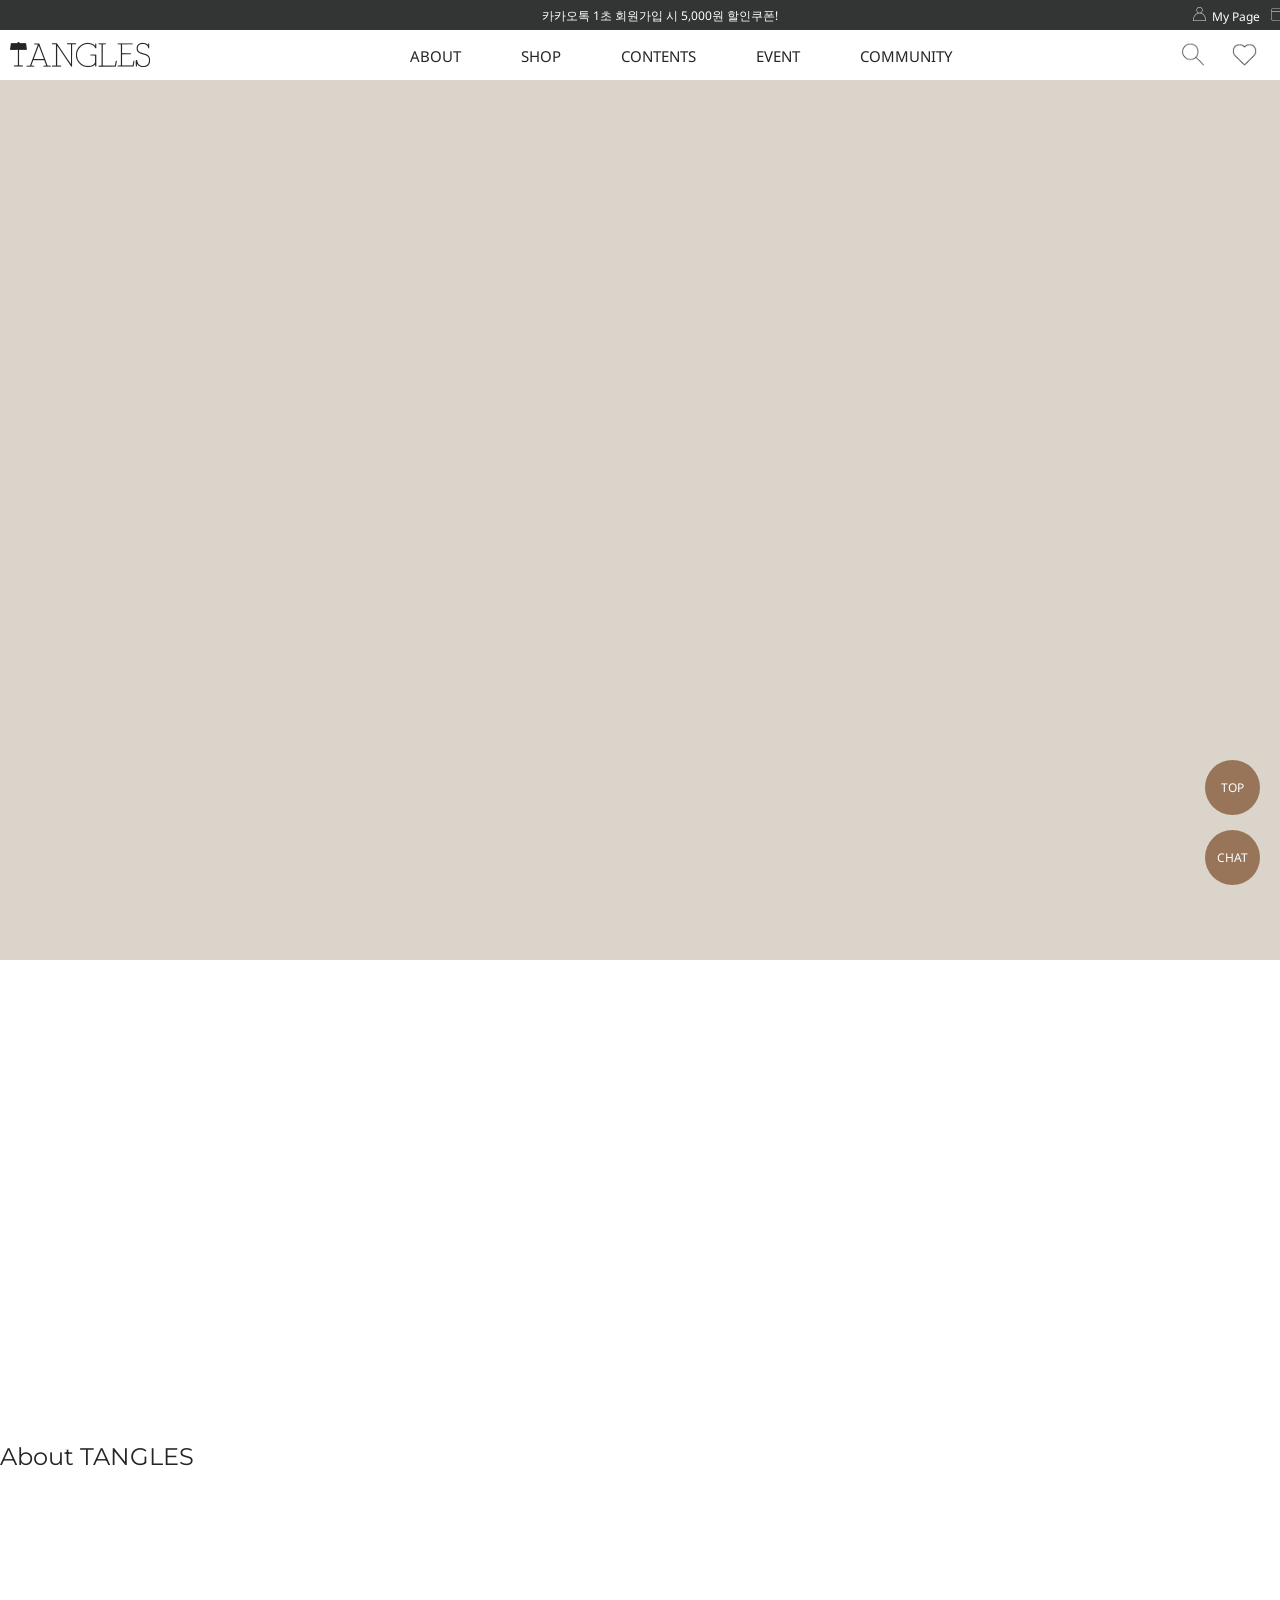
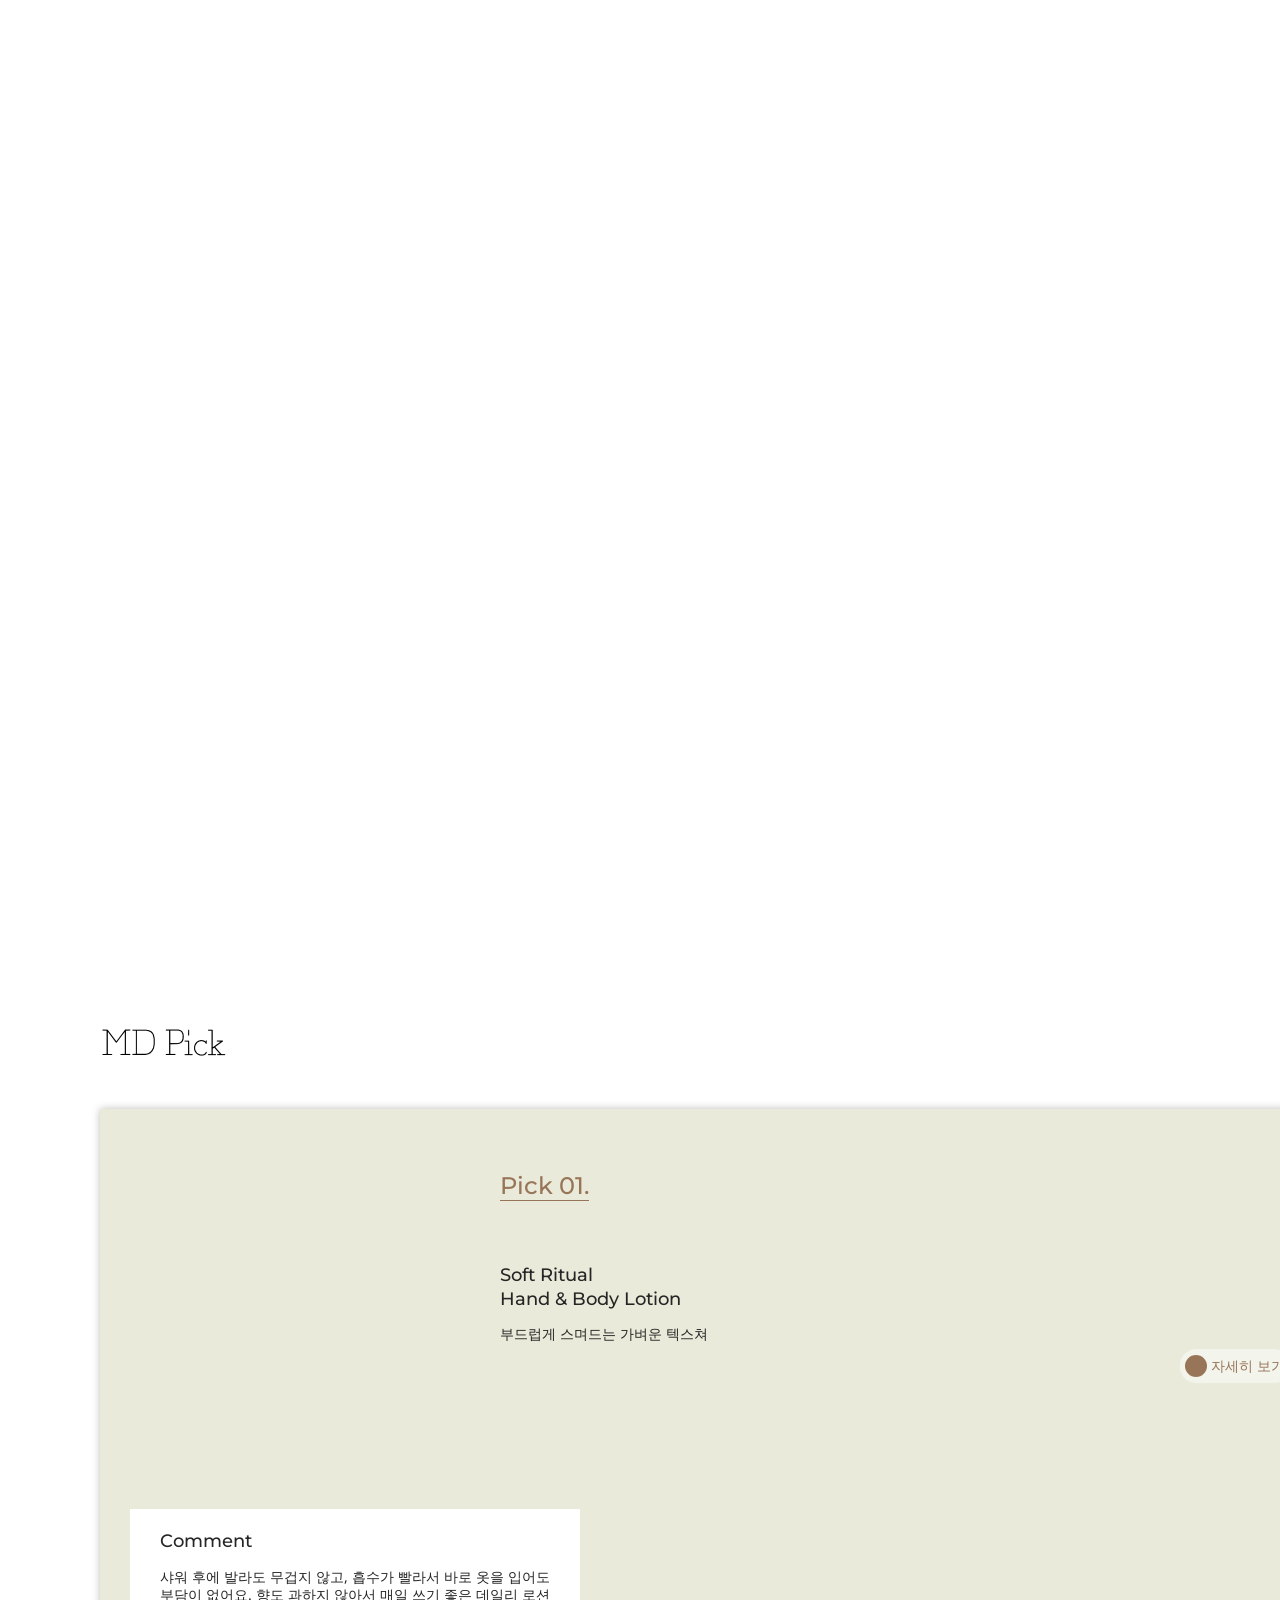
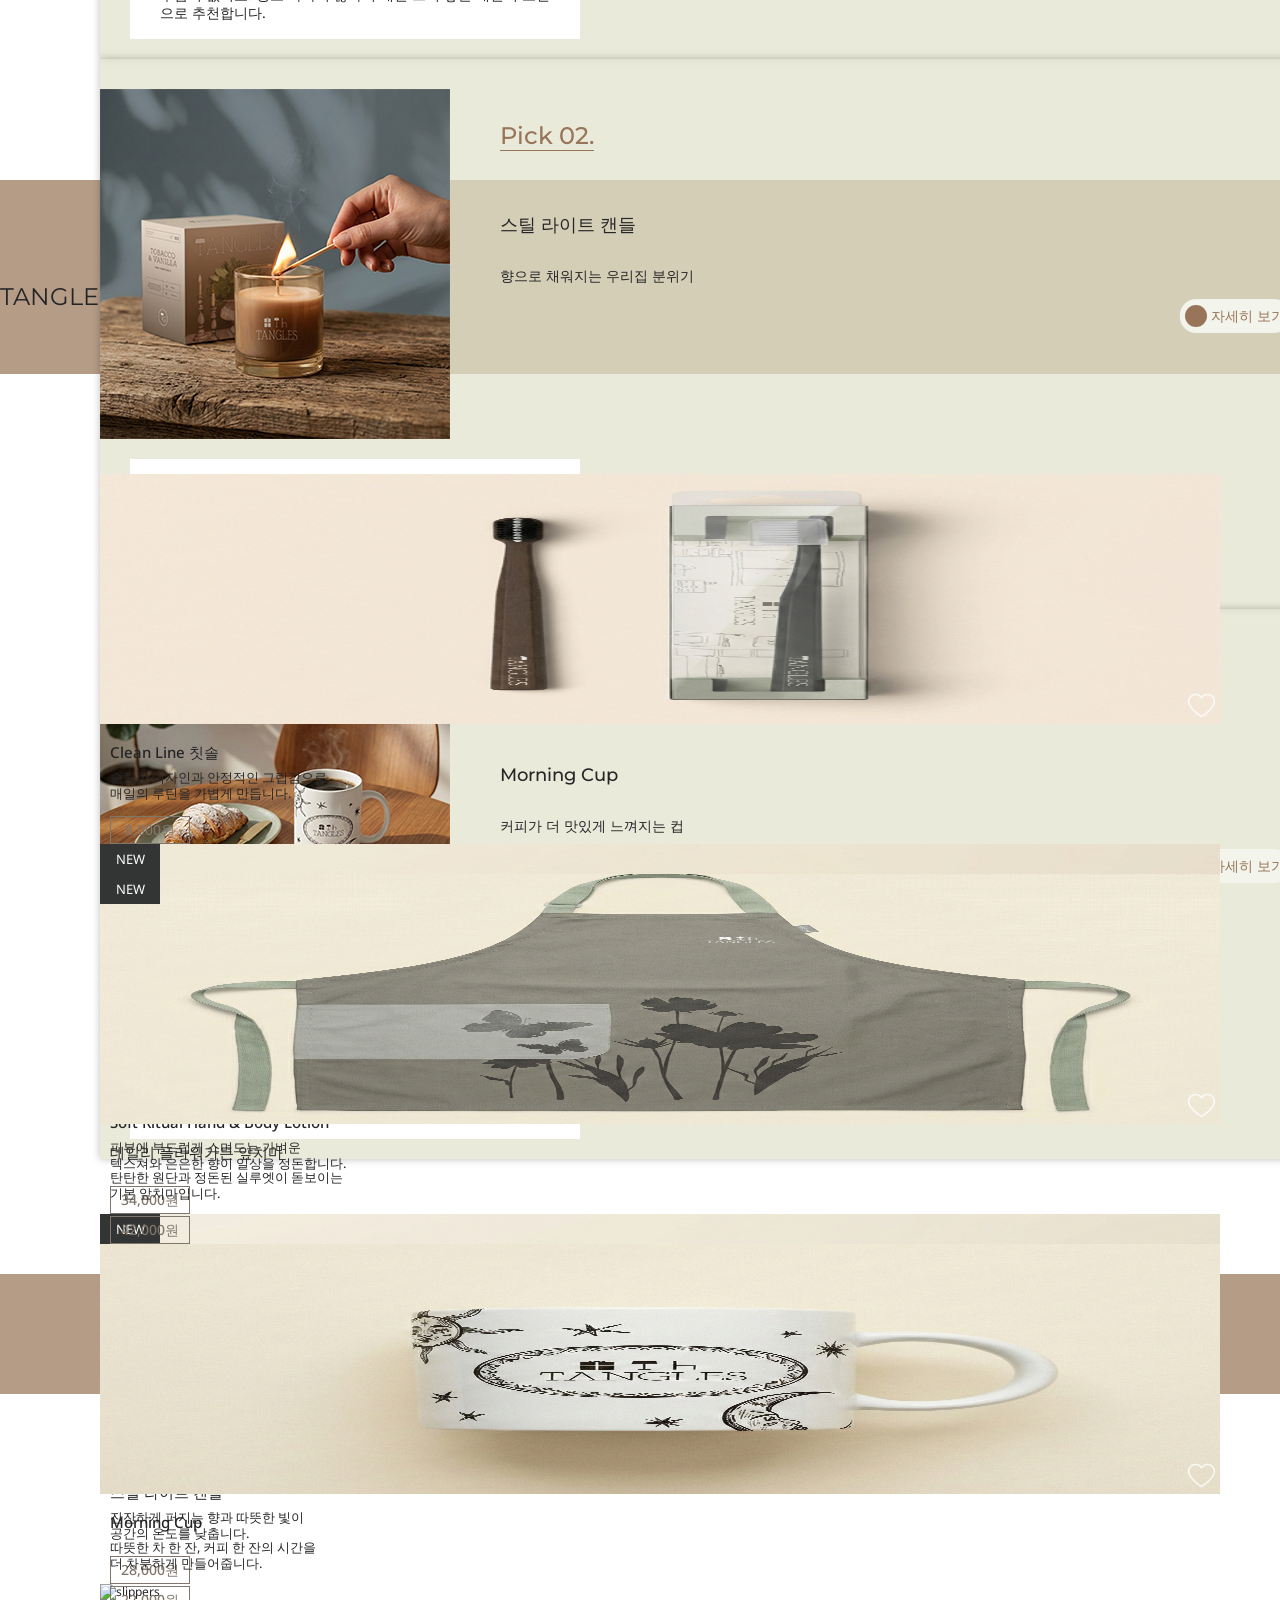
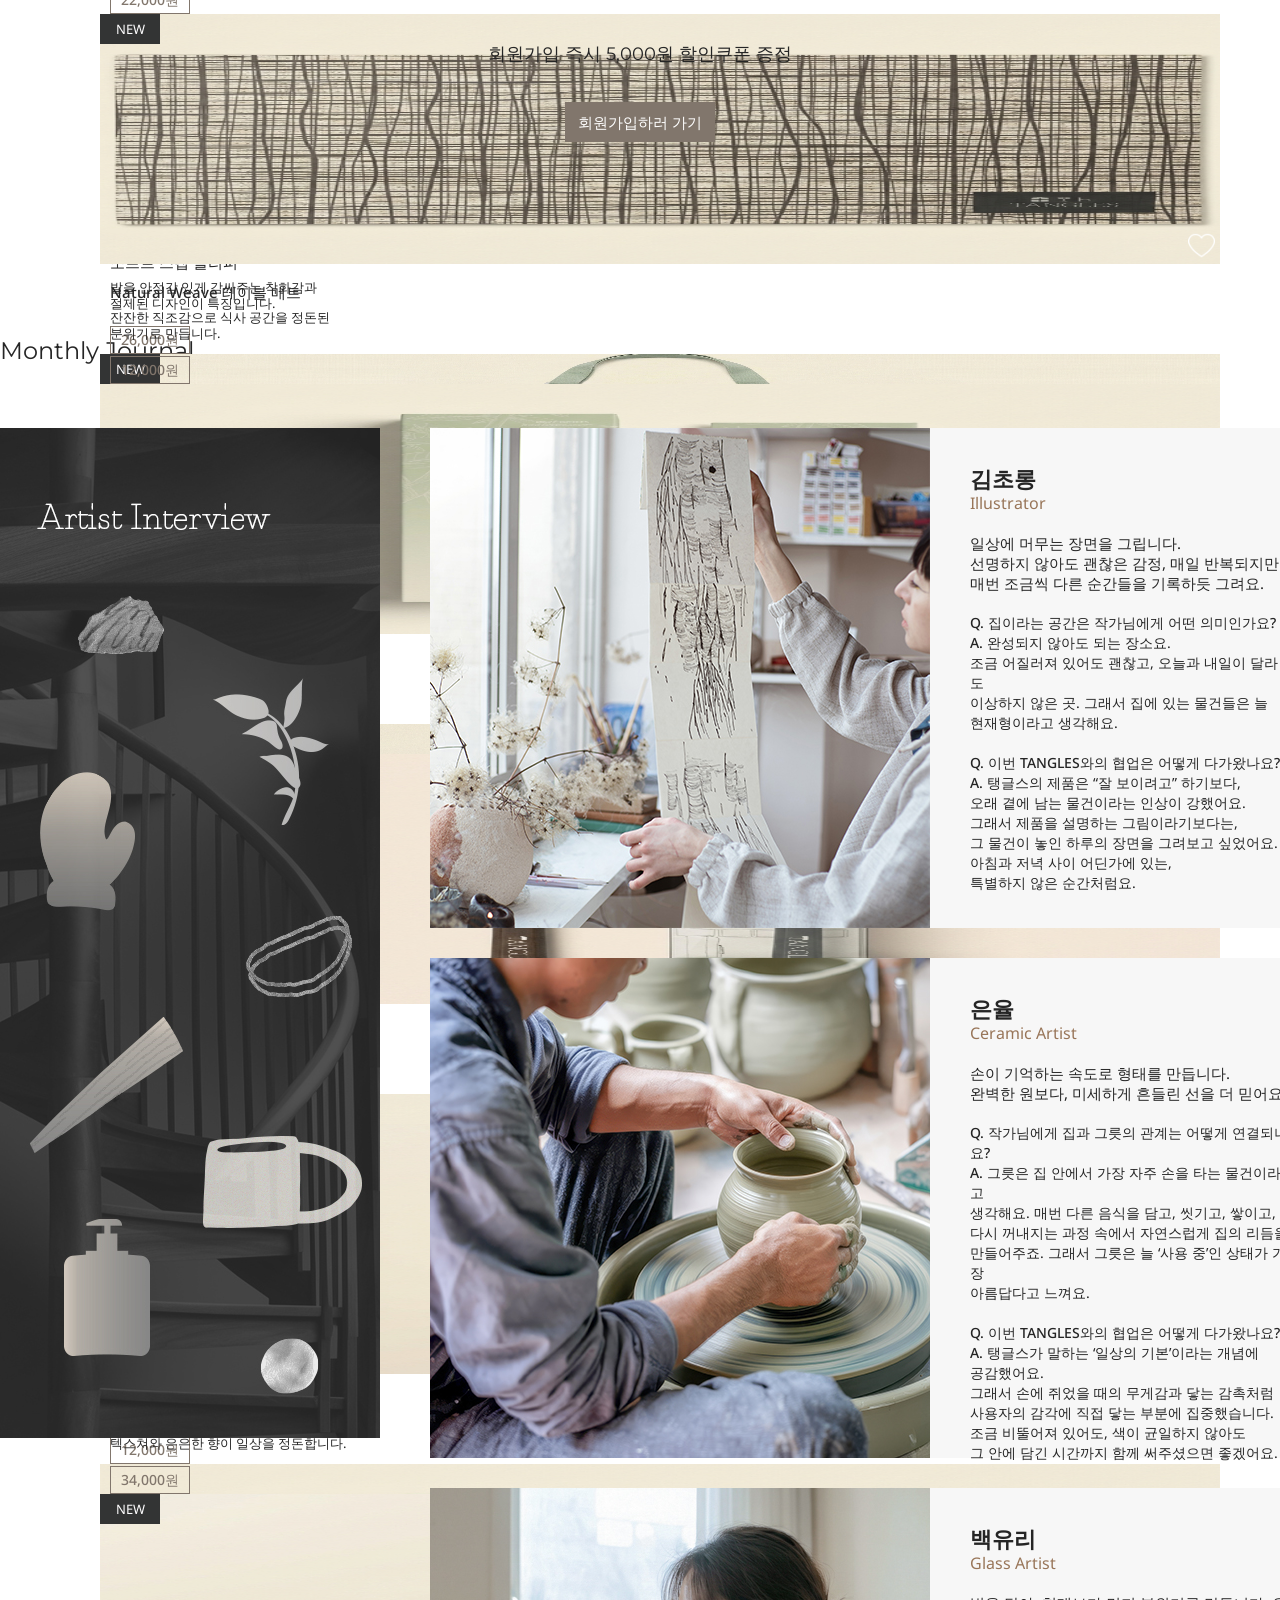
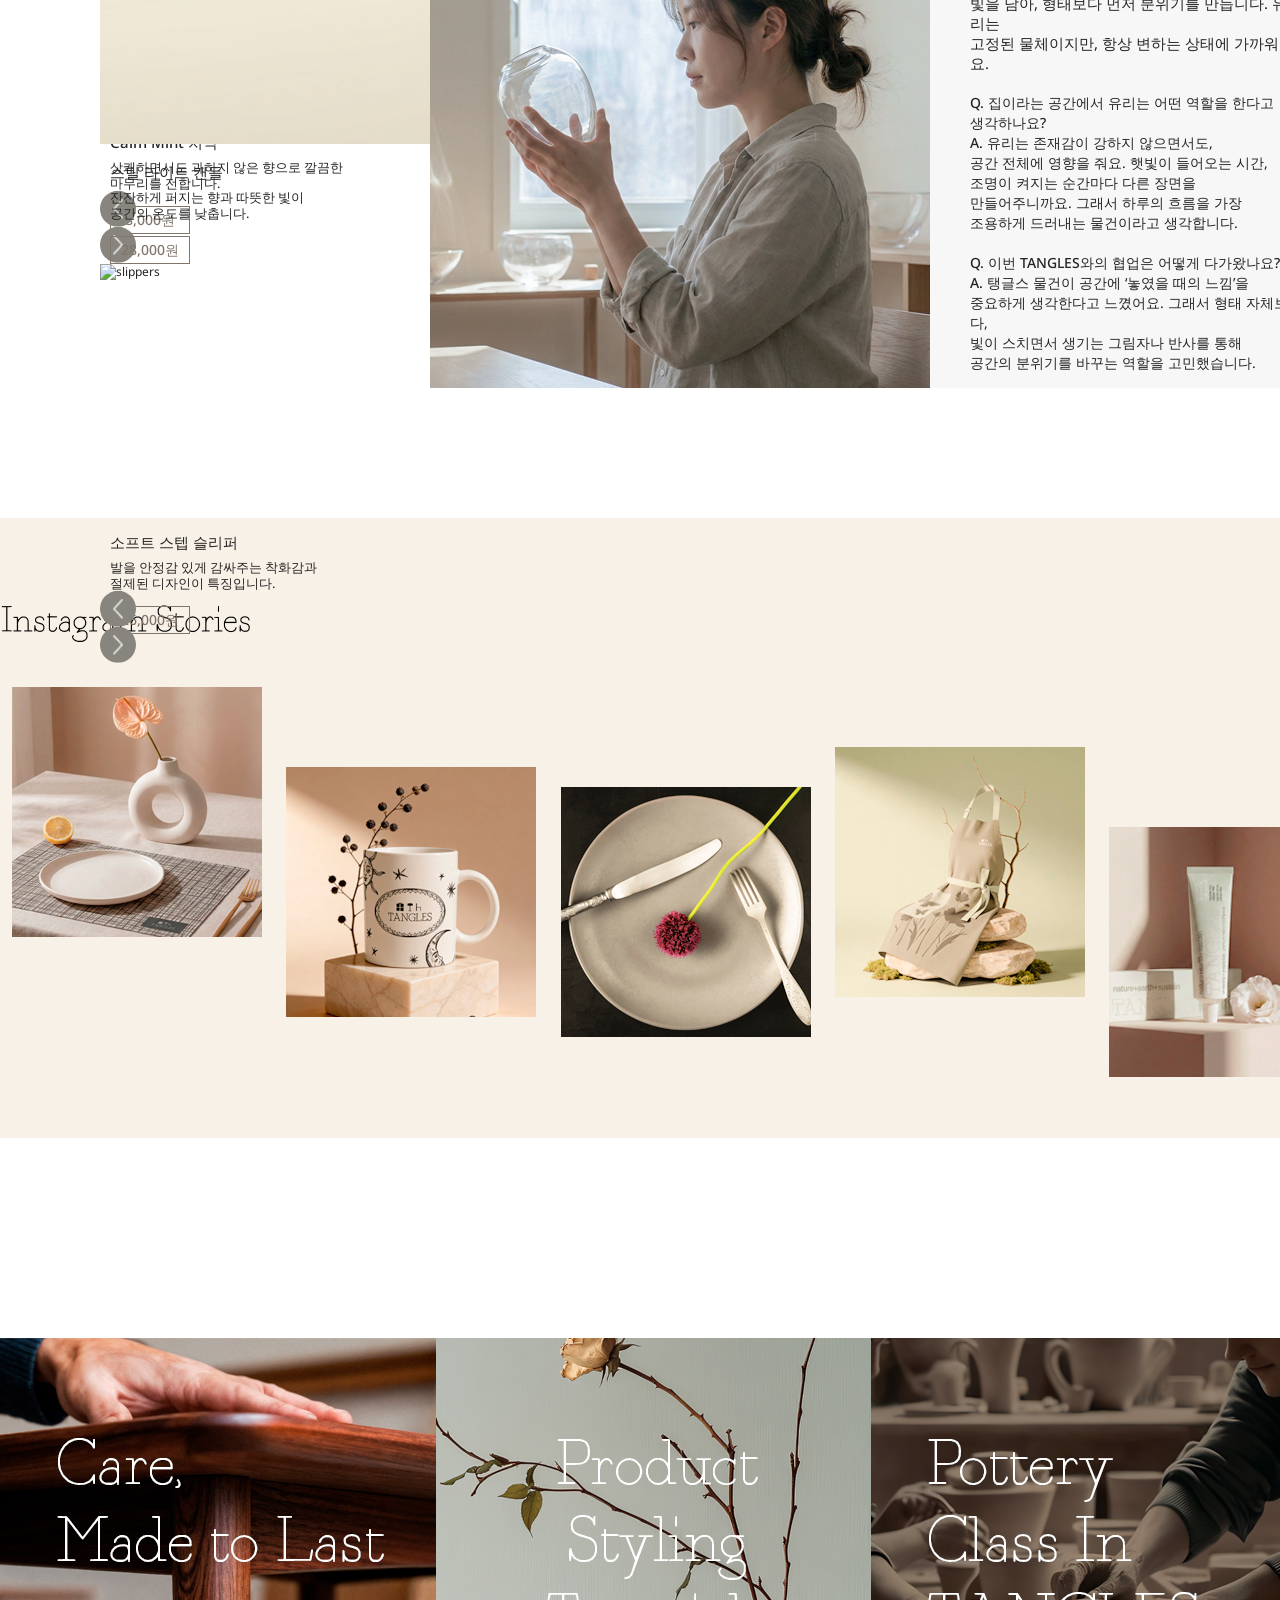
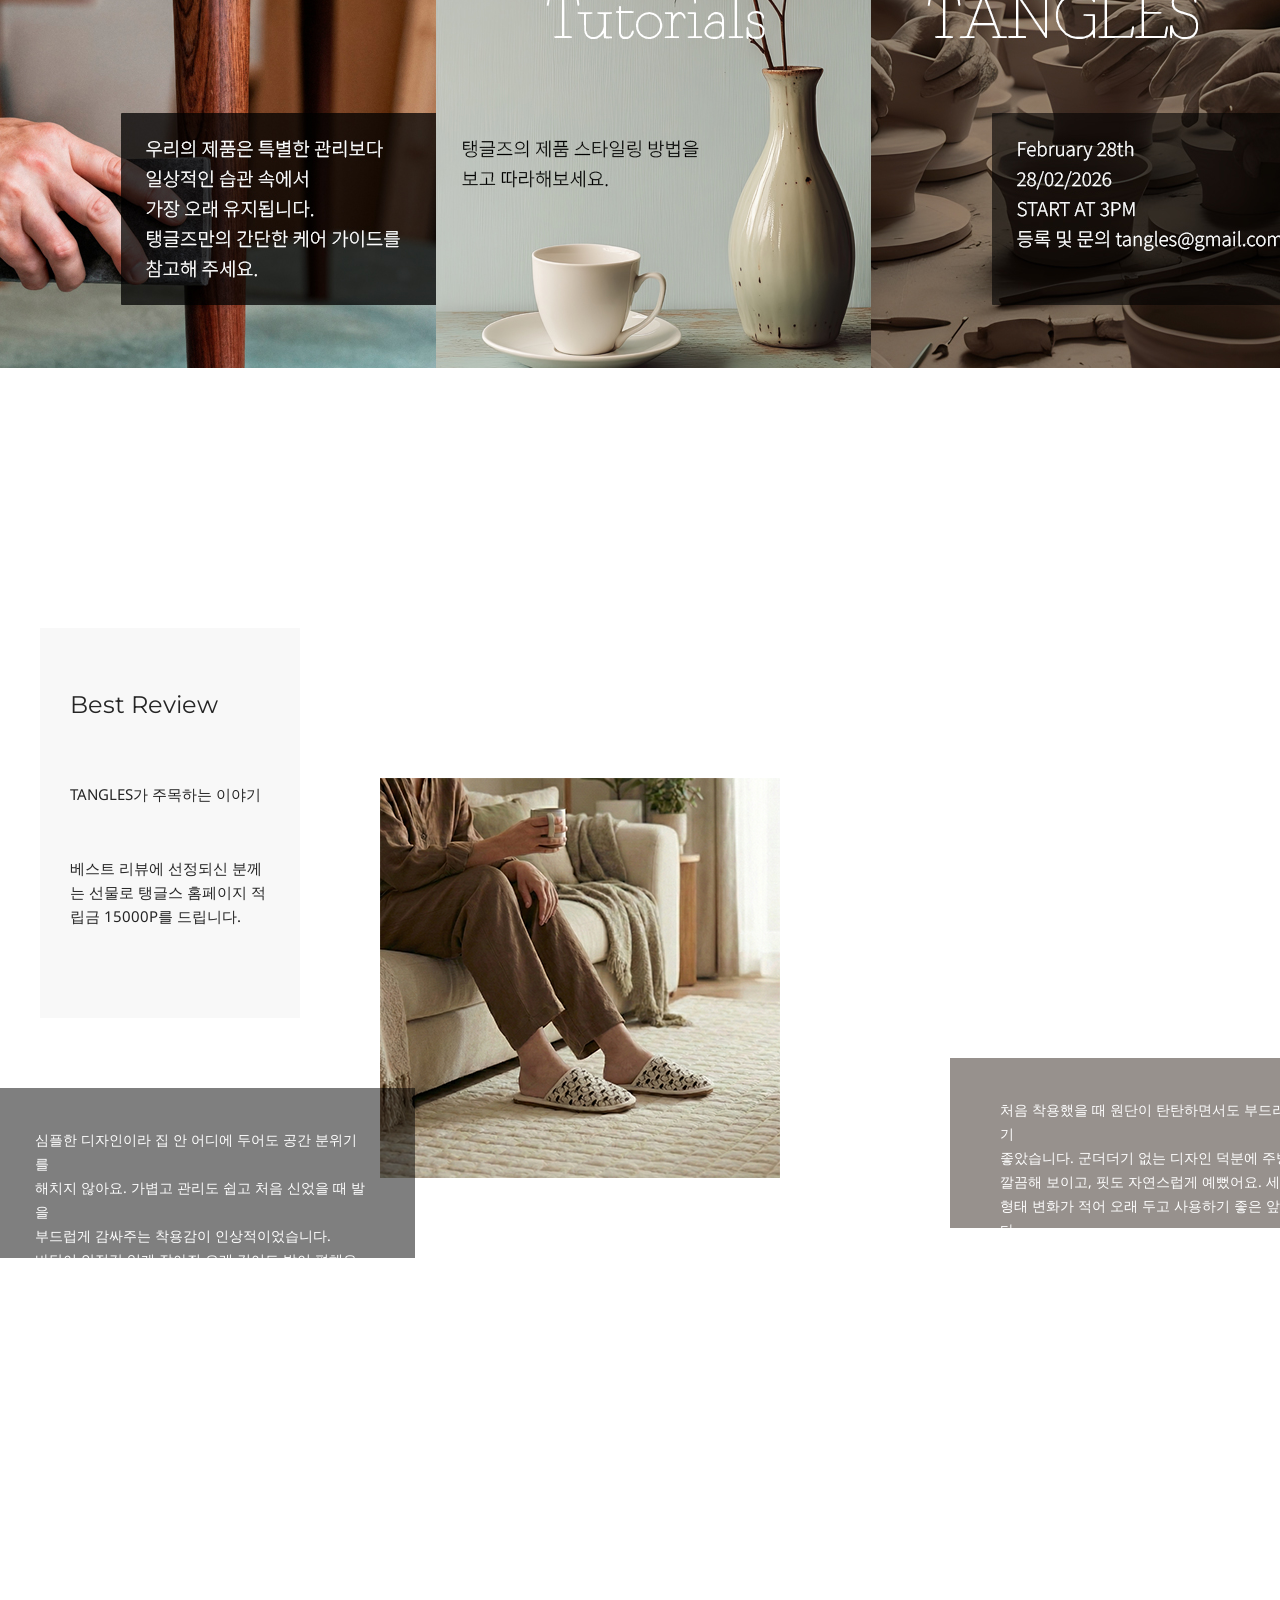
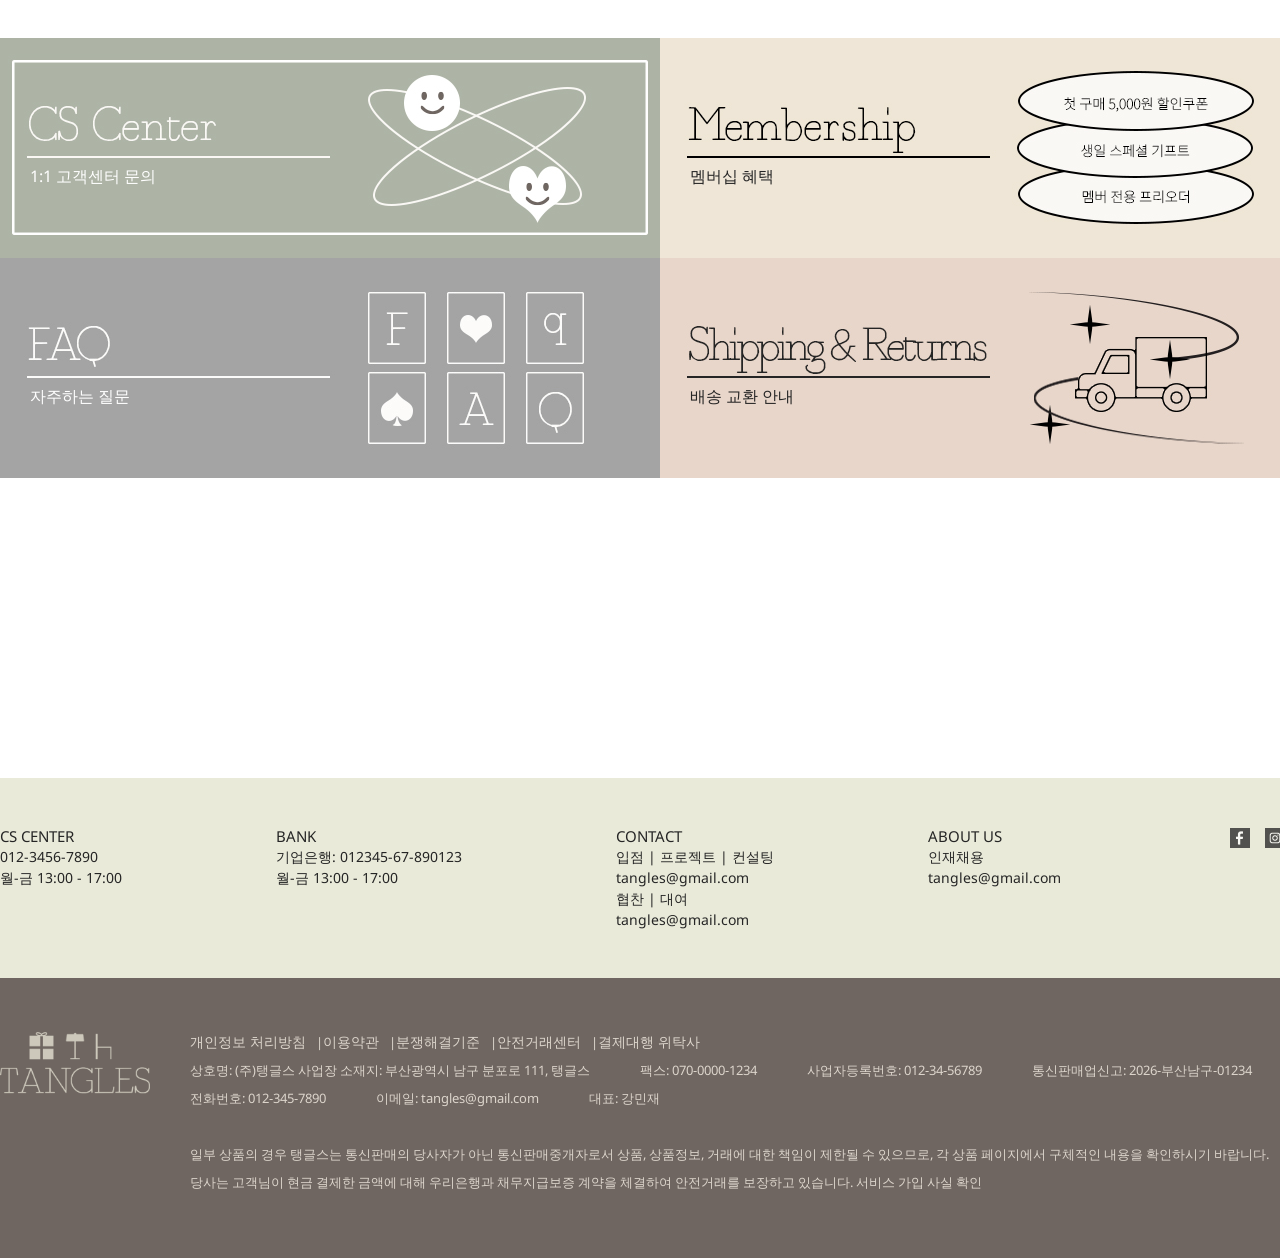
==== commit 02485e11: "Update index.html" ====
--- a/index.html
+++ b/index.html
@@ -646,22 +646,22 @@
                 <li>
                     <h4>백유리</h4>
                     <p class="brown">Glass Artist</p>
-                    <p class="sec4_size1">빛을 담아, 형태보다 먼저 분위기를 만듭니다.
-                        <br>유리는 고정된 물체이지만, 항상 변하는 상태에 가까워요.
-                    </p>
-                    <p><span>Q. 집이라는 공간에서 유 오브제는 어떤 역할을 한다고 생각하나요?
-                            <br>A.</span> 유리는 존재감이 강하지 않으면서도, 공간
-                        <br>전체에 영향을 줘요.
-                        <br>햇빛이 들어오는 시간, 조명이 켜지는 순간마다 다른 장면을
+                    <p class="sec4_size1">빛을 담아, 형태보다 먼저 분위기를 만듭니다. 유리는
+                        <br>고정된 물체이지만, 항상 변하는 상태에 가까워요.
+                    </p>
+                    <p><span>Q. 집이라는 공간에서 유리는 어떤 역할을 한다고 생각하나요?
+                            <br>A.</span> 유리는 존재감이 강하지 않으면서도,
+                        <br>공간 전체에 영향을 줘요. 햇빛이 들어오는 시간,
+                        <br>조명이 켜지는 순간마다 다른 장면을
                         <br>만들어주니까요. 그래서 하루의 흐름을 가장
                         <br>조용하게 드러내는 물건이라고 생각합니다.
                     </p>
                     <br>
                     <p><span>Q. 이번 TANGLES와의 협업은 어떻게 다가왔나요?
-                            <br>A.</span> 탱글스 물건이 공간에 ‘놓였을 때의 느낌’
-                        <br>을 중요하게 생각한다고 느꼈어요.
-                        <br>그래서 형태 자체보다, 빛이 스치면서 생기는 그림자나
-                        <br>반사를 통해 공간의 분위기를 바꾸는 역할을 고민했습니다.
+                            <br>A.</span> 탱글스 물건이 공간에 ‘놓였을 때의 느낌’을
+                        <br>중요하게 생각한다고 느꼈어요. 그래서 형태 자체보다,
+                        <br>빛이 스치면서 생기는 그림자나 반사를 통해
+                        <br>공간의 분위기를 바꾸는 역할을 고민했습니다.
                     </p>
                 </li>
             </ul>
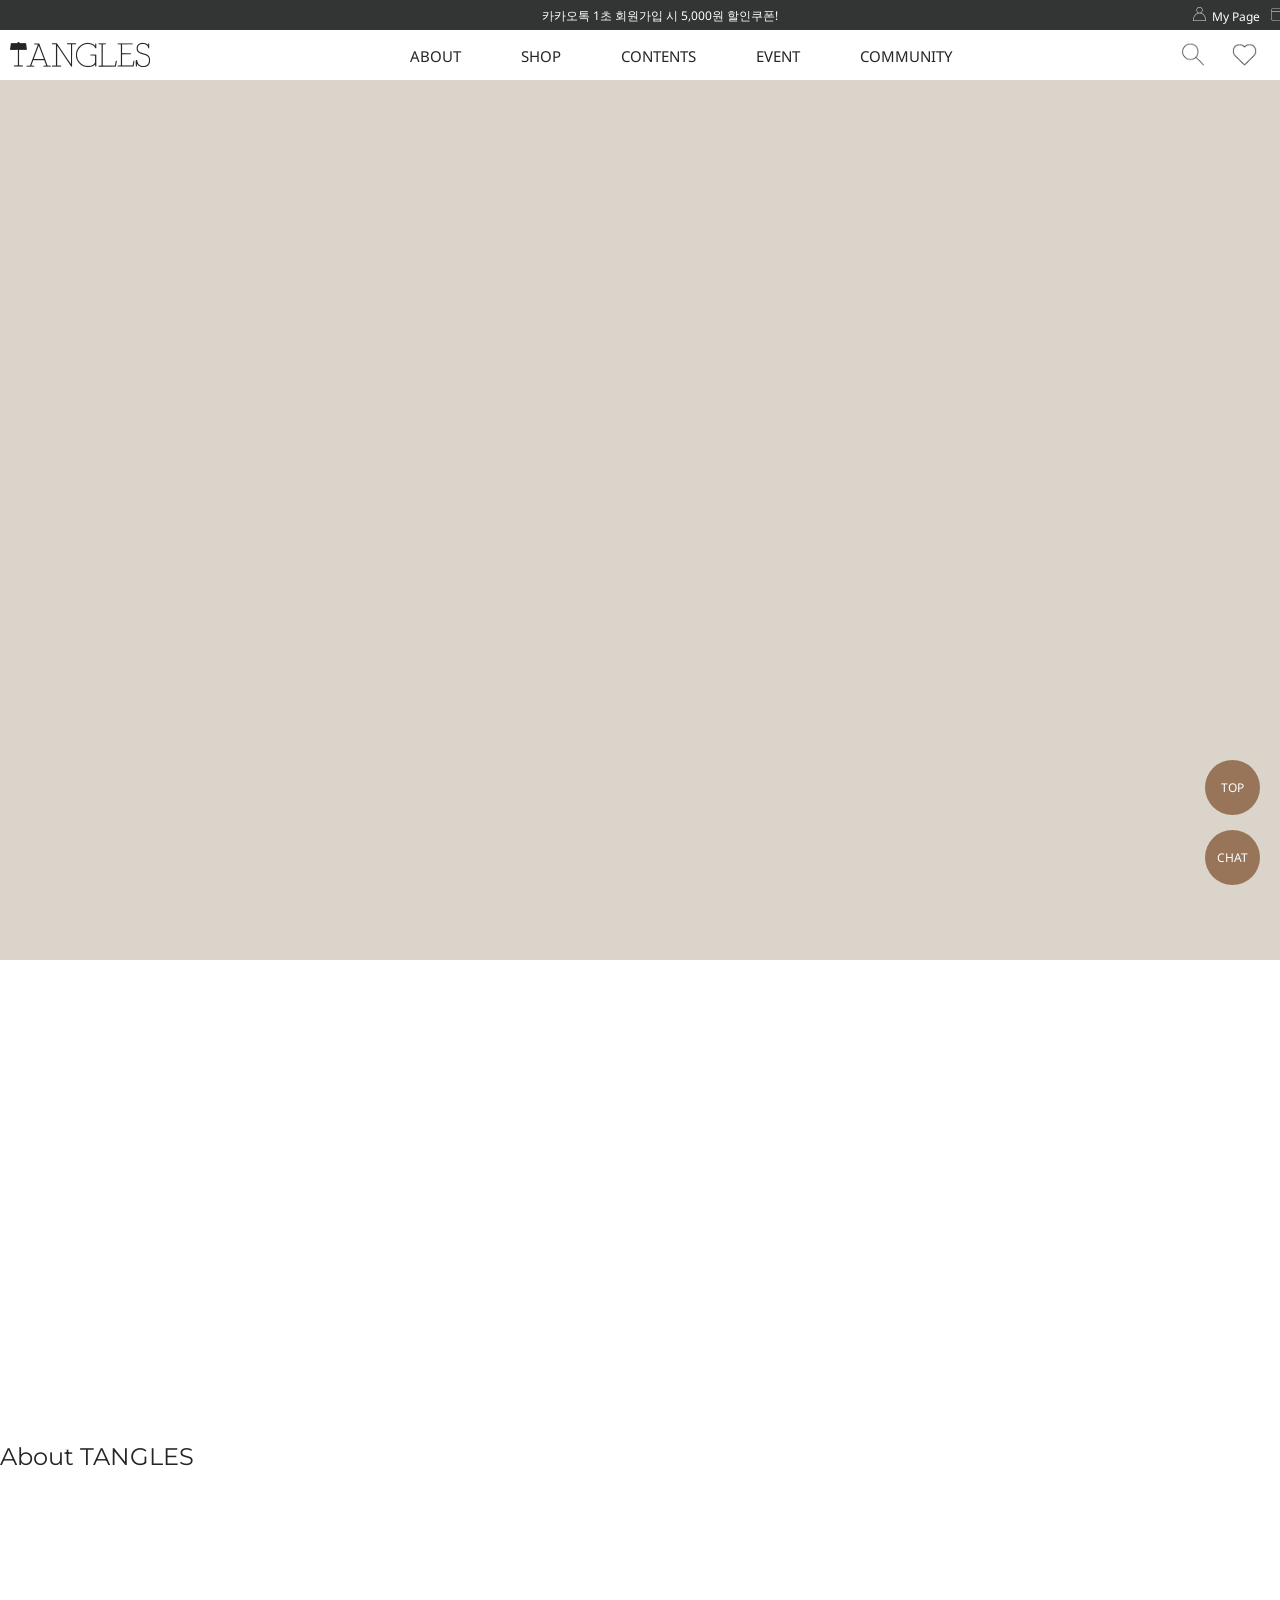
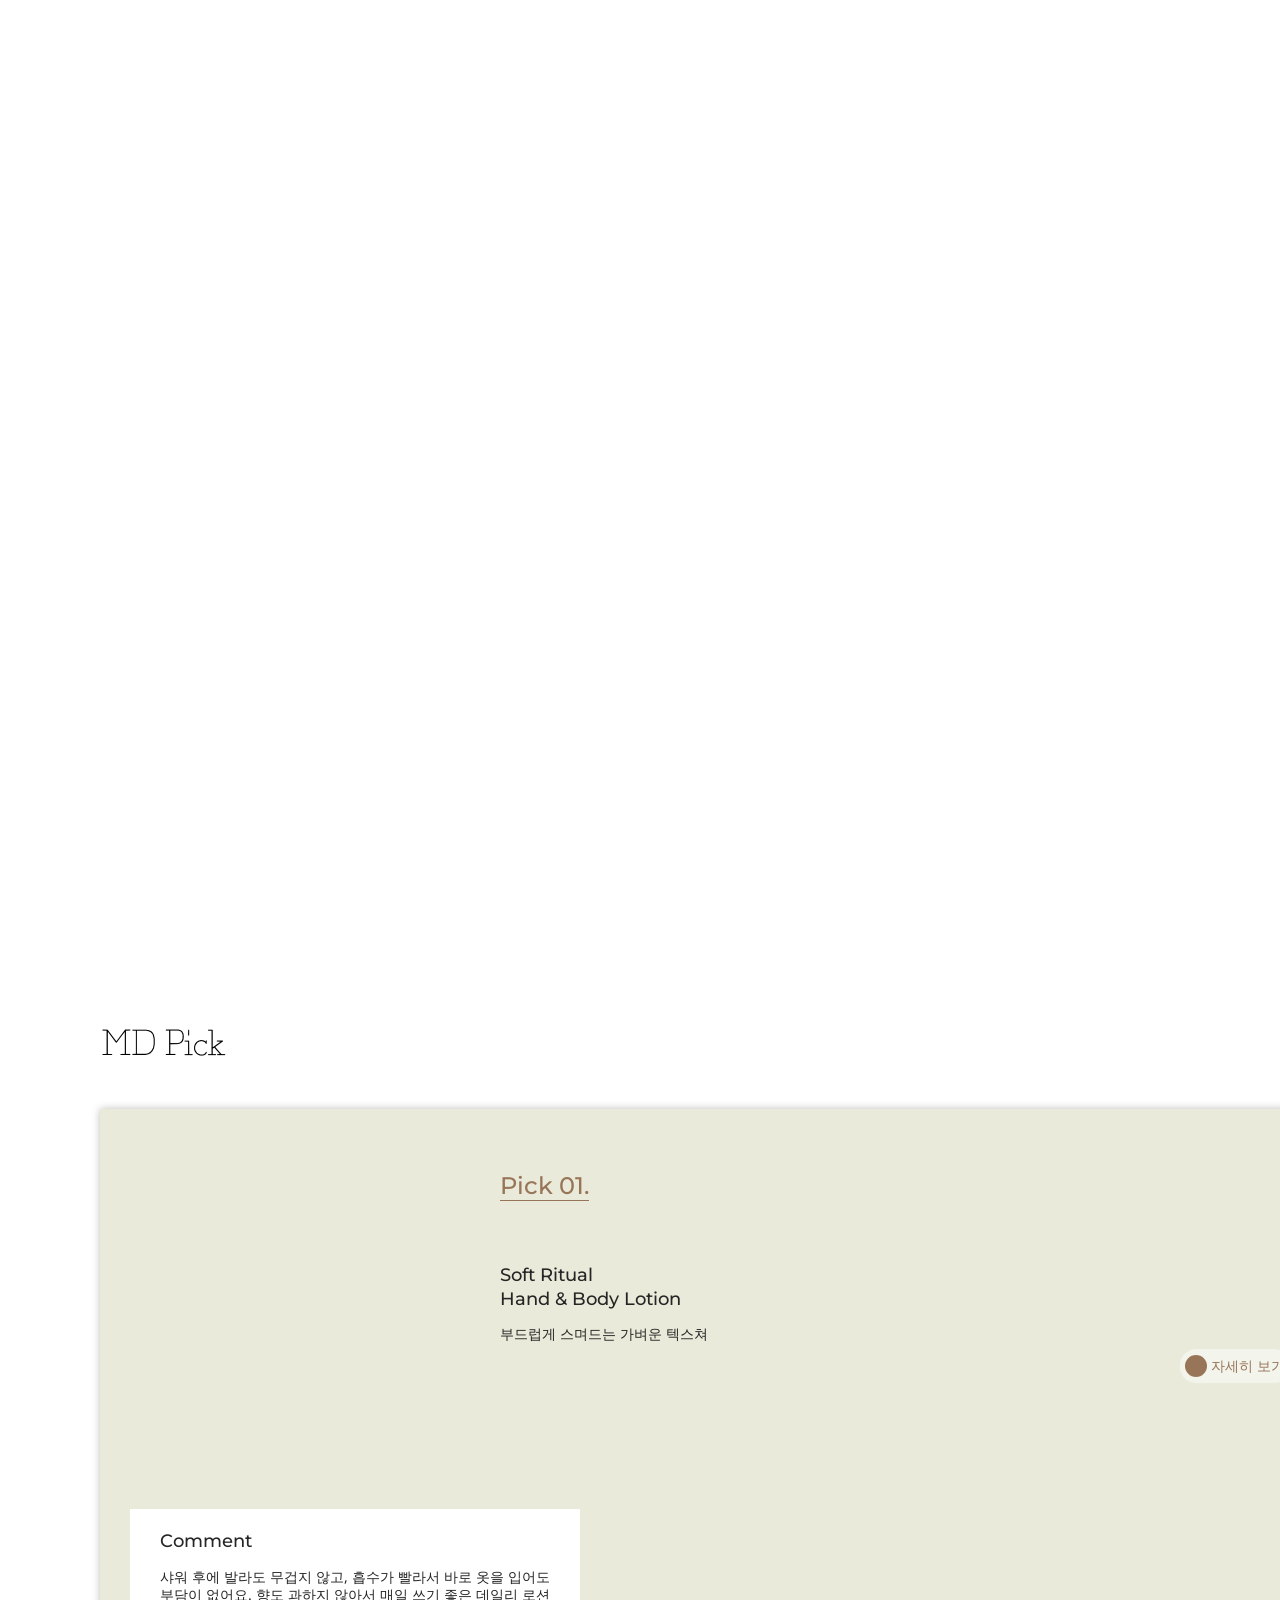
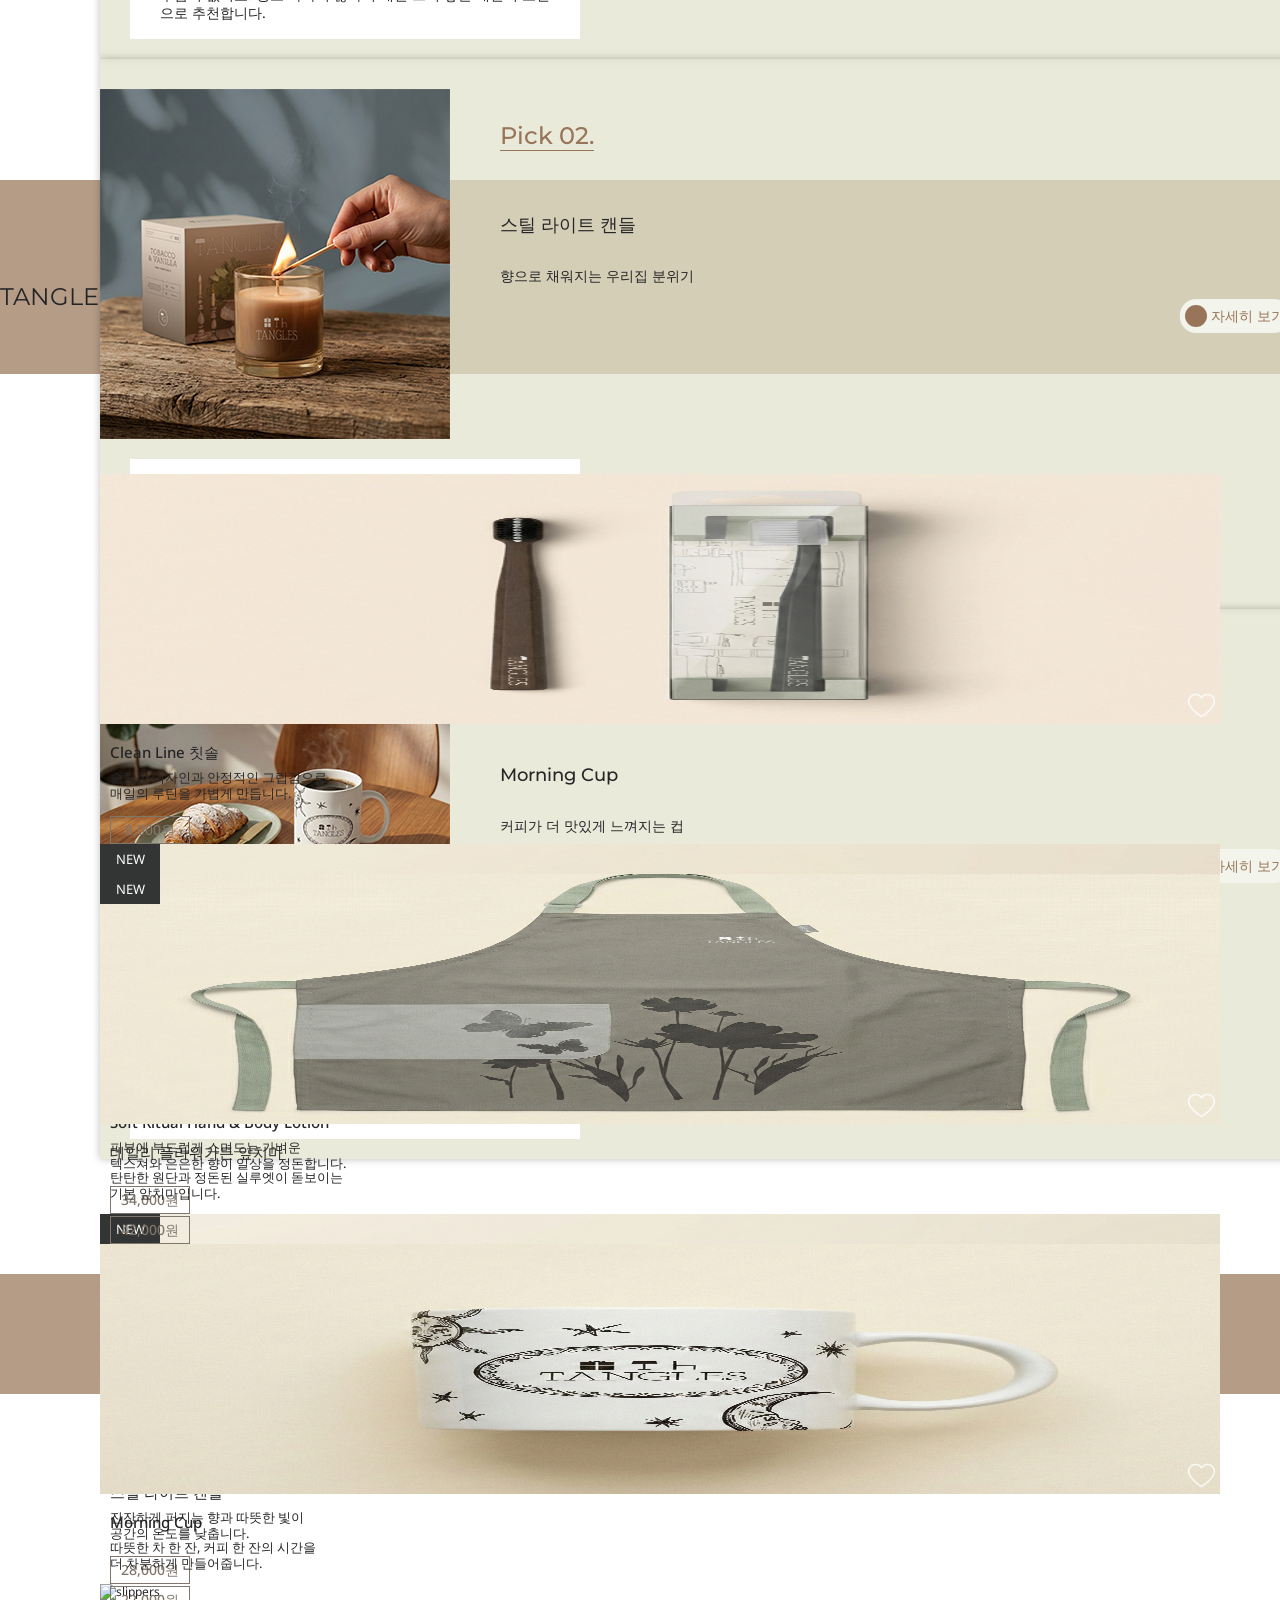
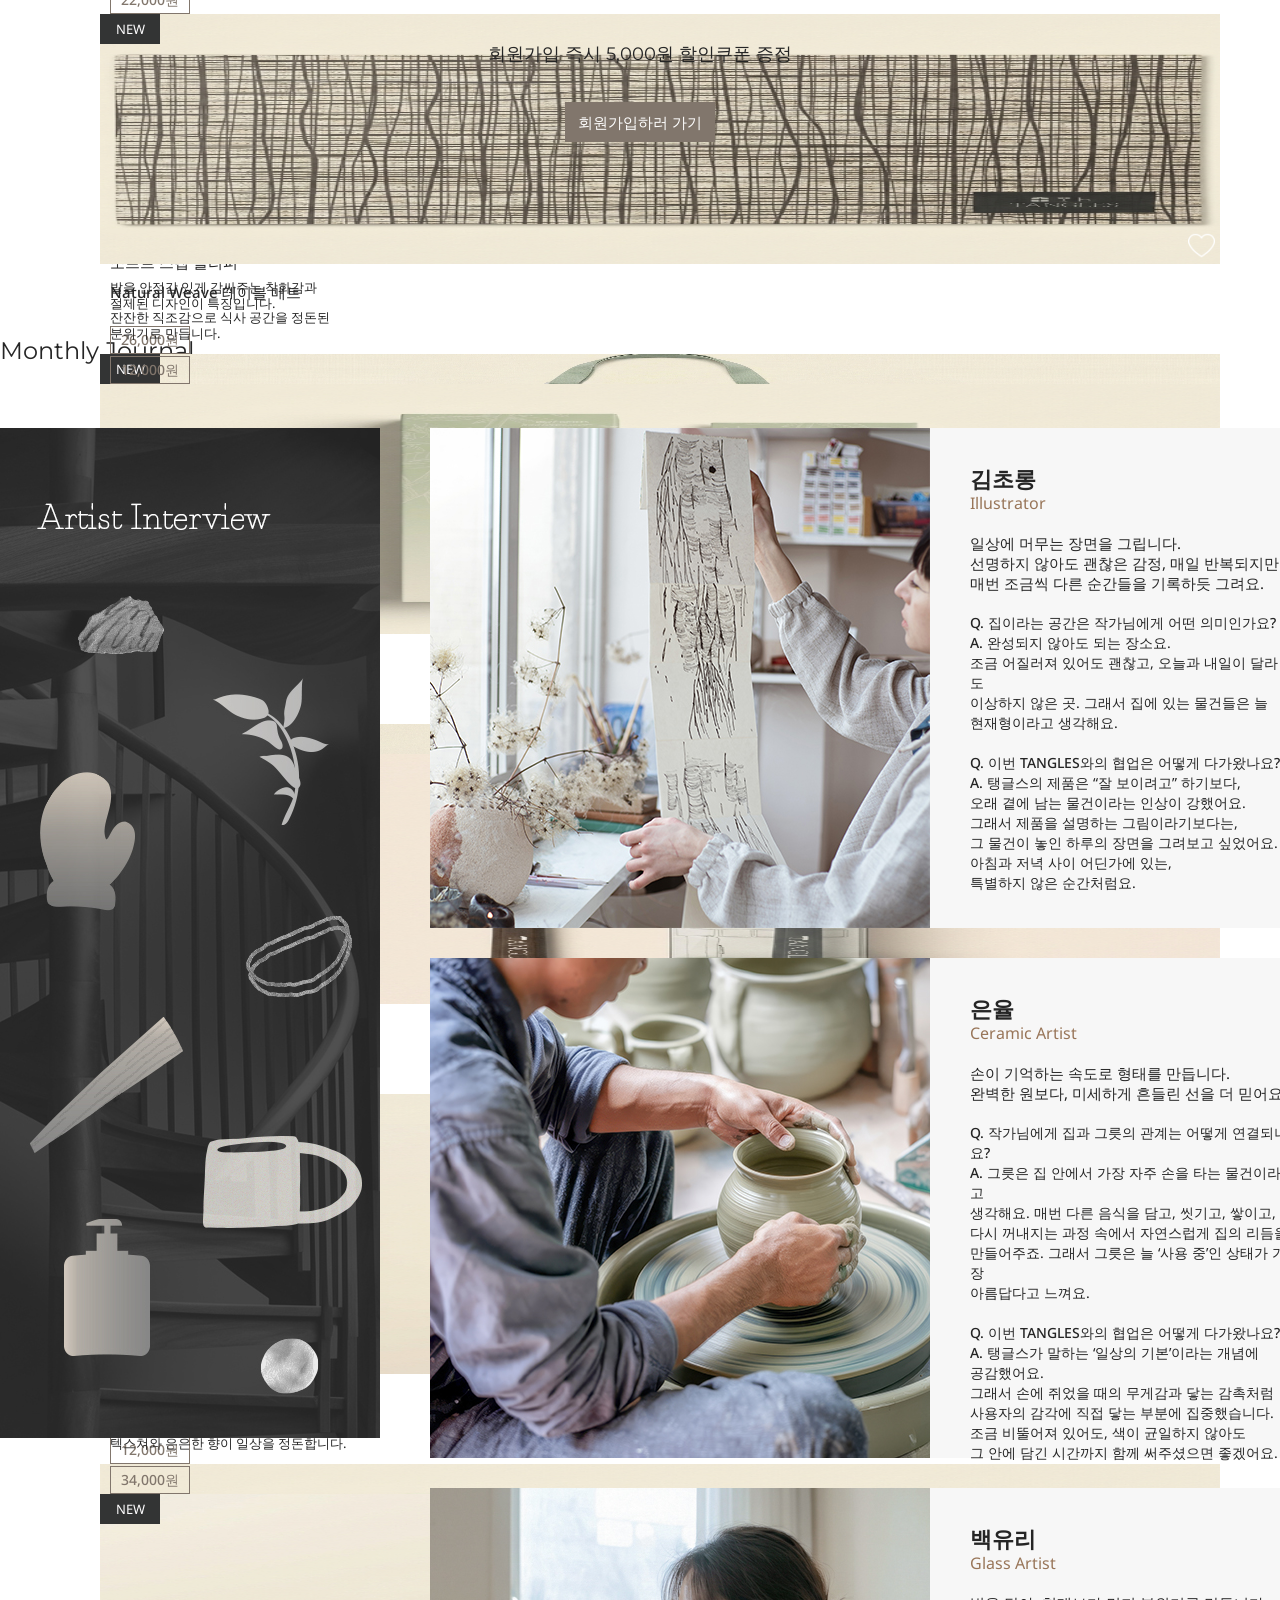
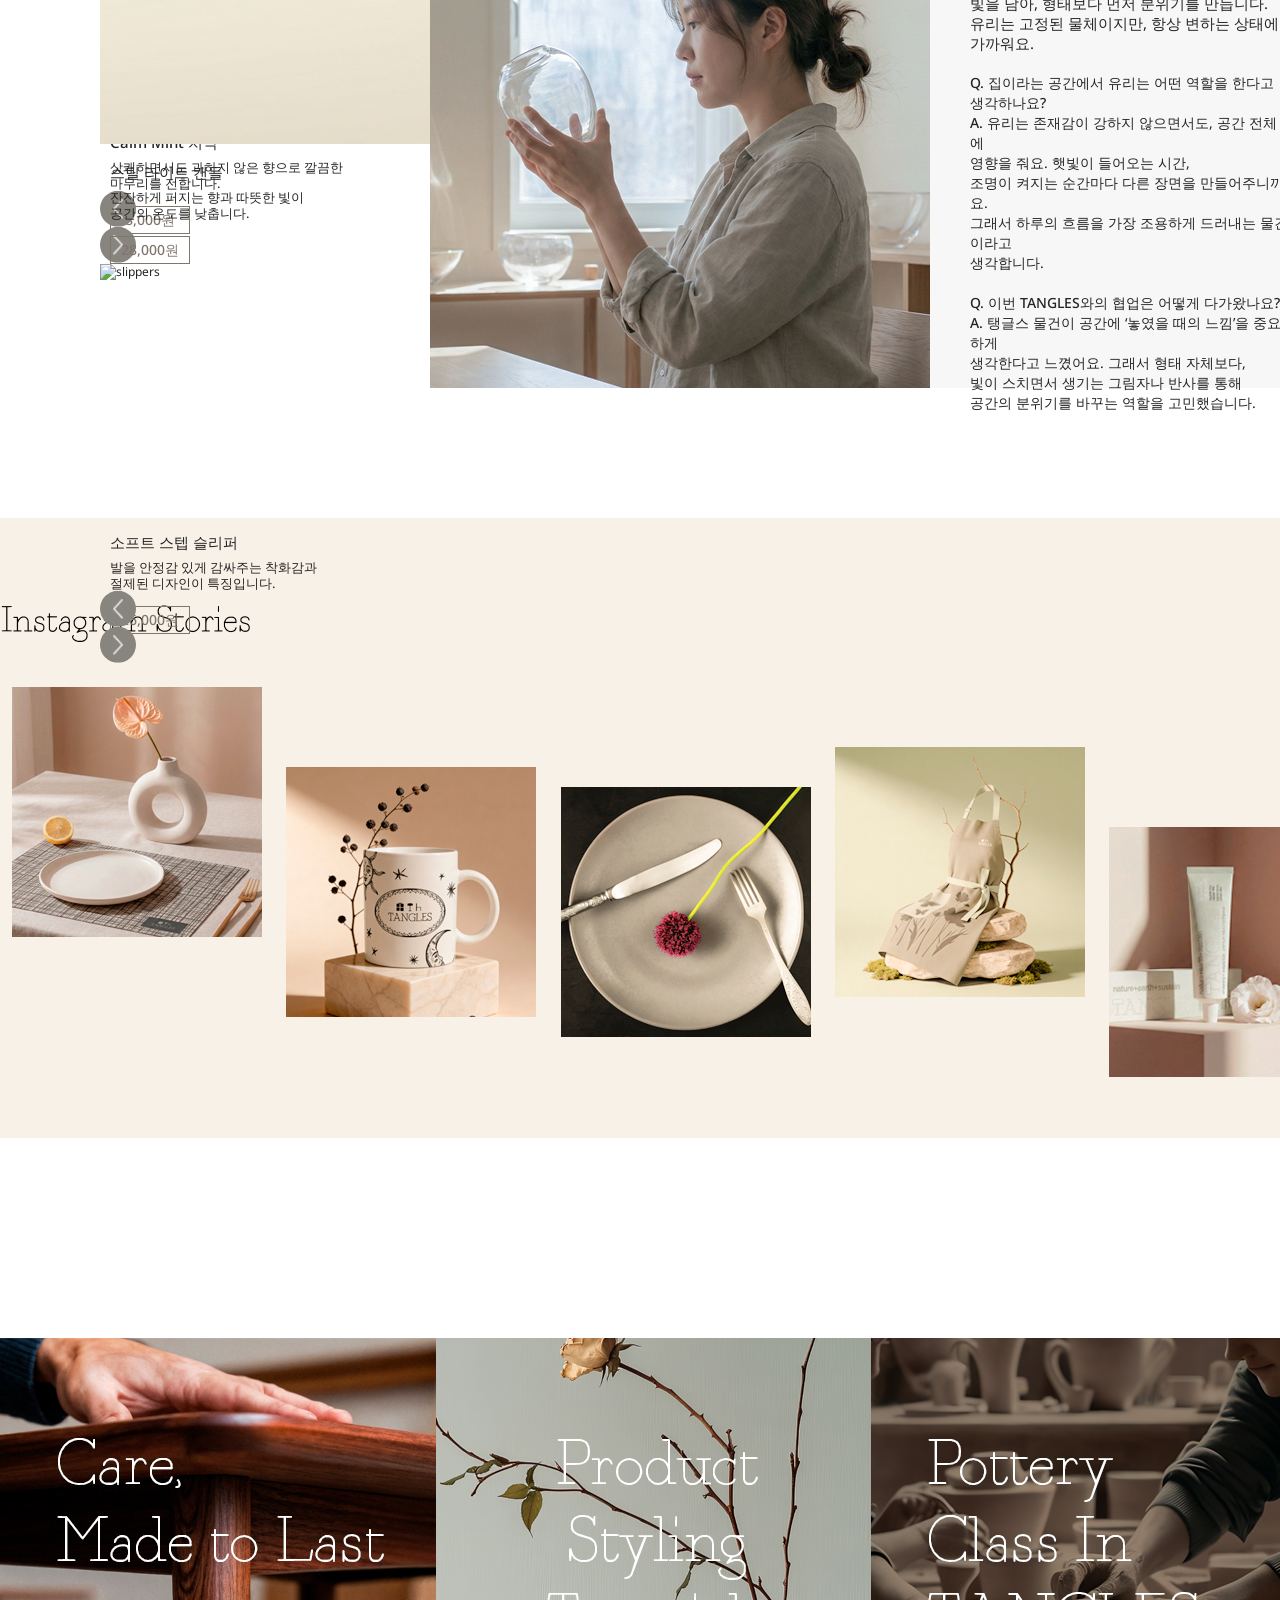
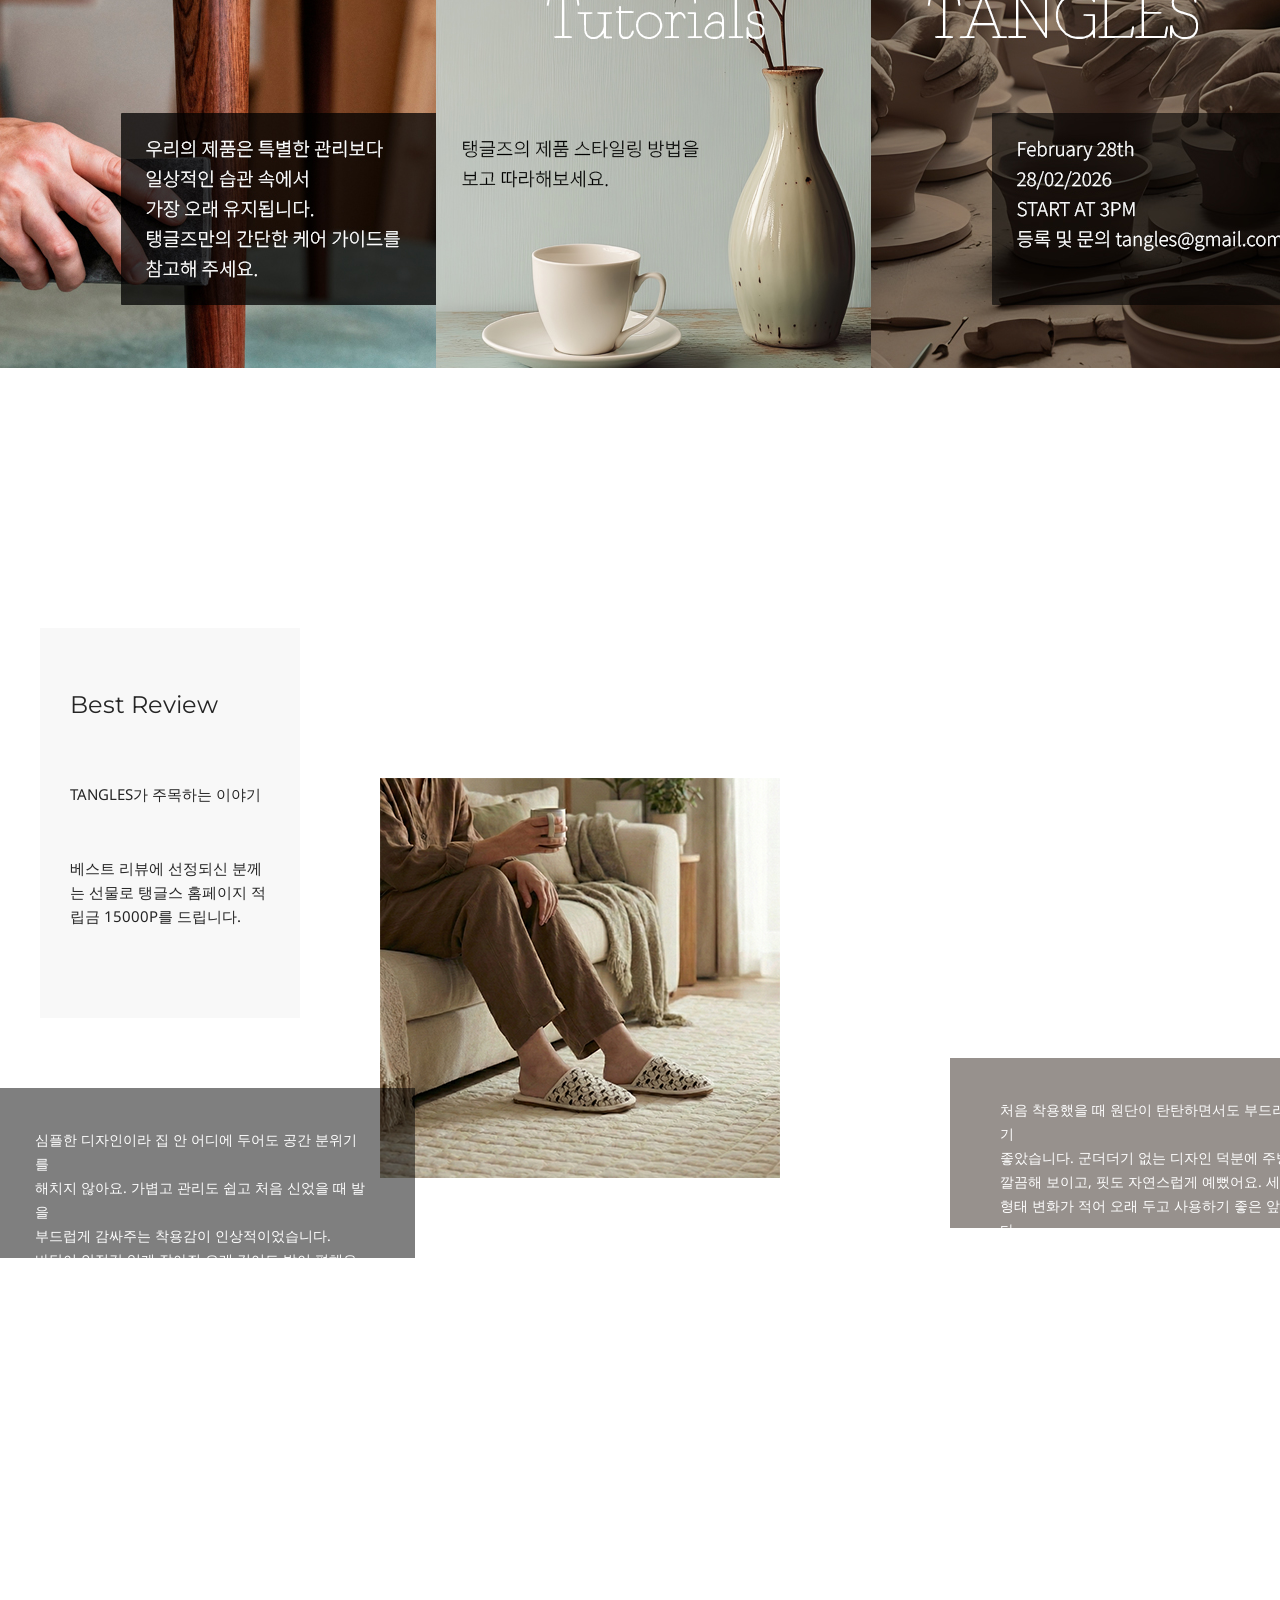
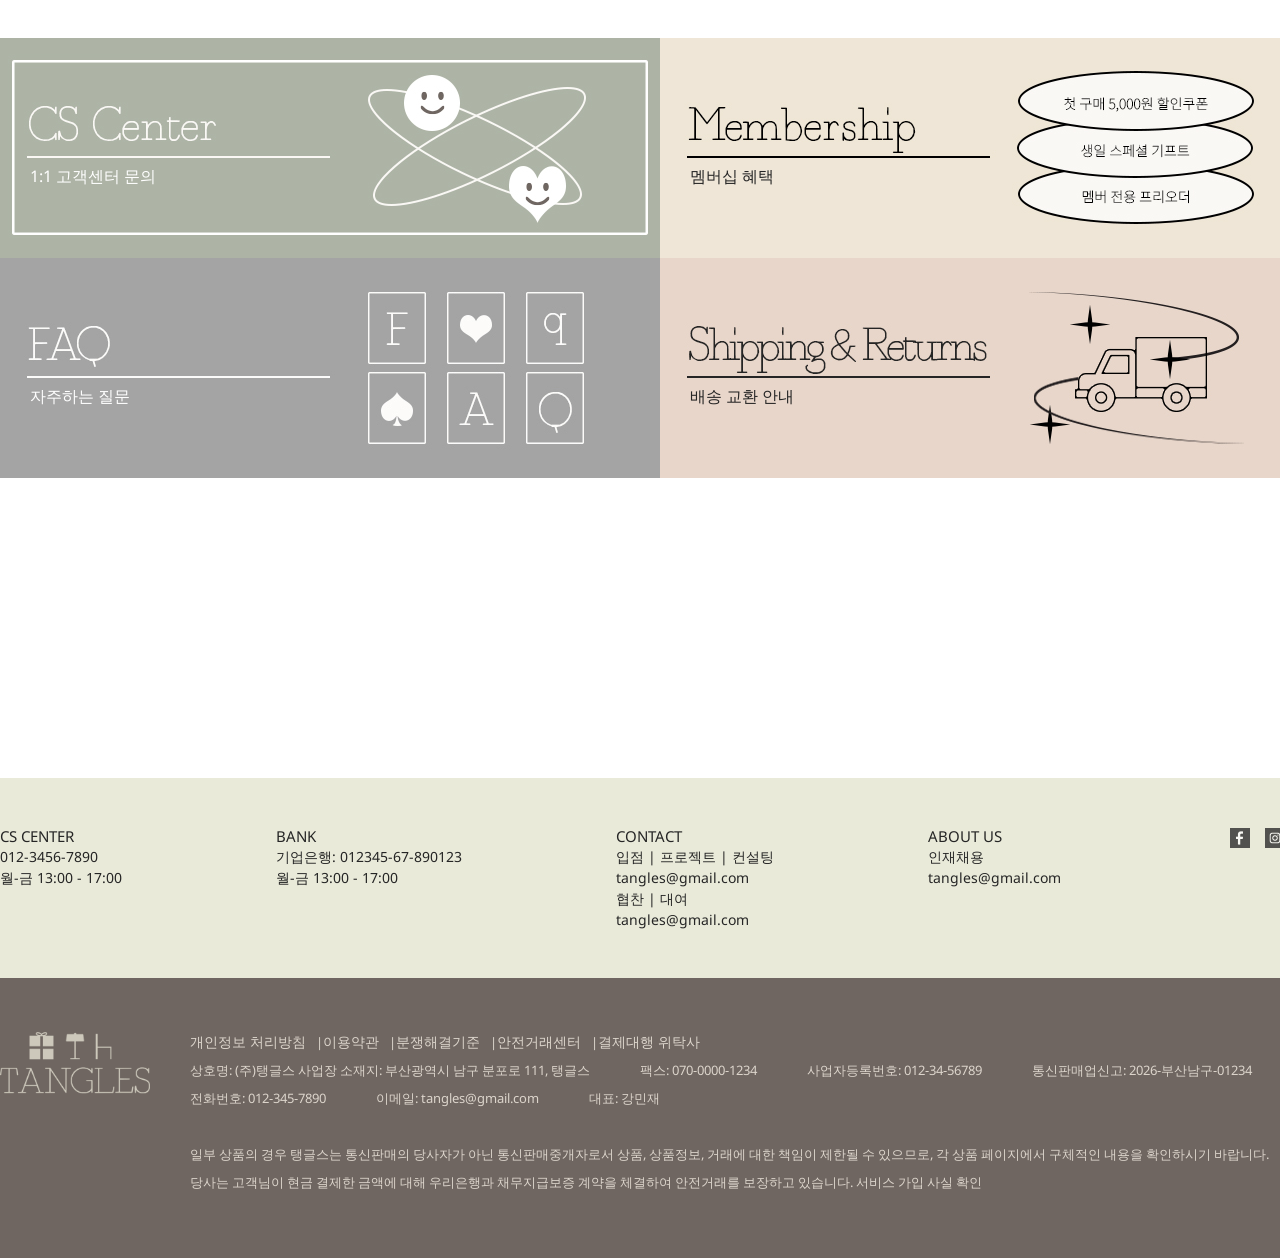
==== commit 3fc42177: "Update index.html" ====
--- a/index.html
+++ b/index.html
@@ -646,20 +646,20 @@
                 <li>
                     <h4>백유리</h4>
                     <p class="brown">Glass Artist</p>
-                    <p class="sec4_size1">빛을 담아, 형태보다 먼저 분위기를 만듭니다. 유리는
-                        <br>고정된 물체이지만, 항상 변하는 상태에 가까워요.
+                    <p class="sec4_size1">빛을 담아, 형태보다 먼저 분위기를 만듭니다.
+                        <br>유리는 고정된 물체이지만, 항상 변하는 상태에 가까워요.
                     </p>
                     <p><span>Q. 집이라는 공간에서 유리는 어떤 역할을 한다고 생각하나요?
-                            <br>A.</span> 유리는 존재감이 강하지 않으면서도,
-                        <br>공간 전체에 영향을 줘요. 햇빛이 들어오는 시간,
-                        <br>조명이 켜지는 순간마다 다른 장면을
-                        <br>만들어주니까요. 그래서 하루의 흐름을 가장
-                        <br>조용하게 드러내는 물건이라고 생각합니다.
+                            <br>A.</span> 유리는 존재감이 강하지 않으면서도, 공간 전체에
+                        <br>영향을 줘요. 햇빛이 들어오는 시간,
+                        <br>조명이 켜지는 순간마다 다른 장면을 만들어주니까요.
+                        <br>그래서 하루의 흐름을 가장 조용하게 드러내는 물건이라고
+                        <br>생각합니다.
                     </p>
                     <br>
                     <p><span>Q. 이번 TANGLES와의 협업은 어떻게 다가왔나요?
-                            <br>A.</span> 탱글스 물건이 공간에 ‘놓였을 때의 느낌’을
-                        <br>중요하게 생각한다고 느꼈어요. 그래서 형태 자체보다,
+                            <br>A.</span> 탱글스 물건이 공간에 ‘놓였을 때의 느낌’을 중요하게
+                        <br>생각한다고 느꼈어요. 그래서 형태 자체보다,
                         <br>빛이 스치면서 생기는 그림자나 반사를 통해
                         <br>공간의 분위기를 바꾸는 역할을 고민했습니다.
                     </p>
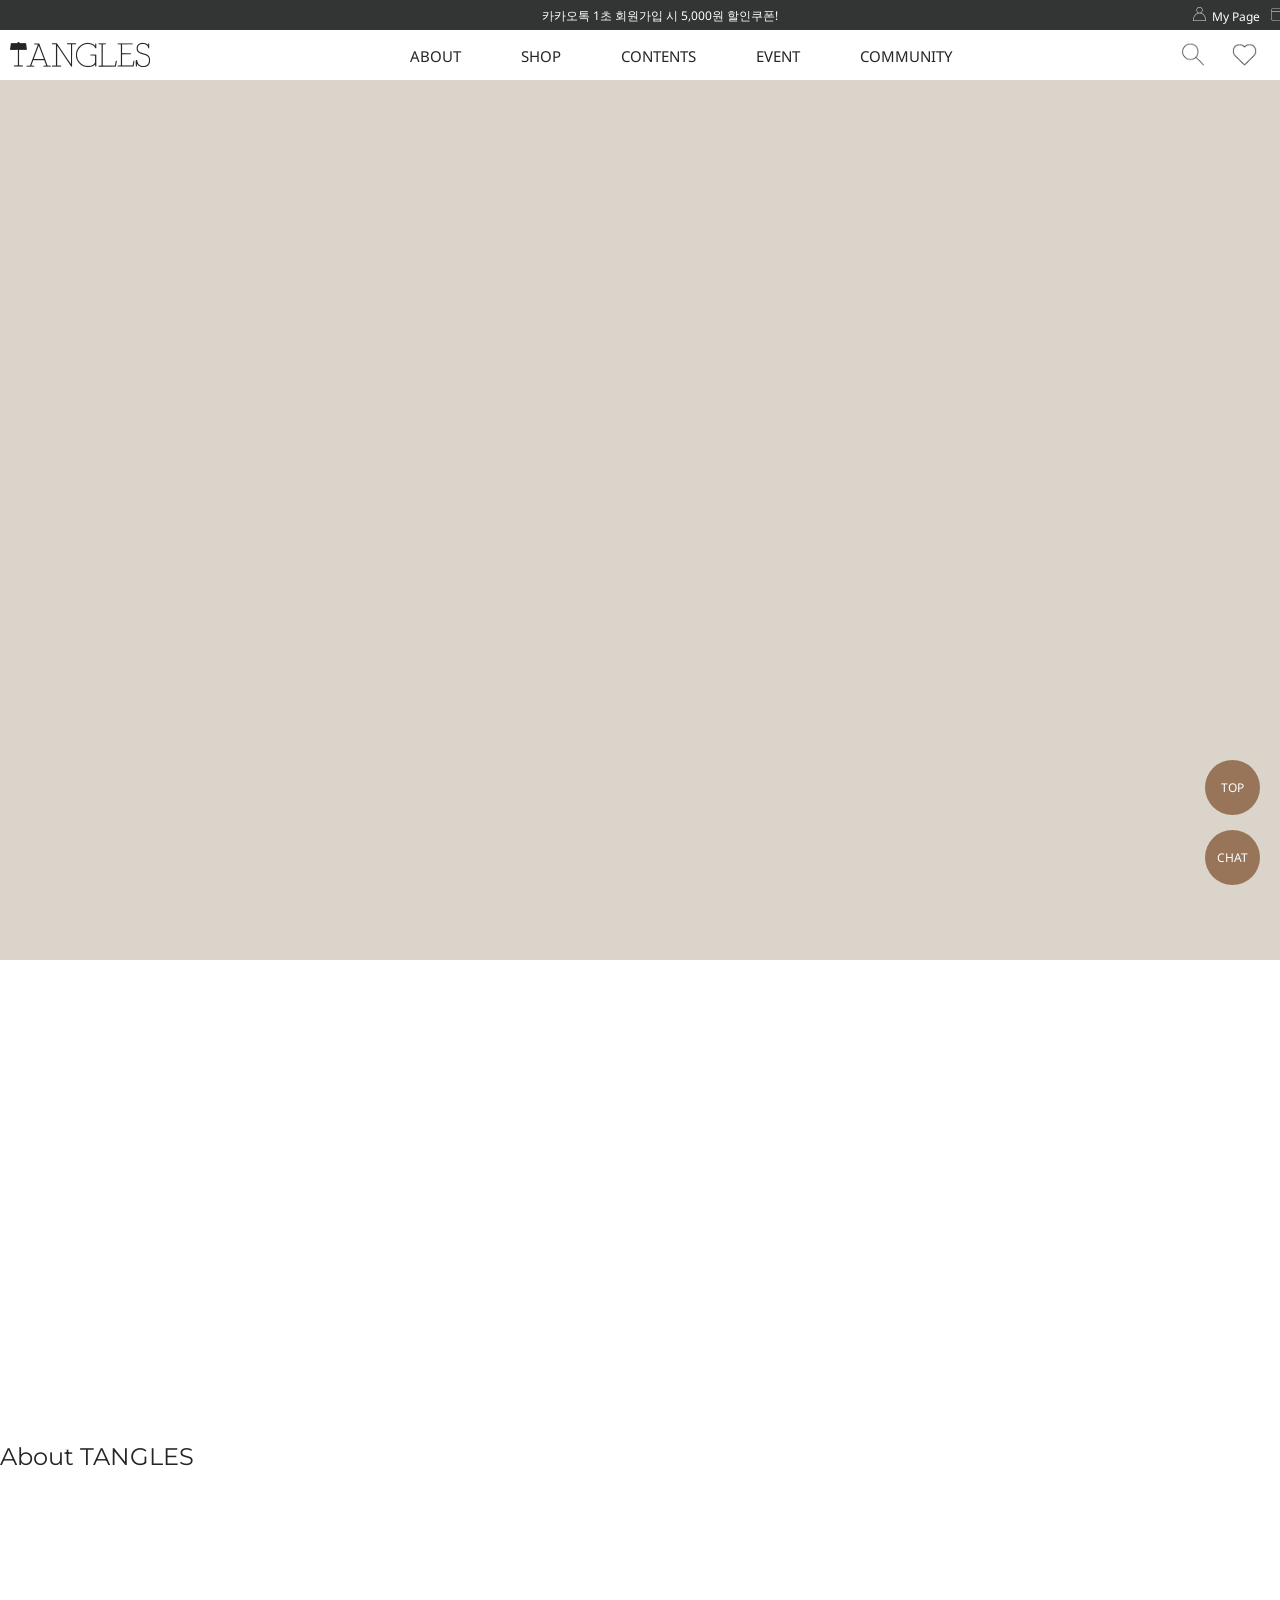
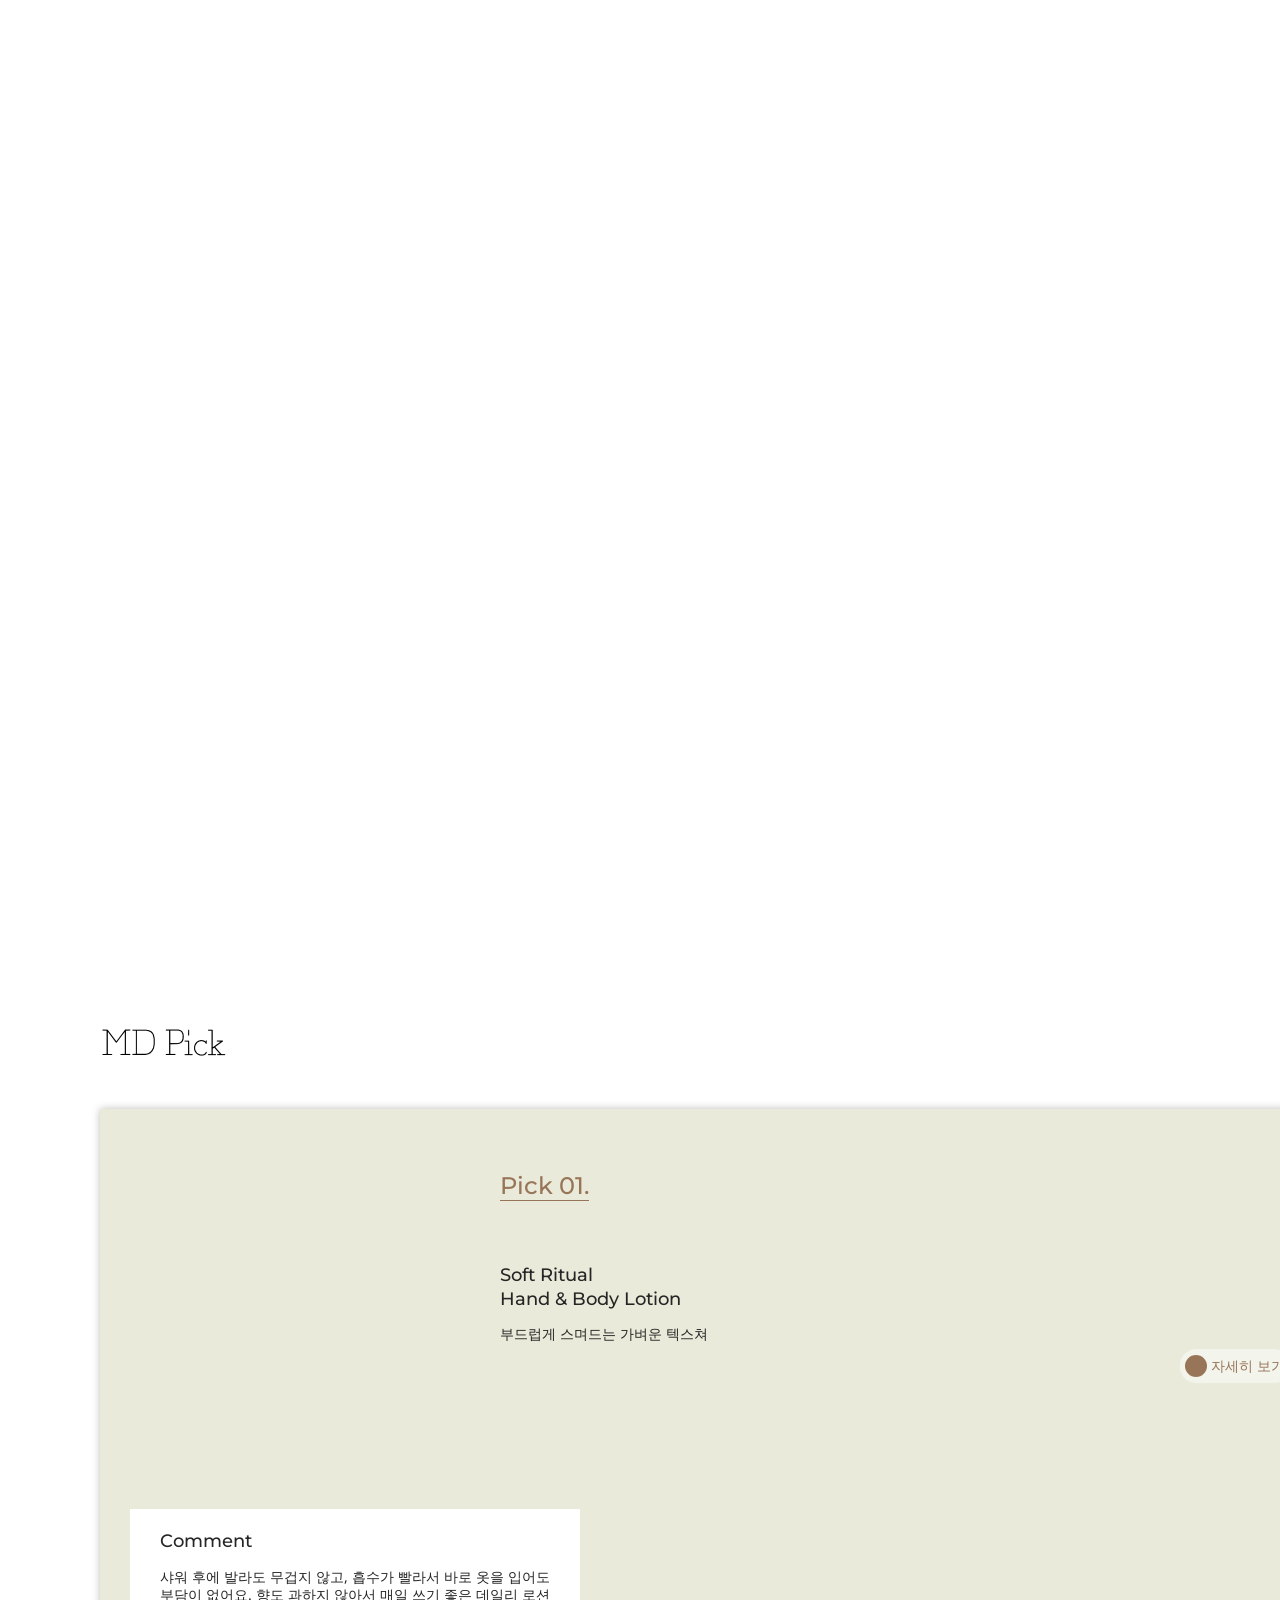
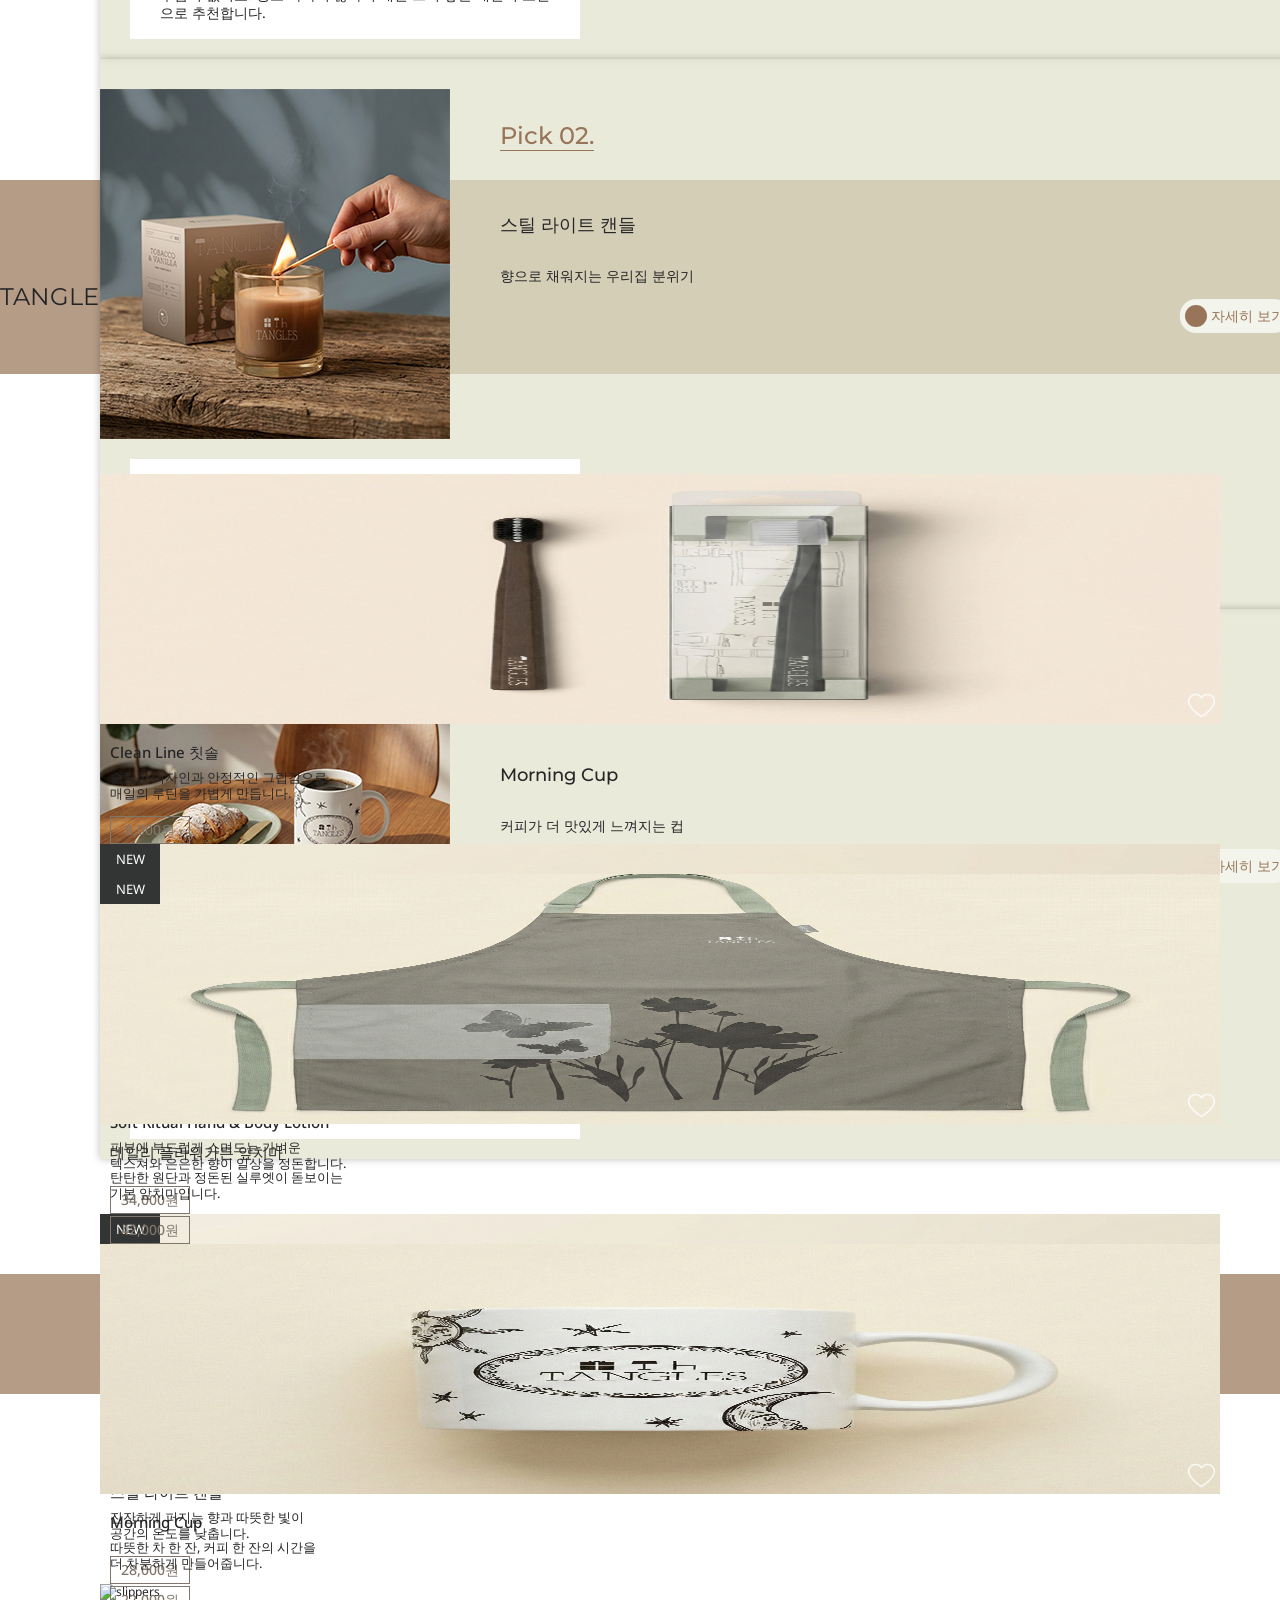
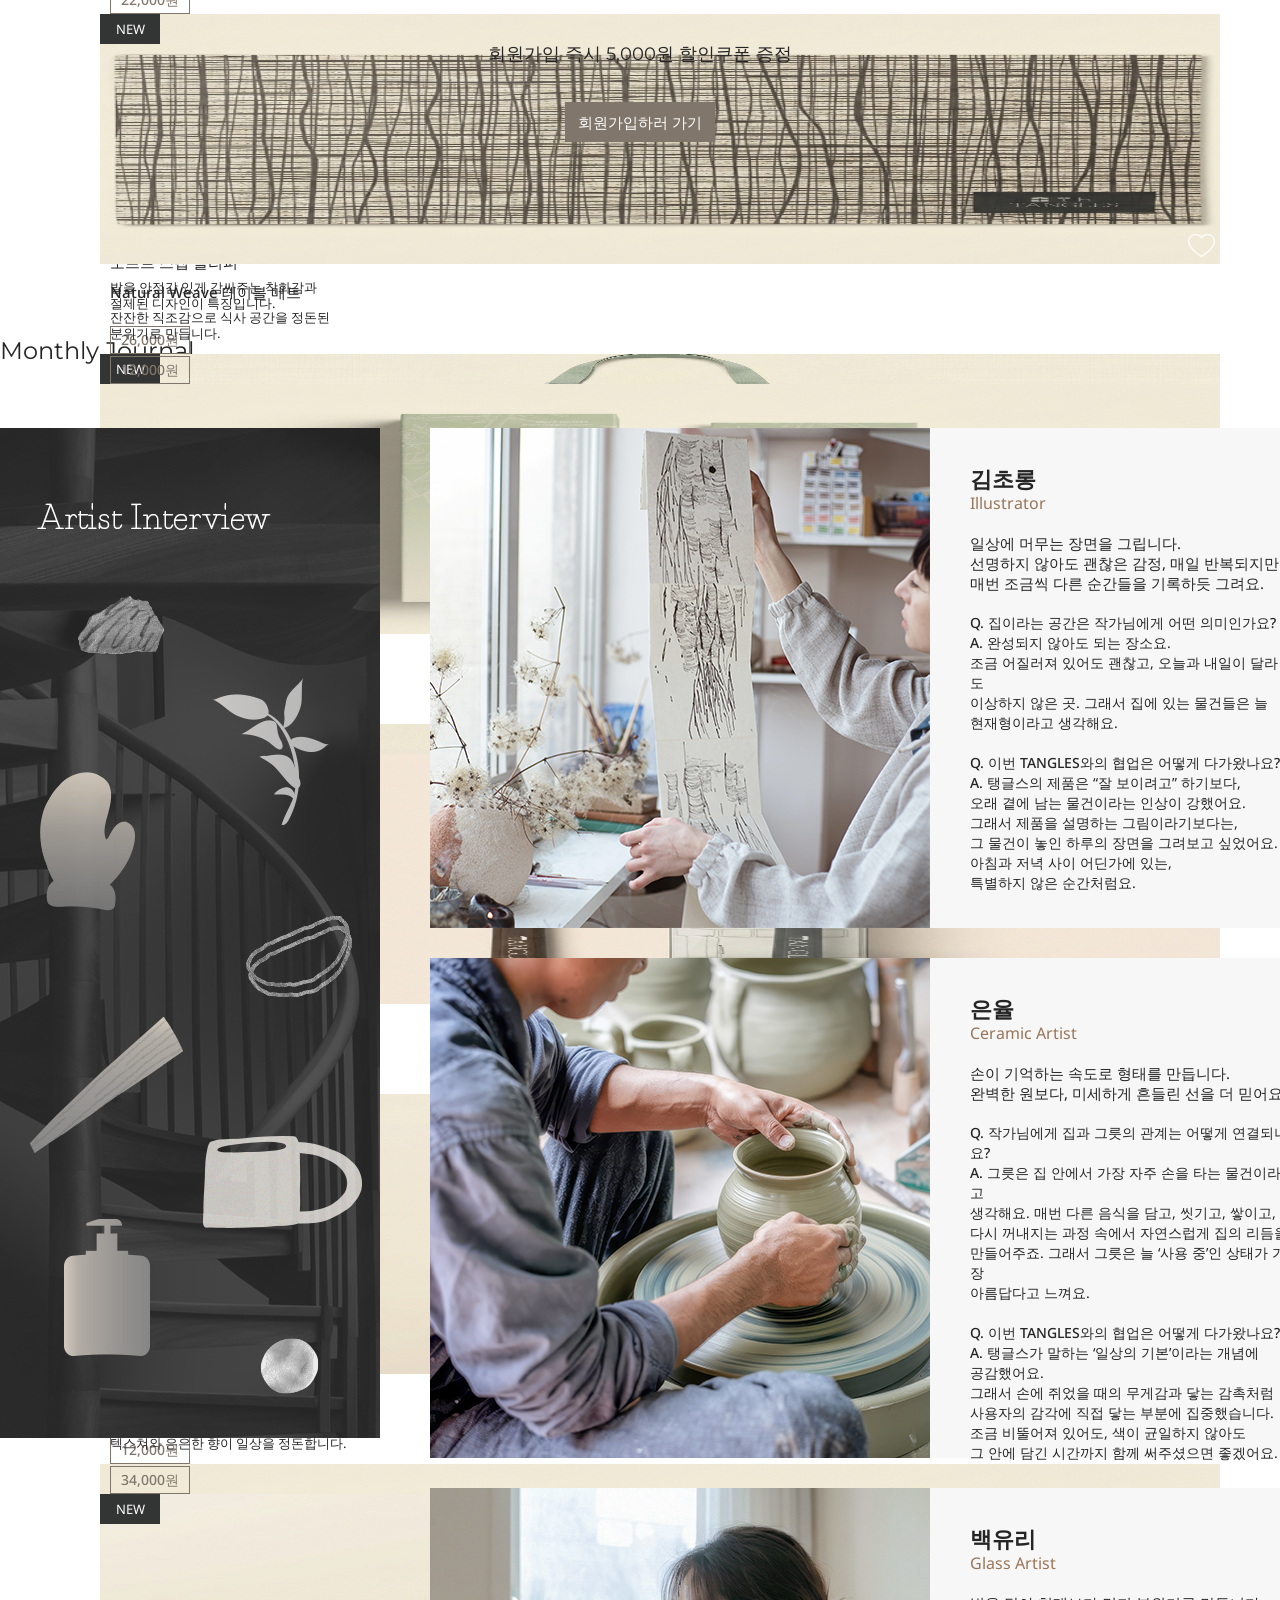
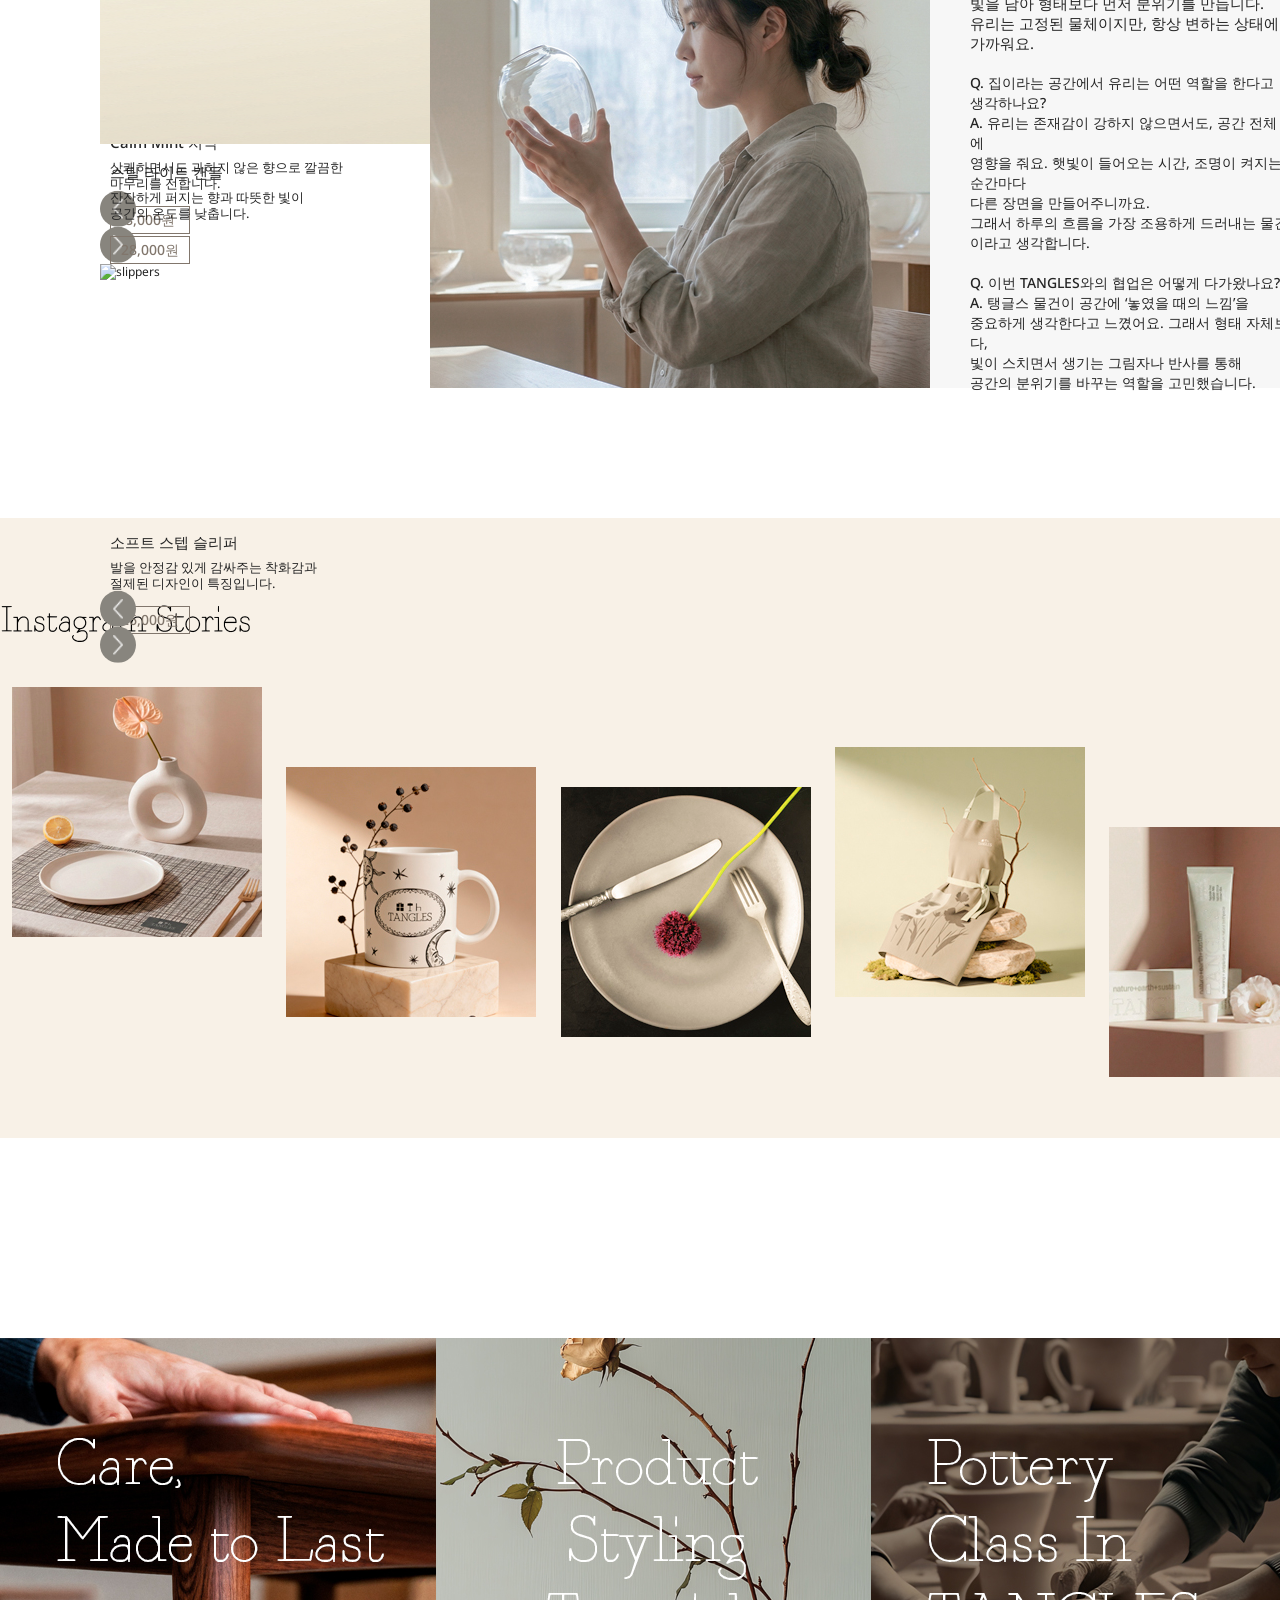
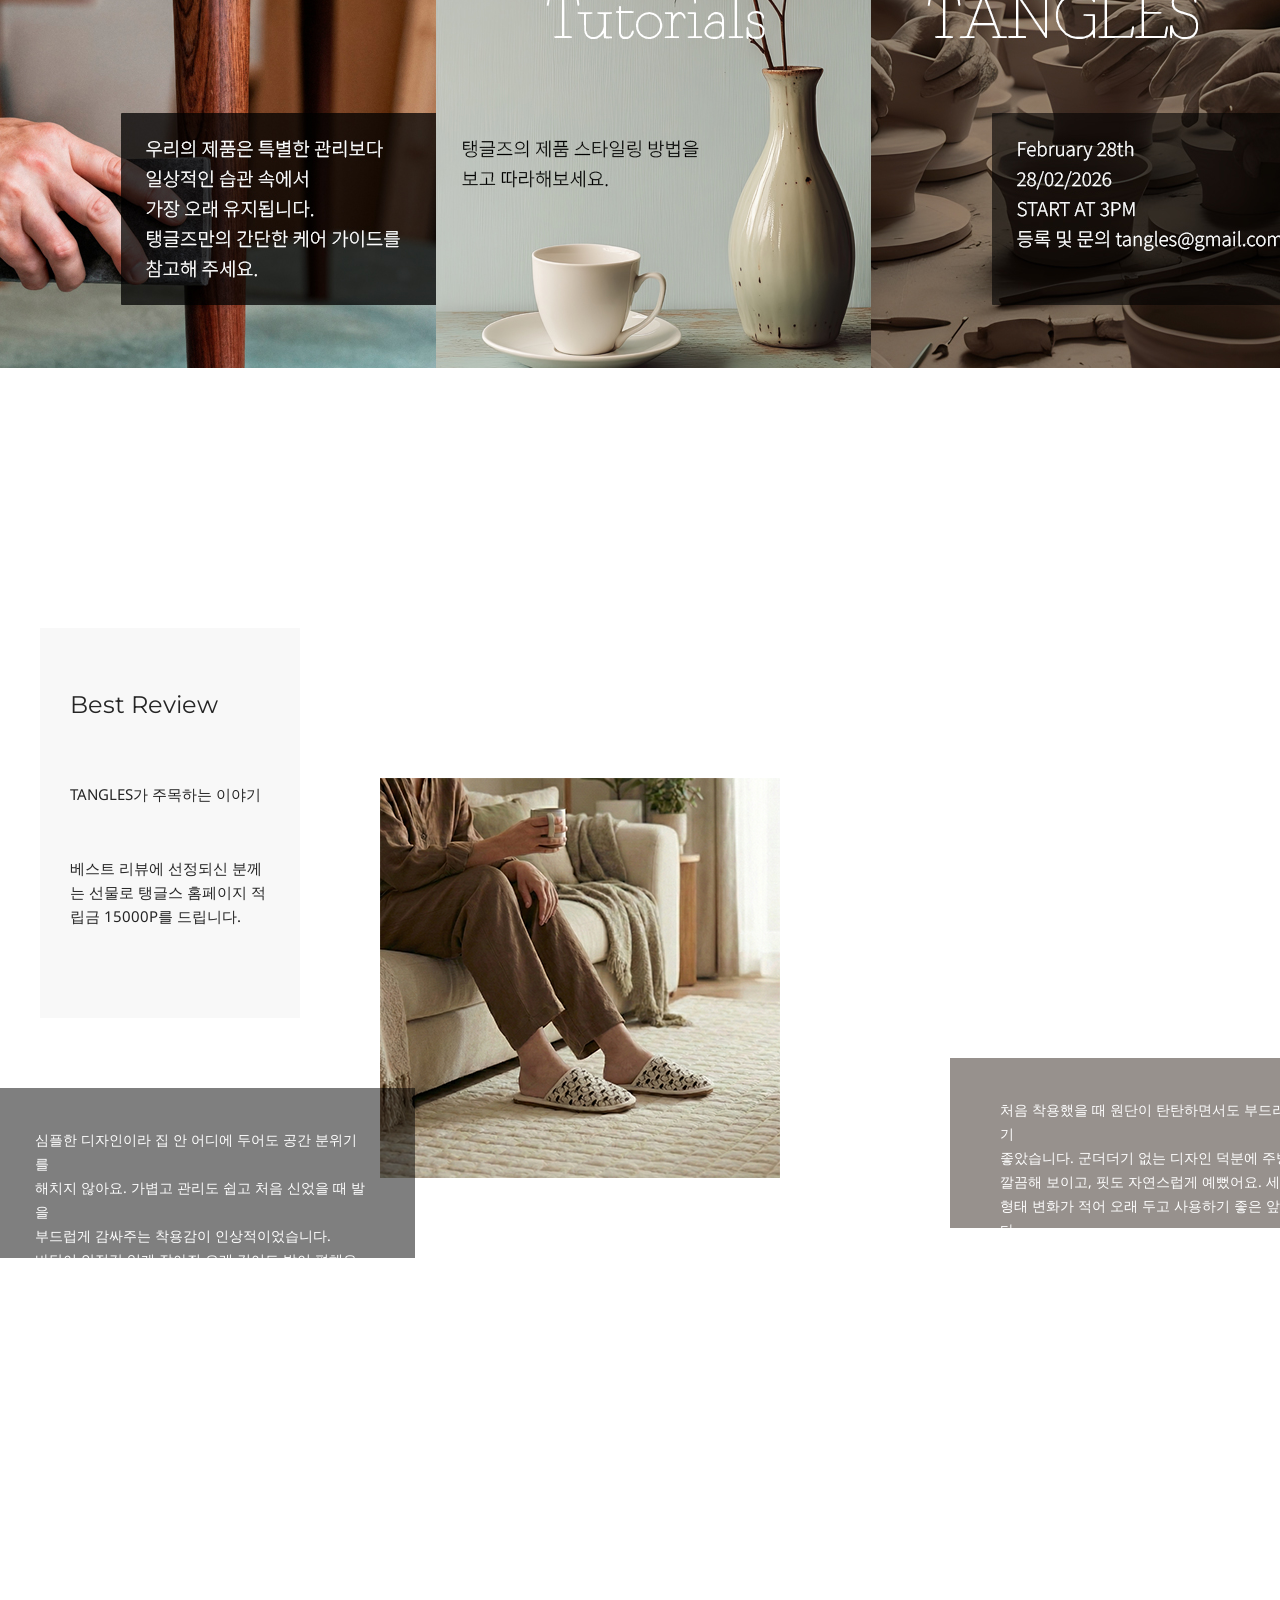
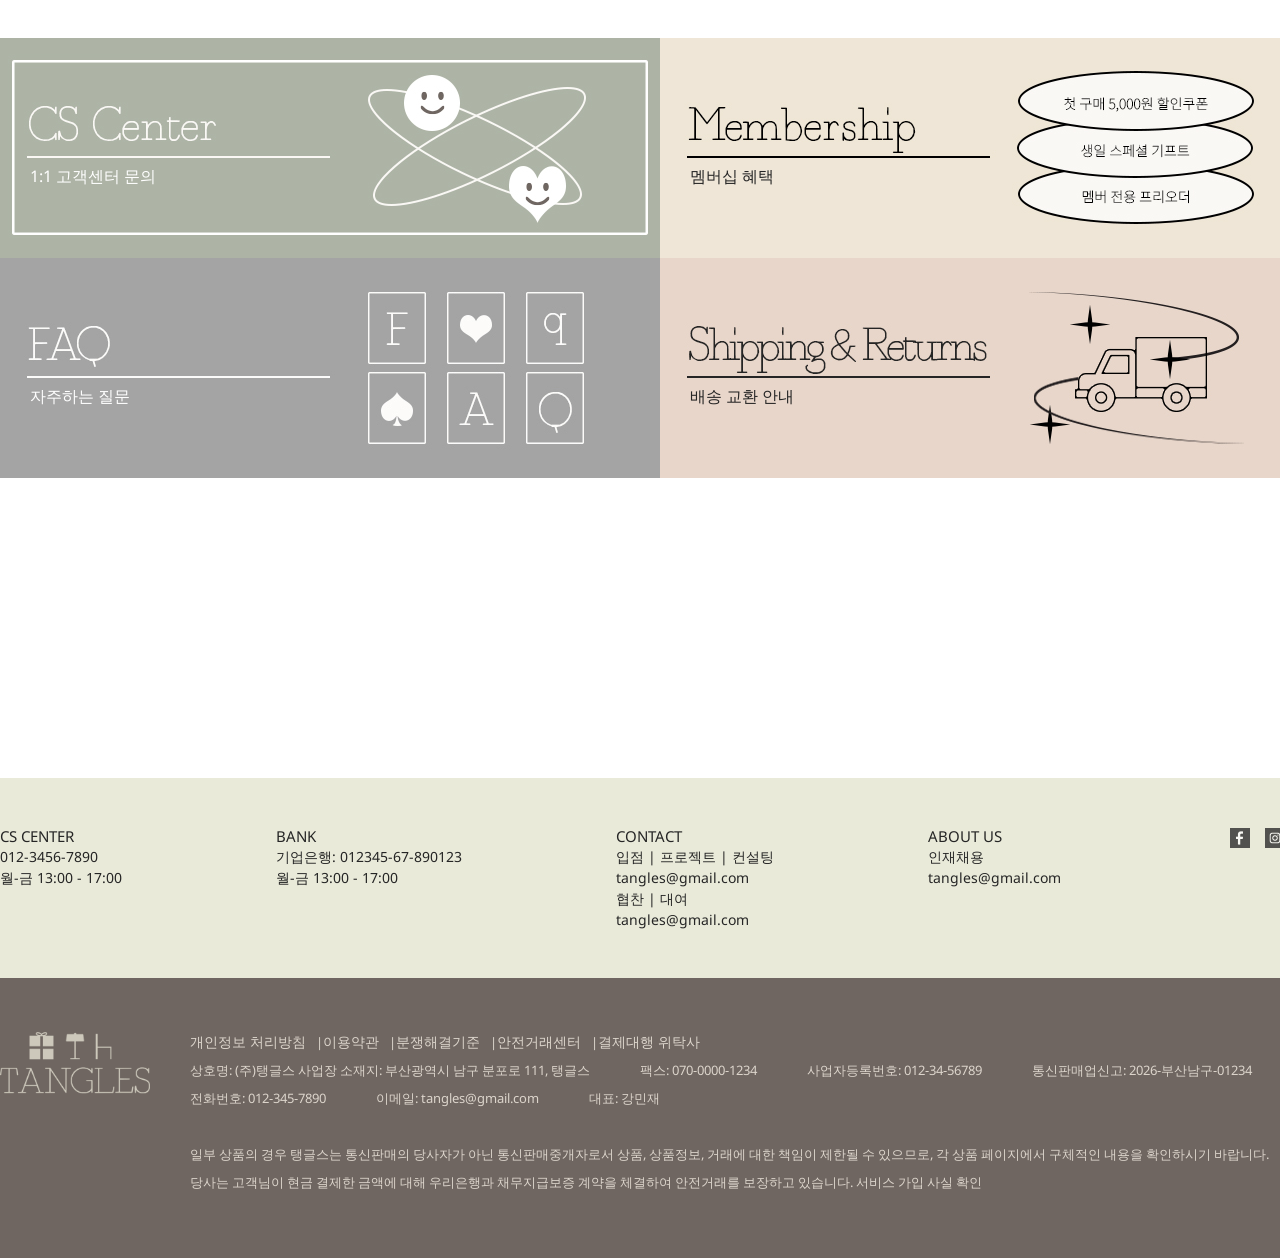
==== commit 7dc20655: "Update index.html" ====
--- a/index.html
+++ b/index.html
@@ -646,20 +646,20 @@
                 <li>
                     <h4>백유리</h4>
                     <p class="brown">Glass Artist</p>
-                    <p class="sec4_size1">빛을 담아, 형태보다 먼저 분위기를 만듭니다.
-                        <br>유리는 고정된 물체이지만, 항상 변하는 상태에 가까워요.
+                    <p class="sec4_size1">빛을 담아 형태보다 먼저 분위기를 만듭니다.
+                        <br>유리는 고정된 물체이지만, 항상 변하는 상태에
+						<br>가까워요.
                     </p>
                     <p><span>Q. 집이라는 공간에서 유리는 어떤 역할을 한다고 생각하나요?
                             <br>A.</span> 유리는 존재감이 강하지 않으면서도, 공간 전체에
-                        <br>영향을 줘요. 햇빛이 들어오는 시간,
-                        <br>조명이 켜지는 순간마다 다른 장면을 만들어주니까요.
-                        <br>그래서 하루의 흐름을 가장 조용하게 드러내는 물건이라고
-                        <br>생각합니다.
+                        <br>영향을 줘요. 햇빛이 들어오는 시간, 조명이 켜지는 순간마다
+                        <br>다른 장면을 만들어주니까요.
+                        <br>그래서 하루의 흐름을 가장 조용하게 드러내는 물건이라고 생각합니다.
                     </p>
                     <br>
                     <p><span>Q. 이번 TANGLES와의 협업은 어떻게 다가왔나요?
-                            <br>A.</span> 탱글스 물건이 공간에 ‘놓였을 때의 느낌’을 중요하게
-                        <br>생각한다고 느꼈어요. 그래서 형태 자체보다,
+                            <br>A.</span> 탱글스 물건이 공간에 ‘놓였을 때의 느낌’을
+                        <br>중요하게 생각한다고 느꼈어요. 그래서 형태 자체보다,
                         <br>빛이 스치면서 생기는 그림자나 반사를 통해
                         <br>공간의 분위기를 바꾸는 역할을 고민했습니다.
                     </p>
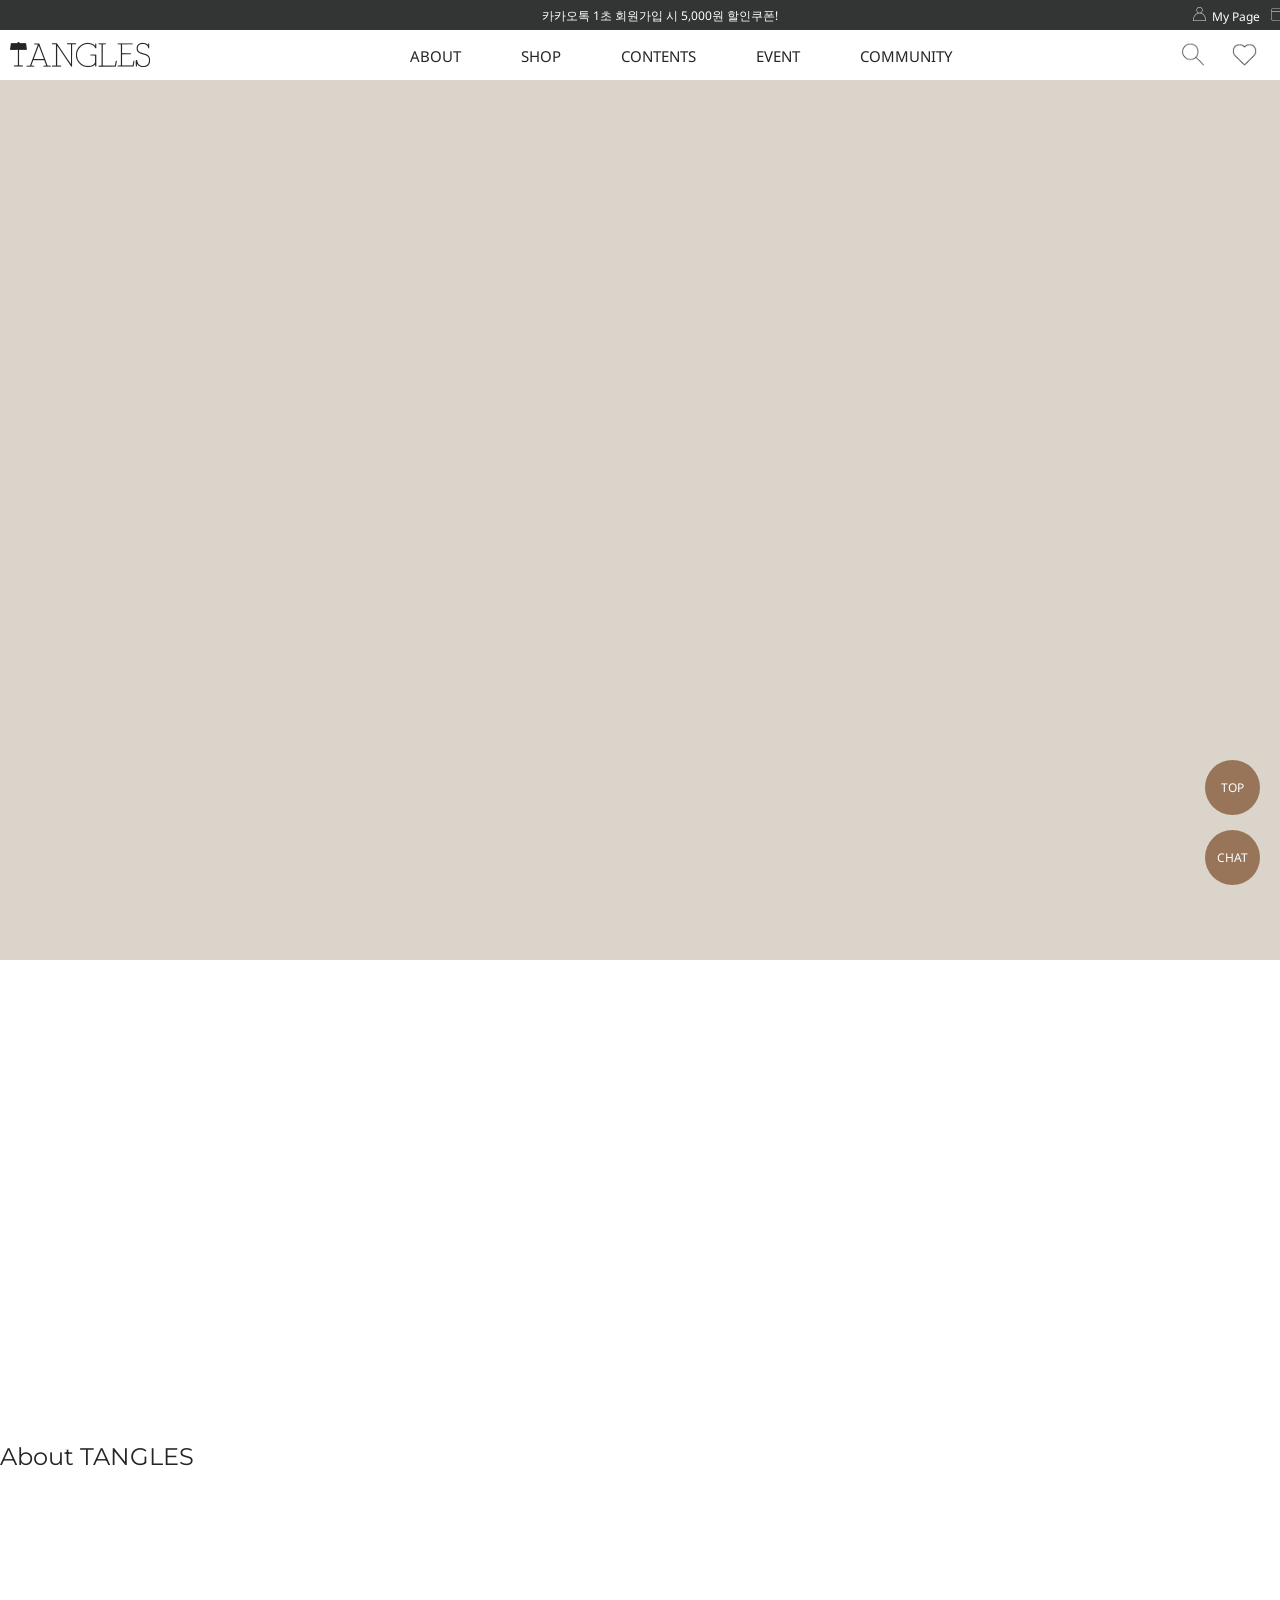
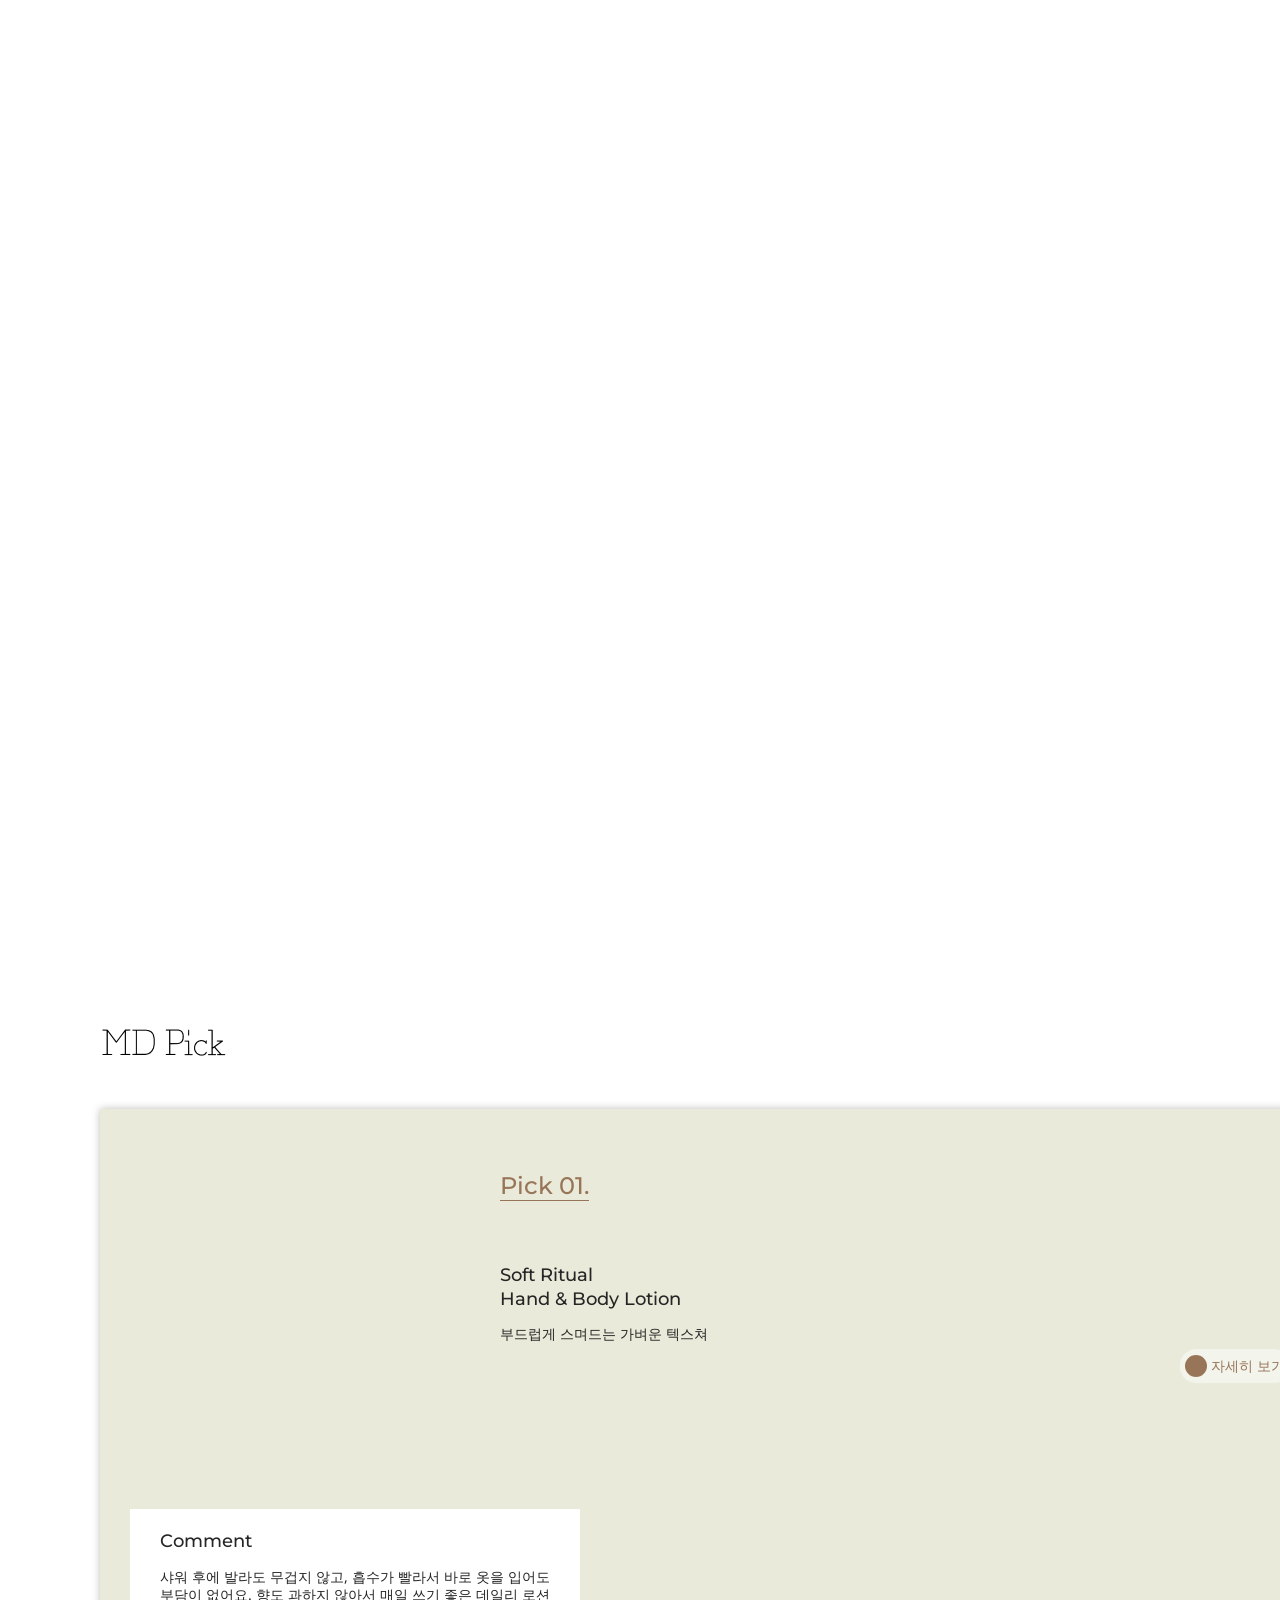
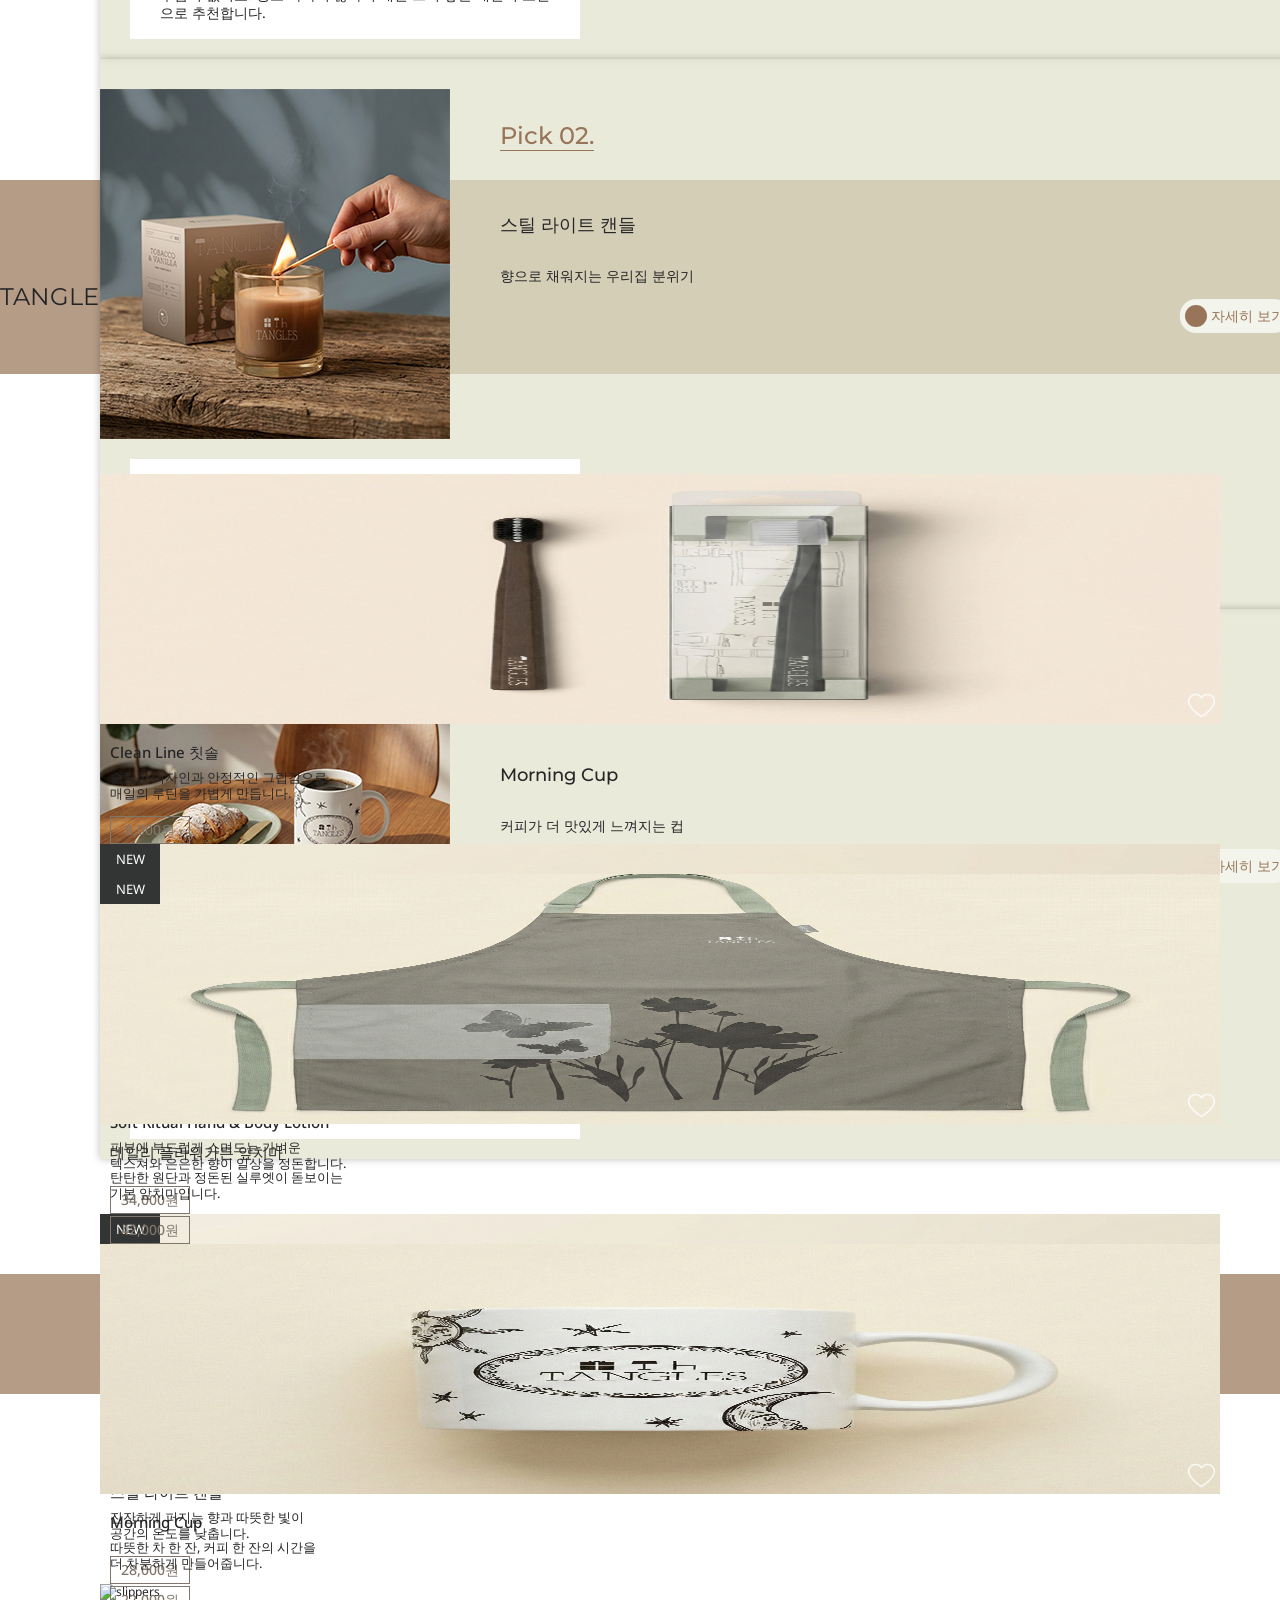
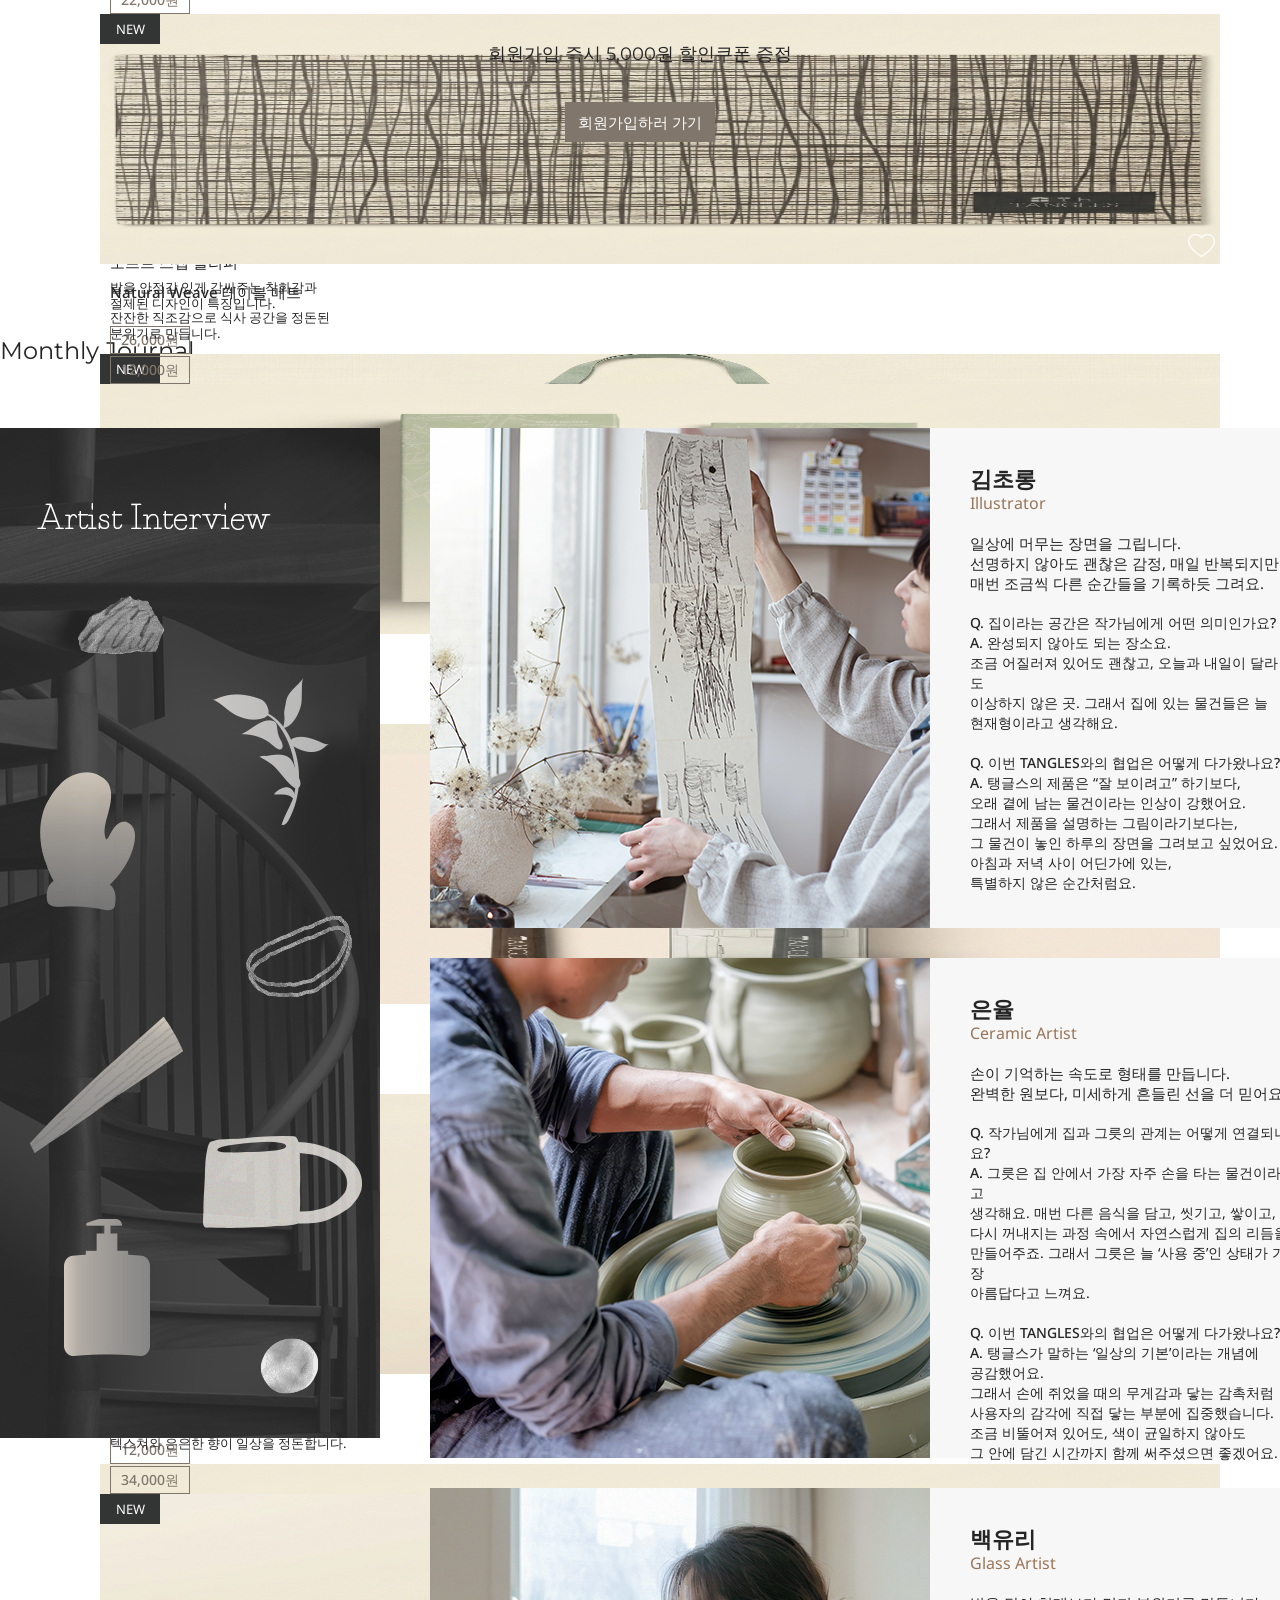
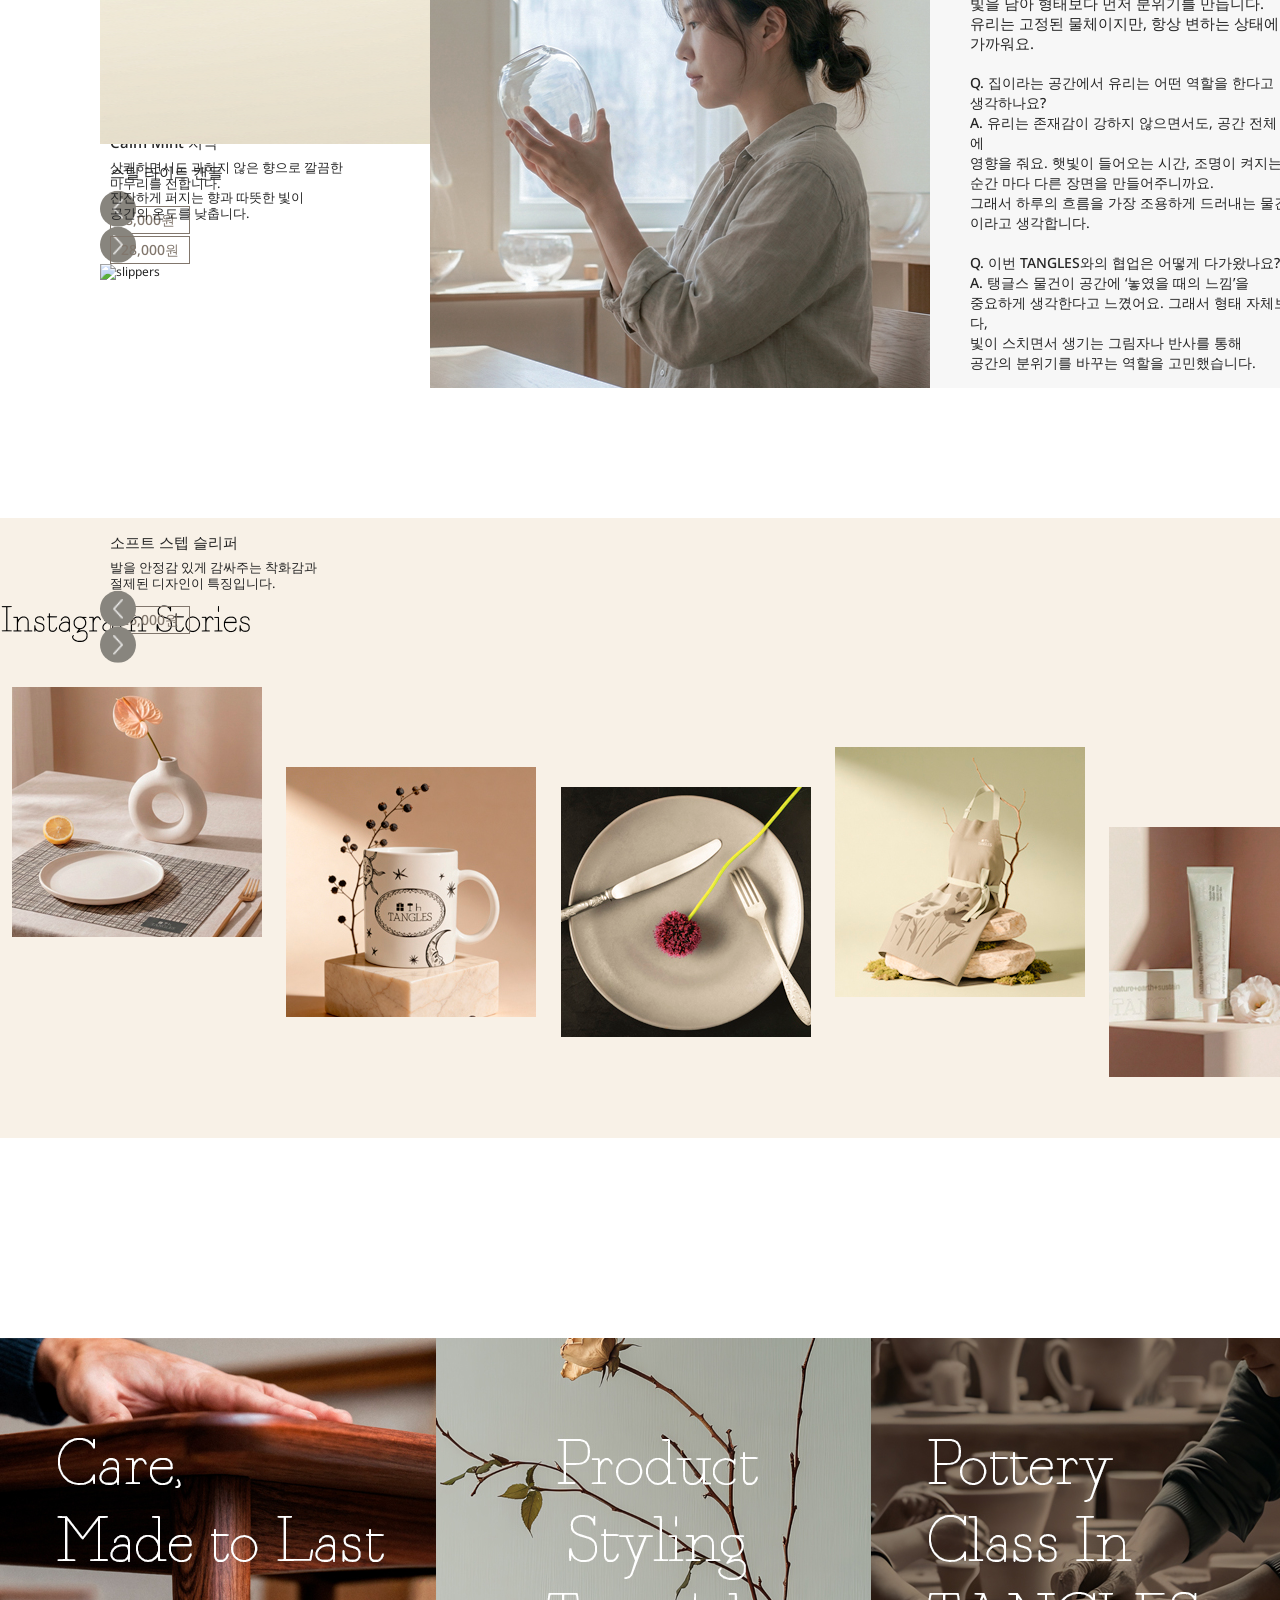
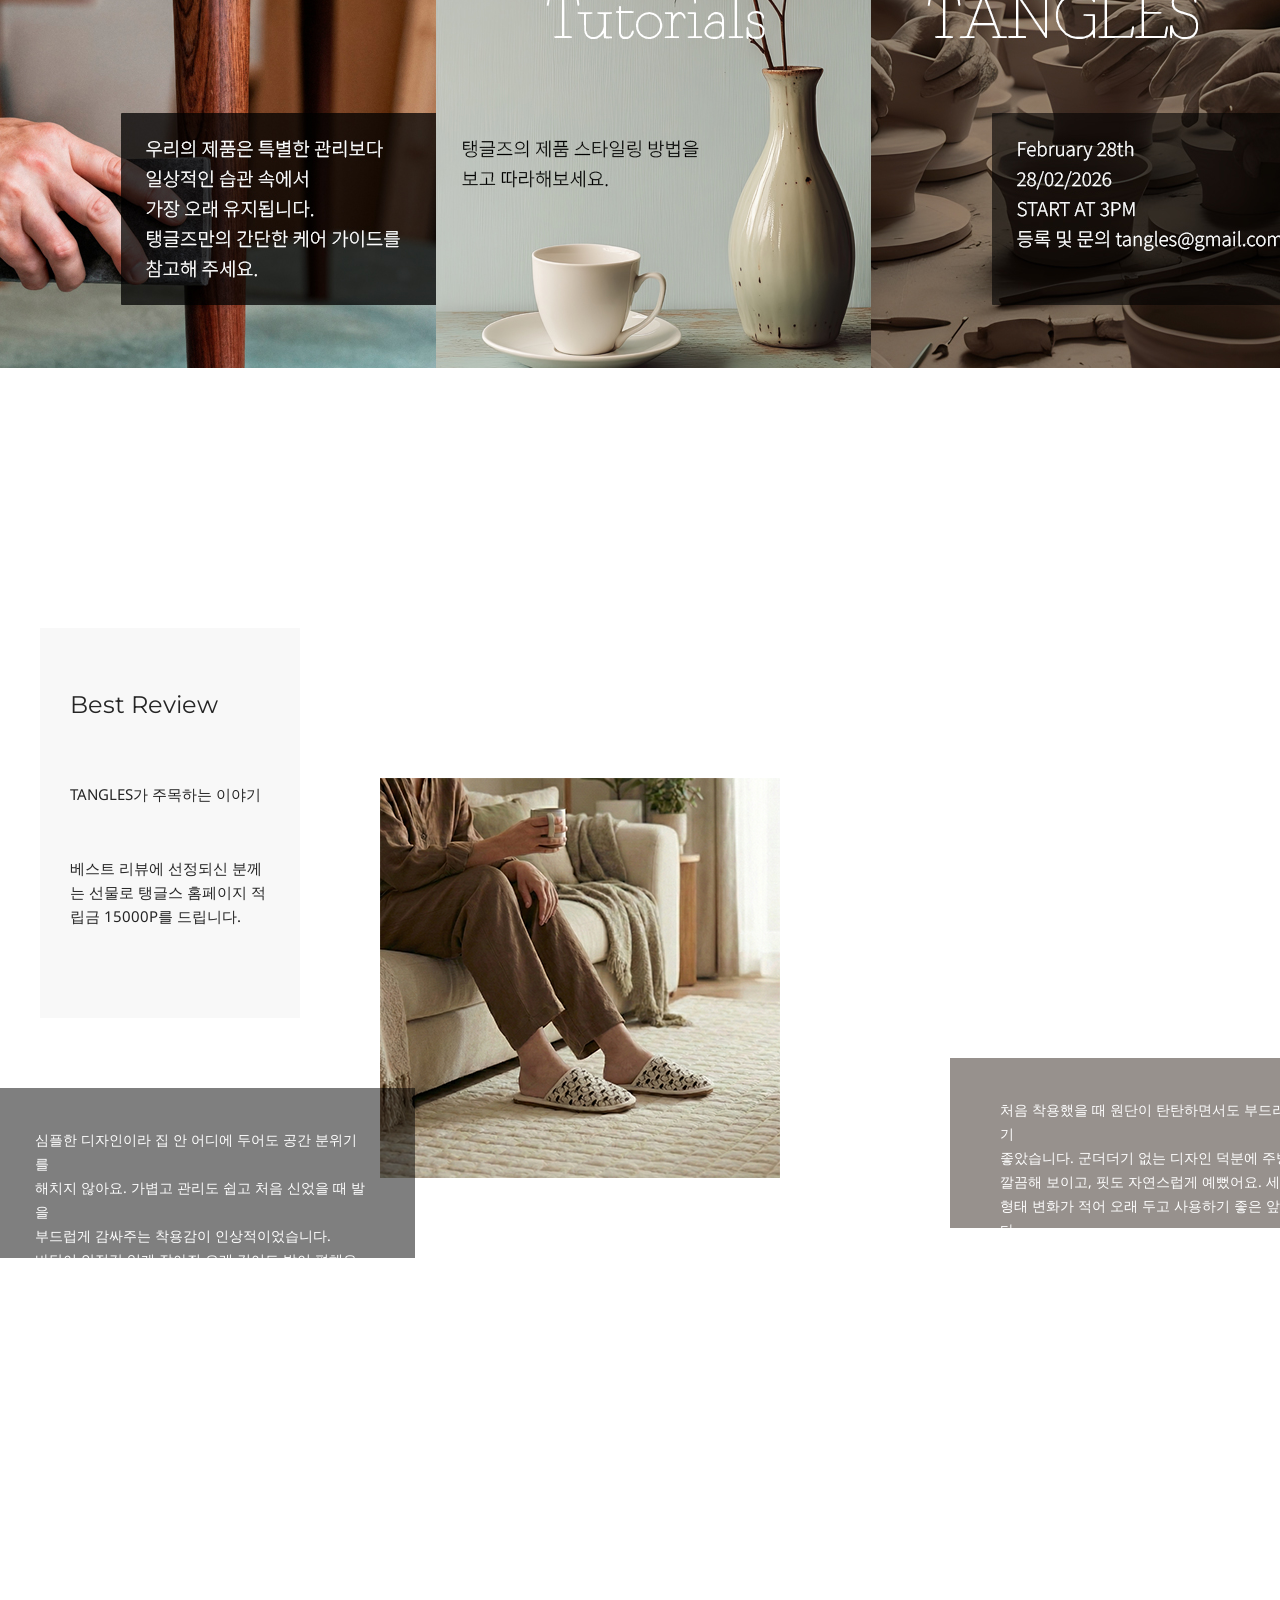
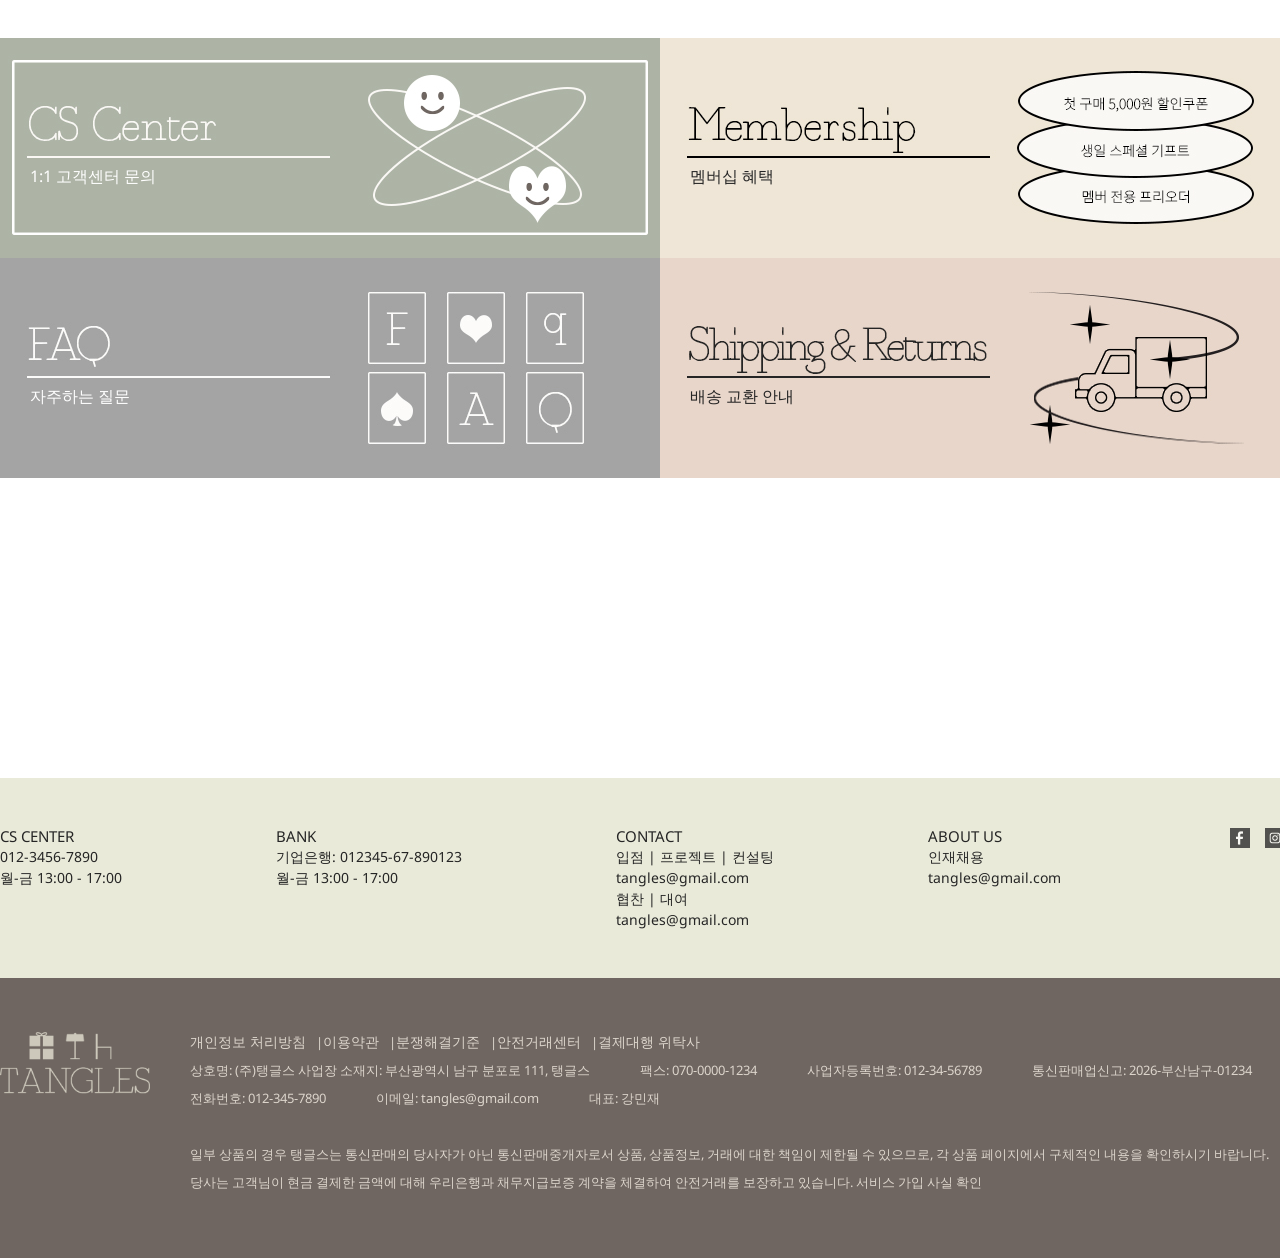
==== commit 87d4ef31: "Update index.html" ====
--- a/index.html
+++ b/index.html
@@ -652,8 +652,8 @@
                     </p>
                     <p><span>Q. 집이라는 공간에서 유리는 어떤 역할을 한다고 생각하나요?
                             <br>A.</span> 유리는 존재감이 강하지 않으면서도, 공간 전체에
-                        <br>영향을 줘요. 햇빛이 들어오는 시간, 조명이 켜지는 순간마다
-                        <br>다른 장면을 만들어주니까요.
+                        <br>영향을 줘요. 햇빛이 들어오는 시간, 조명이 켜지는
+                        <br>순간 마다 다른 장면을 만들어주니까요.
                         <br>그래서 하루의 흐름을 가장 조용하게 드러내는 물건이라고 생각합니다.
                     </p>
                     <br>
